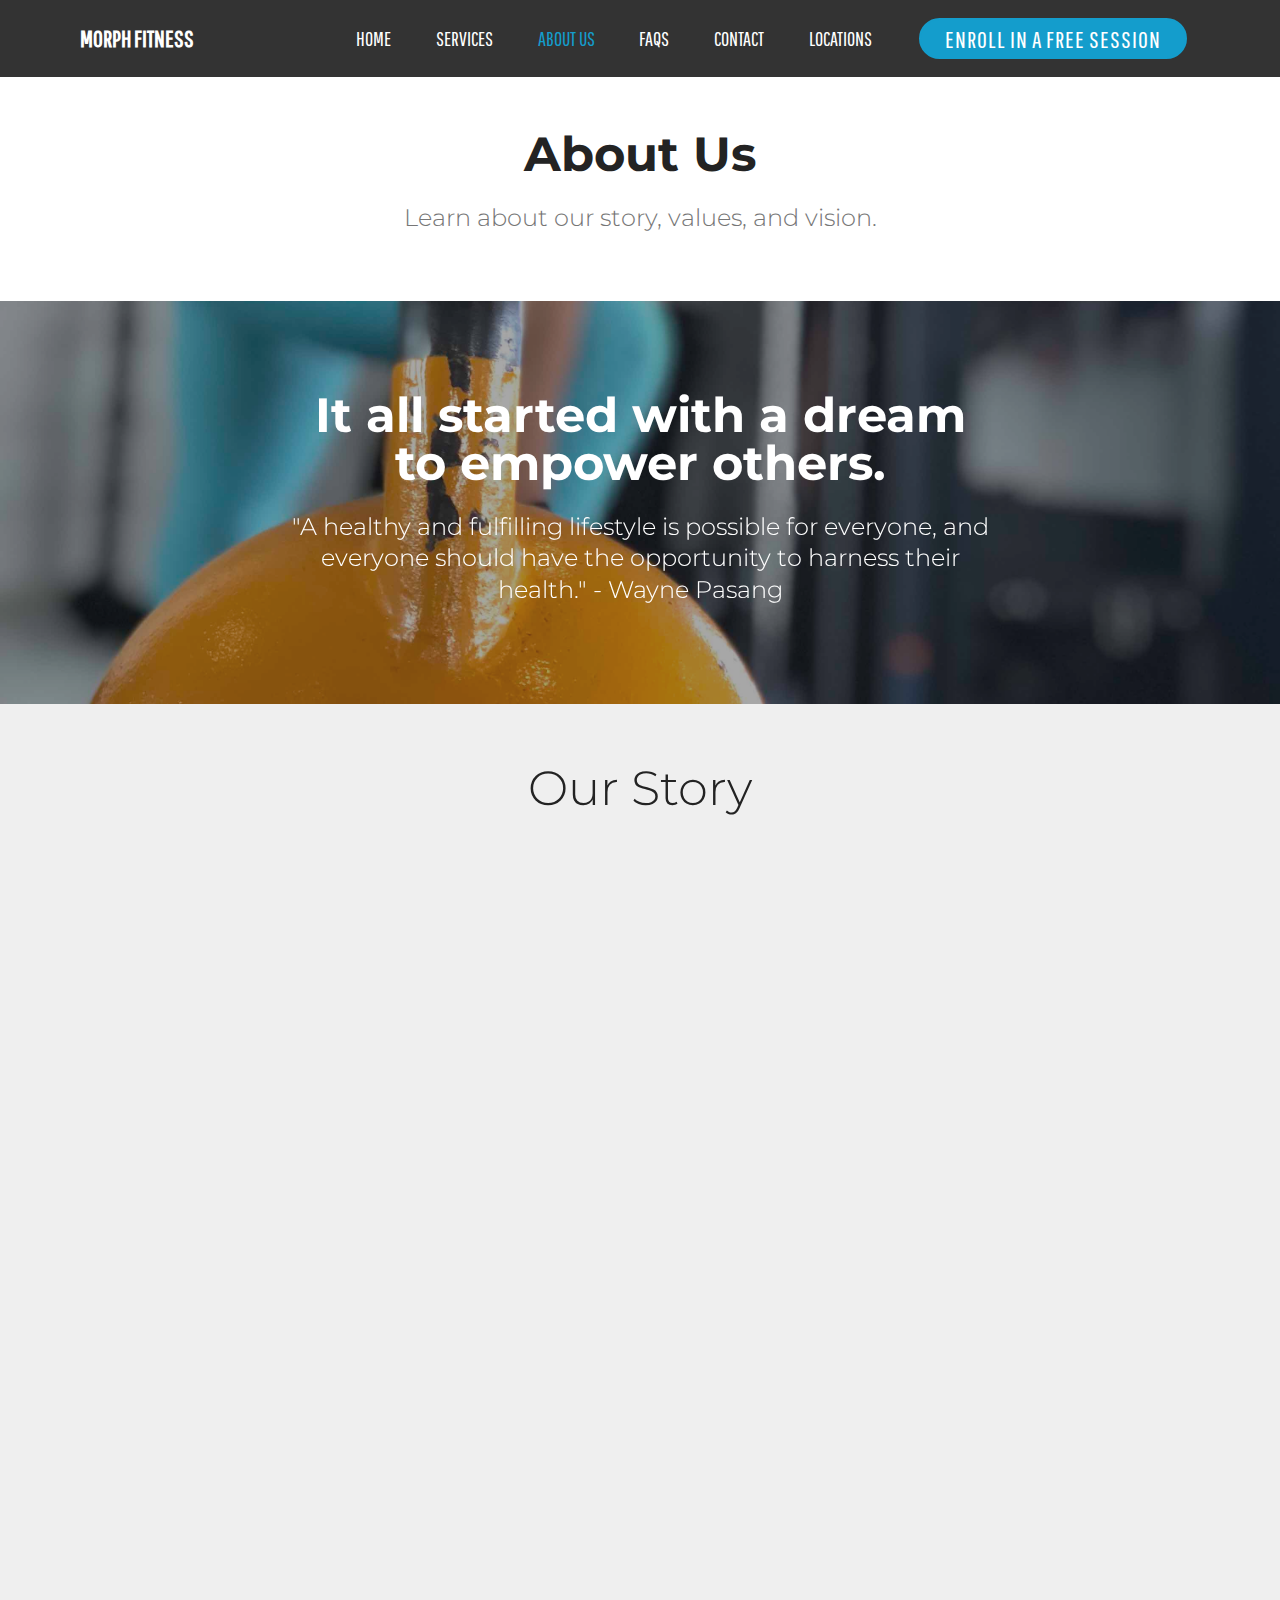
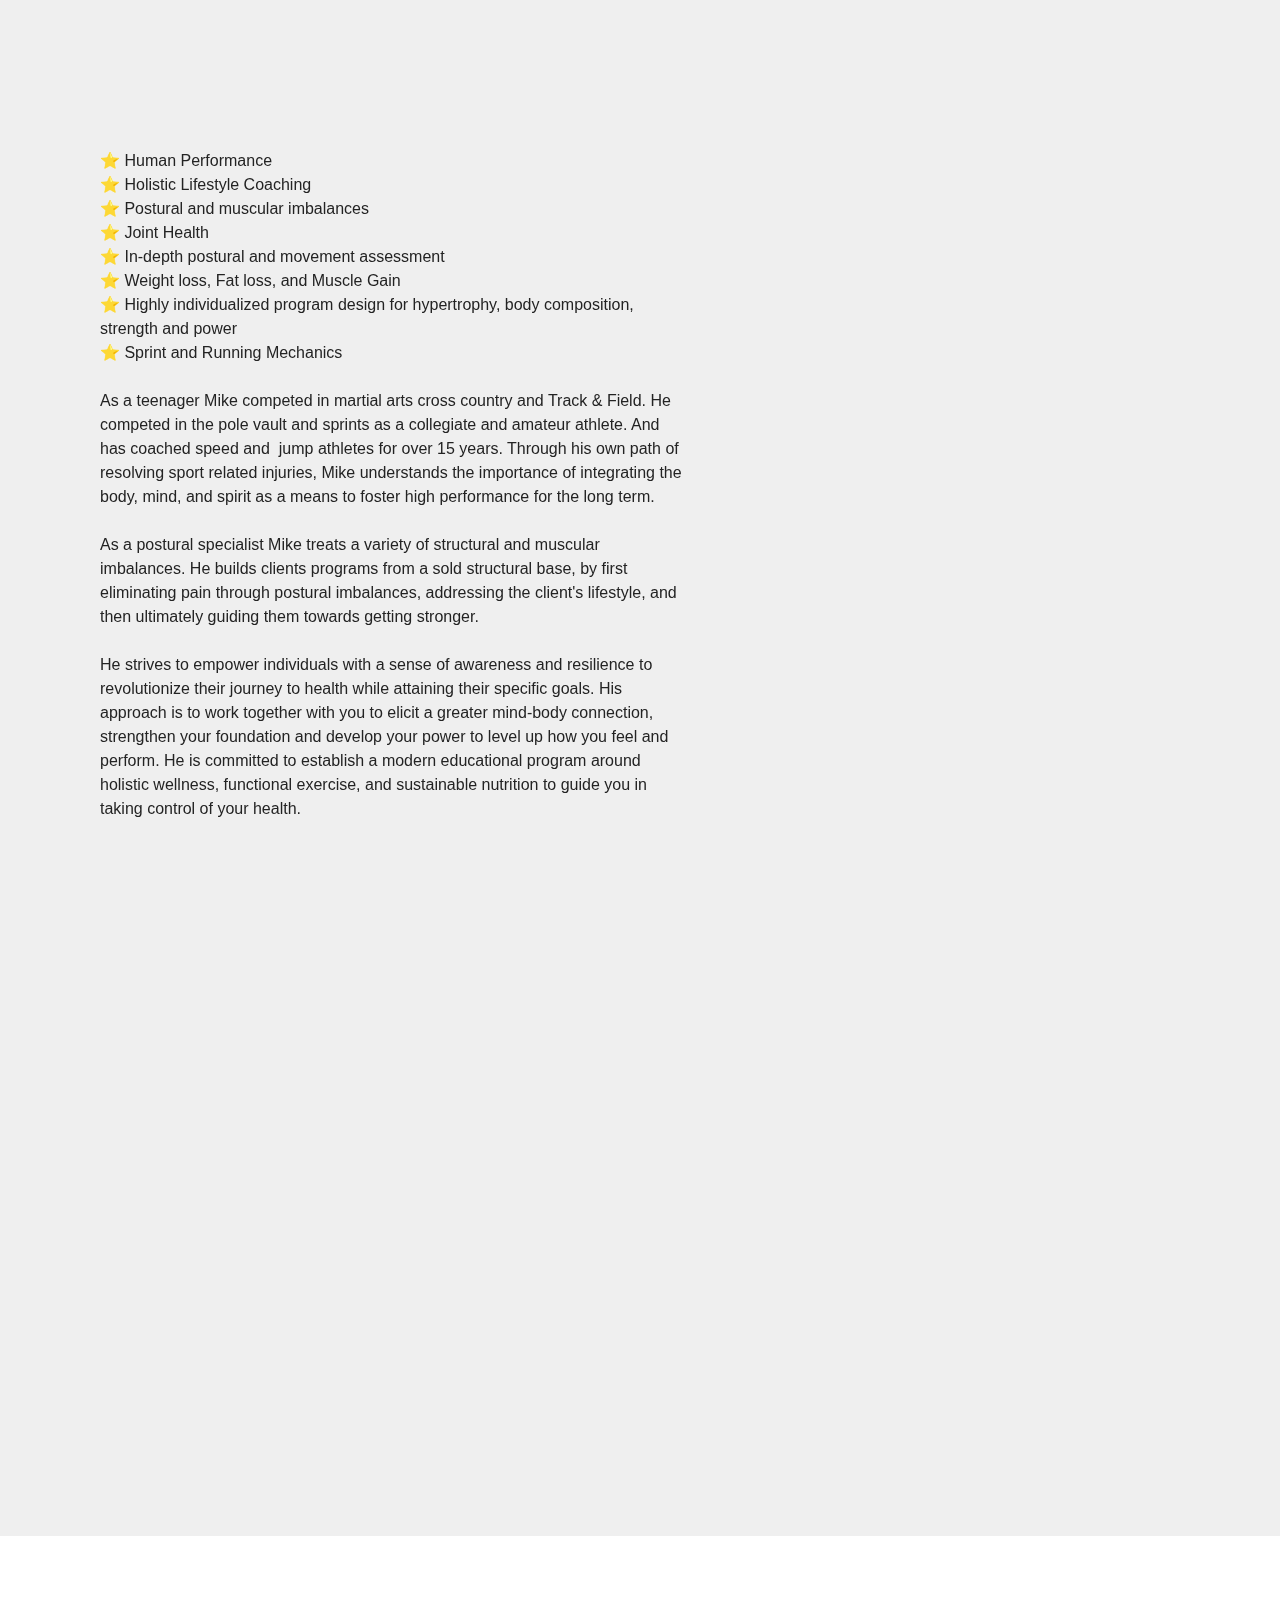
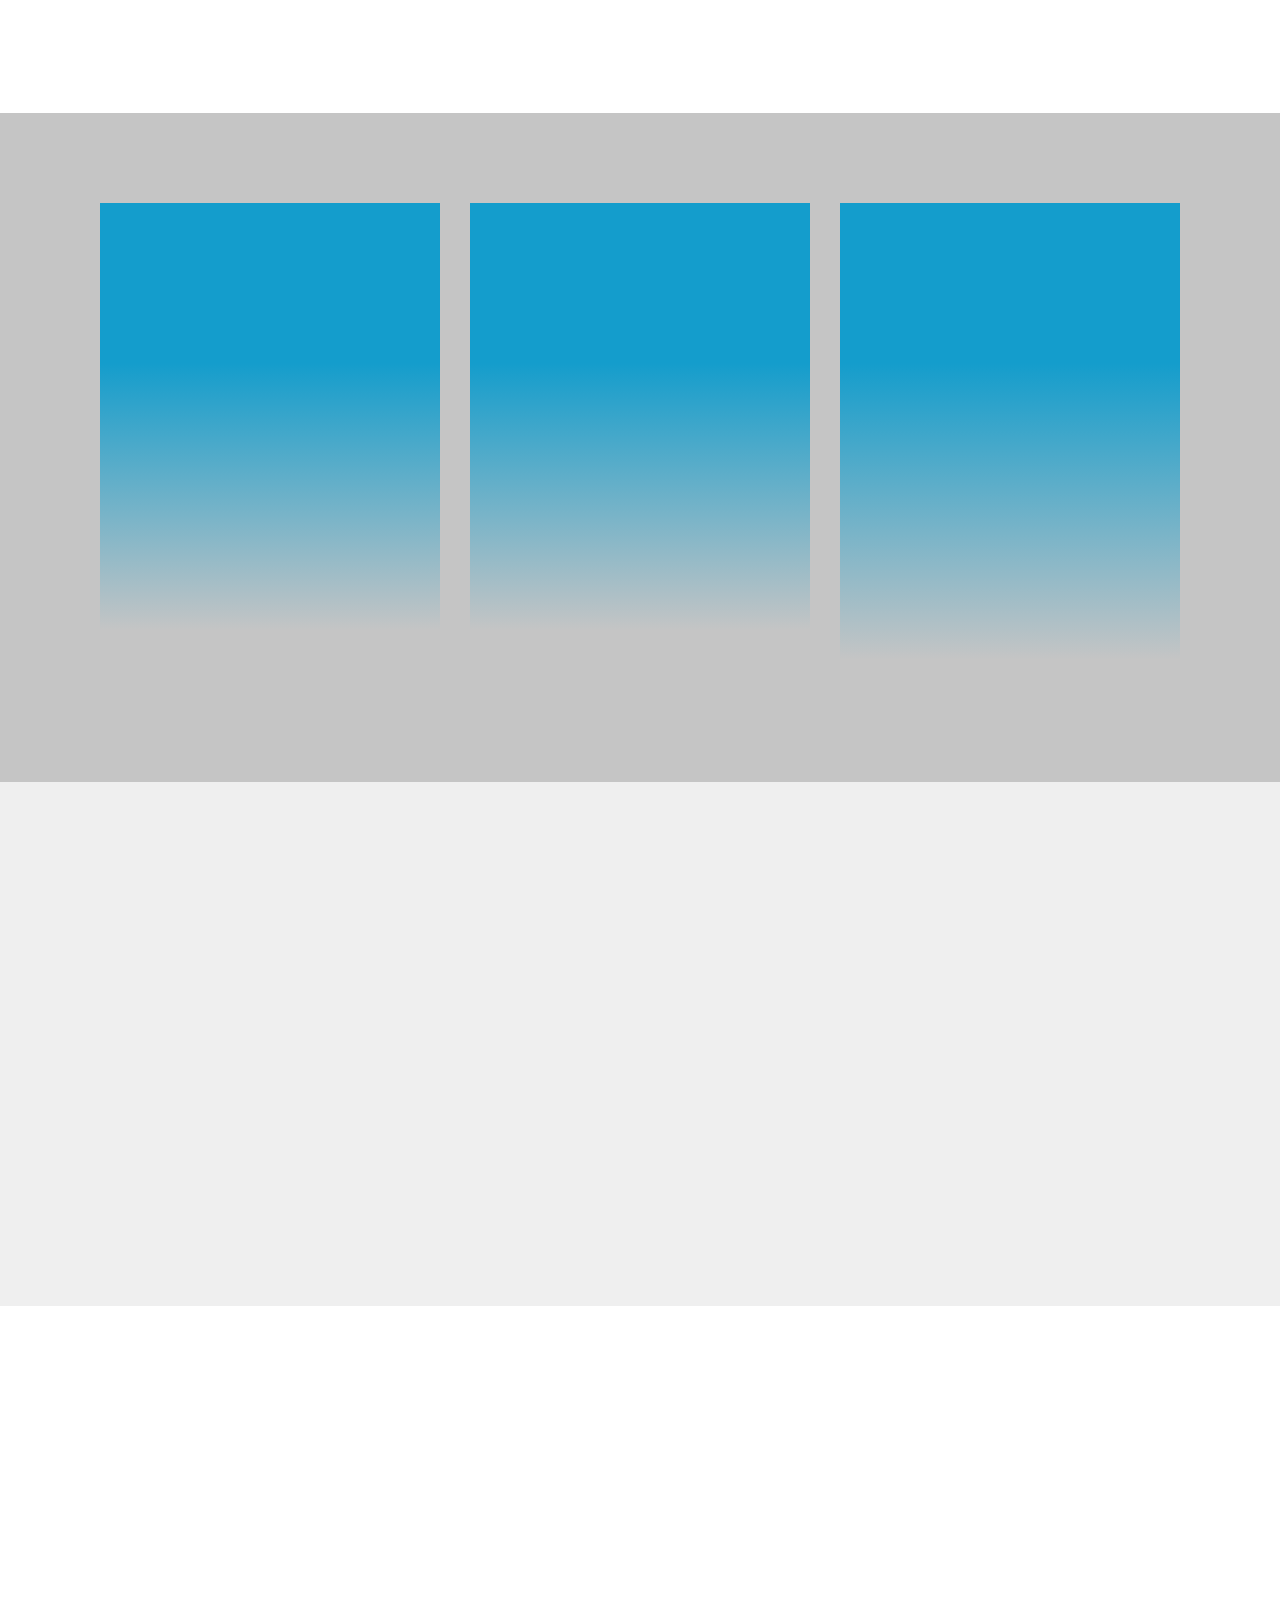
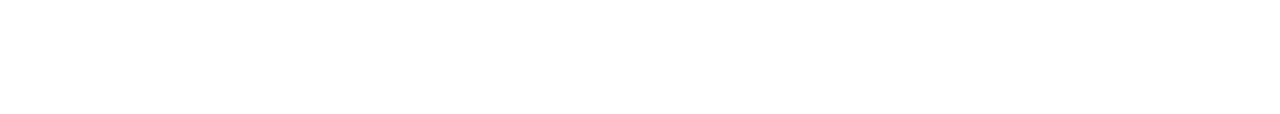
==== about-us.html @ 4ad1bc24 "new updates" ====
<!DOCTYPE html>
<html>
<head>
  <meta charset="UTF-8">
  <meta http-equiv="X-UA-Compatible" content="IE=edge">
  <meta name="viewport" content="width=device-width, initial-scale=1, minimum-scale=1">

  <meta name="description" content="Contains information about the story, values, and mission of Morph Fitness.">
  <title>About Us</title>
  <link rel="stylesheet" href="assets/web/assets/mobirise-icons/mobirise-icons.css">
  <link rel="stylesheet" href="assets/tether/tether.min.css">
  <link rel="stylesheet" href="assets/bootstrap/css/bootstrap.min.css">
  <link rel="stylesheet" href="assets/bootstrap/css/bootstrap-grid.min.css">
  <link rel="stylesheet" href="assets/bootstrap/css/bootstrap-reboot.min.css">
  <link rel="stylesheet" href="assets/socicon/css/styles.css">
  <link rel="stylesheet" href="assets/dropdown/css/style.css">
  <link rel="stylesheet" href="assets/animatecss/animate.min.css">
  <link rel="stylesheet" href="assets/theme/css/style.css">
  <link rel="stylesheet" href="assets/mobirise/css/mbr-additional.css" type="text/css">
  <link rel="stylesheet" href="assets/custom/style.css">
</head>
<body>
  <section class="menu cid-qTkzRZLJNu" once="menu" id="menu1-0">
    <nav class="navbar navbar-expand beta-menu navbar-dropdown align-items-center navbar-fixed-top navbar-toggleable-sm">
      <button class="navbar-toggler navbar-toggler-right" type="button" data-toggle="collapse" data-target="#navbarSupportedContent"
        aria-controls="navbarSupportedContent" aria-expanded="false" aria-label="Toggle navigation">
        <div class="hamburger">
          <span></span>
          <span></span>
          <span></span>
          <span></span>
        </div>
      </button>
      <div class="menu-logo">
        <div class="navbar-brand">
          <!-- <span class="navbar-logo">
            <a href="index.html">
              <img src="assets/images/fitness-logo-134x134.png" alt="Logo" title="" style="height: 3rem;">
            </a>
          </span> -->
          <span class="navbar-caption-wrap">
            <a class="navbar-caption text-white display-4" href="index.html">
              MORPH FITNESS</a>
          </span>
        </div>
      </div>
      <div class="collapse navbar-collapse" id="navbarSupportedContent">
        <ul class="navbar-nav nav-dropdown" data-app-modern-menu="true" style="text-transform: uppercase">
          <li class="nav-item">
            <a class="nav-link link text-white display-4" href="index.html">
              Home
            </a>
          </li>
          <li class="nav-item">
            <a class="nav-link link text-white display-4" href="services.html">
              Services
            </a>
          </li>
          <li class="nav-item">
            <a class="nav-link link display-4" href="about-us.html">
              About Us
            </a>
          </li>
          <li class="nav-item">
            <a class="nav-link link text-white display-4" href="faqs.html">
              FAQs
            </a>
          </li>
          <li class="nav-item">
            <a class="nav-link link text-white display-4" href="contact.html">
              Contact
            </a>
          </li>
          <li class="nav-item">
            <a class="nav-link link text-white display-4" href="locations.html">
              Locations
            </a>
          </li>
        </ul>
        <div class="navbar-buttons mbr-section-btn">
          <a class="btn btn-sm btn-primary display-4" href="https://waynepasang.typeform.com/to/VTXZOR" target="_blank">ENROLL IN A FREE SESSION</a>
        </div>
      </div>
    </nav>
  </section>

  <section class="mbr-section article content9 cid-qYaXzzT6nE" id="content9-21">
    <div class="container">
      <div class="inner-container" style="width: 50%;">
        <hr class="line" style="width: 10%;">
        <div class="section-text align-center mbr-fonts-style display-5"></div>
        <hr class="line" style="width: 10%;">
      </div>
    </div>
  </section>

  <section class="mbr-section content4 cid-qYaXFXzBwu" id="content4-22">
    <div class="container">
      <div class="media-container-row">
        <div class="title col-12 col-md-8">
          <h2 class="align-center pb-3 mbr-fonts-style display-2">
            <strong>About Us</strong>
          </h2>
          <h3 class="mbr-section-subtitle align-center mbr-light mbr-fonts-style display-5">Learn about our story, values, and vision.</h3>
        </div>
      </div>
    </div>
  </section>

  <section class="mbr-section content5 cid-qY7PD4m4Wg mbr-parallax-background" id="content5-1h">
    <div class="mbr-overlay" style="opacity: 0.4; background-color: rgb(35, 35, 35);">
    </div>
    <div class="container">
      <div class="media-container-row">
        <div class="title col-12 col-md-8">
          <h2 class="align-center mbr-bold mbr-white pb-3 mbr-fonts-style display-2">It all started with a dream to empower others.</h2>
          <h3 class="mbr-section-subtitle align-center mbr-light mbr-white pb-3 mbr-fonts-style display-5">"A healthy and fulfilling lifestyle is possible for everyone, and everyone should have the opportunity to harness
            their health." - Wayne Pasang</h3>
        </div>
      </div>
    </div>
  </section>

  <section class="mbr-section content4 cid-qYaYJi1QKz" id="content4-25">
    <div class="container">
      <div class="media-container-row">
        <div class="title col-12 col-md-8">
          <h2 class="align-center pb-3 mbr-fonts-style display-2">
            Our Story
            <br>
          </h2>
        </div>
      </div>
    </div>
  </section>

  <section class="features11 cid-qY7SgFEugk" id="features11-1o">
    <div class="container">
      <div class="col-md-12">
        <div class="media-container-row">
          <div class="mbr-figure" style="width: 35%;">
            <img src="assets/images/mark-1.jpg" alt="Logo" title="">
            <div class="mt-3">
              <h4>Follow me on social media!</h4>
              <a href="https://instagram.com/waynepasang" target="_blank" class="mt-3 d-inline-block mr-2">
                <img src="assets/images/icon-instagram.svg" style="width: 2rem;">
              </a>
              <a href="https://www.facebook.com/Morph-Fitness-1950252098578391/?modal=suggested_action&notif_id=1532736437425992&notif_t=page_user_activity" target="_blank" class="mt-3 d-inline-block mr-2">
                <img src="assets/images/icon-facebook.svg" style="width: 2rem;">
              </a>
              <a href="https://www.youtube.com/channel/UCB-xrB73SG1y5ydDmiev3ig/videos?view_as=subscriber" target="_blank" class="mt-3 d-inline-block mr-2">
                <img src="assets/images/icon-youtube.svg" style="width: 2rem;">
              </a>
            </div>
          </div>
          <div class=" align-left aside-content">
            <h2 class="mbr-title pt-2 mbr-fonts-style display-2">
              Hi there, I'm Head Coach Wayne!
            </h2>
            <div class="mbr-section-text">
            </div>
            <div class="block-content">
              <div class="card pt-3 pr-3">
                <div class="media">
                  <div class="media-body">
                  </div>
                </div>
                <div class="card-box">
                  <p class="block-text mbr-fonts-style display-7-special">I'm Wayne Pasang, CEO and Founder of Morph Fitness. Growing up,
                    I wasn't the biggest guy in the gym, and definitely had my share of bullying because of it.
                    <br><br>
                    When I turned 13 years old, I took all the negative energy I received from bullies and decided to turn it into something positive.
                    I promised myself that I would build some muscle and make a positive change in my life. Fast foward to today, I'm
                    doing what I love most, improving people's quality of life as a personal trainer.
                    <br>
                    <br>The mission for Morph Fitness is to give others the same opportunity to change their lives through health,
                    fitness, and wellness. Getting to the point I've reached with my health was a long road full of mistakes,
                    adjustment, and most importantly... learning! I want to help others reach their health goals in the safest
                    <em>and</em>&nbsp;most efficient way.&nbsp;
                    <br>
                    <br>How do we do this? Through
                    <a href="services.html" target="_blank">our services</a> where we'll work together on your diet, routine exercise, and mental discipline.&nbsp;
                    <br>
                    <br>
                    <br>
                    <br>
                  </p>
                </div>
              </div>
            </div>
          </div>
        </div>
      </div>
    </div>
    <div class="container">
      <div class="col-md-12">
        <div class="media-container-row">

          <div class=" align-left aside-content">
            <h2 class="mbr-title pt-2 mbr-fonts-style display-2">
              This is Coach Mike!
            </h2>
            <div class="mbr-section-text">
            </div>
            <div class="block-content">
              <div class="card pt-3 pr-3">
                <div class="media">
                  <div class="media-body">
                  </div>
                </div>
                <!-- TODO: Fix this font -->
                <div class="card-box mr-5">
                  <p class="block-text mbr-fonts-style display-7-special">
                    <p style="font-weight: 600; color: black; margin: 0;
                    padding: 0">Specializes in:</p>
                    <br/>
                    ⭐️ Human Performance
                    <br/>
                    ⭐️ Holistic Lifestyle Coaching
                    <br/>
                    ⭐️ Postural and muscular imbalances
                    <br/>
                    ⭐️ Joint Health
                    <br/>
                    ⭐️ In-depth postural and movement assessment
                    <br/>
                    ⭐️ Weight loss, Fat loss, and Muscle Gain
                    <br/>
                    ⭐️ Highly individualized program design for hypertrophy, body composition, strength and power
                    <br/>
                    ⭐️ Sprint and Running Mechanics
                    <br/>
                    <br/>

                    As a teenager Mike competed in martial arts cross country and Track & Field. He competed in the pole vault and sprints as a collegiate and amateur athlete. And has coached speed and  jump athletes for over 15 years. Through his own path of resolving sport related injuries, Mike understands the importance of integrating the body, mind, and spirit as a means to foster high performance for the long term.
                    <br/>
                    <br/>
                    As a postural specialist Mike treats a variety of structural and muscular imbalances. He builds clients programs from a sold structural base, by first eliminating pain through postural imbalances, addressing the client's lifestyle, and then ultimately guiding them towards getting stronger.
                    <br/>
                    <br/>
                    He strives to empower individuals with a sense of awareness and resilience to revolutionize their journey to health while attaining their specific goals. His approach is to work together with you to elicit a greater mind-body connection, strengthen your foundation and develop your power to level up how you feel and perform. He is committed to establish a modern educational program around holistic wellness, functional exercise, and sustainable nutrition to guide you in taking control of your health.
                    <br/>
                    <br/>
                  </p>
                </div>
              </div>
            </div>
          </div>
          <div class="mbr-figure" style="width: 40%;">
            <img src="assets/images/mike-1.jpg" alt="Logo" title="">
            <p class="block-text mbr-fonts-style display-7-special mt-5">
              <p style="font-weight: 600; color: black; margin: 0; padding: 0">Certifications:</p>
              <br/>
              ⭐️  Bachelor of Science, Exercise Science
              <br/>
              ⭐️  CHEK Practitioner
              <br/>
              ⭐️  CHEK Holistic Lifestyle Coach
              <br/>
              ⭐️  FRC mobility Specialist
              <br/>
              ⭐️  NSPA Certified Speed & Agility Coach  
              <br/>
              ⭐️  Rocktape FMT Basic
              <br/>
            </p>
          </div>
        </div>
      </div>
    </div>
    <div class="container">
      <div class="col-md-12">
        <div class="media-container-row">

          <div class=" align-left aside-content">
            <h2 class="mbr-title pt-2 mbr-fonts-style display-2">
              Hi, I'm Sarah Yang!
            </h2>
            <div class="mbr-section-text">
            </div>
            <div class="block-content">
              <div class="card pt-3 pr-3">
                <div class="media">
                  <div class="media-body">
                  </div>
                </div>
                <!-- TODO: Fix this font -->
                <div class="card-box mr-5">
                  <p class="block-text mbr-fonts-style display-7-special">
                    I'm a bilingual Personal Trainer hailing from Taipei, Taiwan. I work with a wide array of clients, ages ranging from 20-65 years old. I design fitness training programs tailored specific to the client’s needs and equipment limitations. I’m experienced in working with clients that are postpartum, post chemotherapy and open heart surgery. Primary focusing on weight loss, mobility, regaining muscle and creating a positive body image.
                    <br/>
                    <br/>
                    Fitness was not a big part of my life until my 20’s through running- I’ve competed in more than 5 half-marathons. Over time, I noticed my performance had plateaued and in effort to improve my time splits, I began to look into strength training. By incorporating a strength regimen, not only was I able to get physically stronger, but I also ran more efficiently and took minutes off my marathon time. I was hooked! Since then I've explored other fitness communities such as CrossFit, Olympic weightlifting, competitive powerlifting and continue to feel empowered by it all. Through my journey, I've developed an unwavering resilience, self-discipline and confidence that I strive to instill in each of my clients.

                    <br/>
                    <br/>
                  </p>
                </div>
              </div>
            </div>
          </div>
          <div class="mbr-figure" style="width: 40%;">
            <img src="assets/images/sarah-1.jpg" alt="Logo" title="">
          </div>
        </div>
      </div>
    </div>
  </section>

  <section class="mbr-section content4 cid-qY7VpAxW6Y" id="content4-1q">
    <div class="container">
      <div class="media-container-row">
        <div class="title col-12 col-md-8">
          <h2 class="align-center pb-3 mbr-fonts-style display-2">Our Values</h2>
        </div>
      </div>
    </div>
  </section>

  <section class="features8 cid-qY7WnuA723 mbr-parallax-background" id="features8-1s">
    <div class="mbr-overlay" style="opacity: 0.2; background-color: rgb(35, 35, 35);">
    </div>
    <div class="container">
      <div class="media-container-row">
        <div class="card  col-12 col-md-6 col-lg-4">
          <div class="card-img">
            <img class="card-icon" src="assets/flat-icons/personal.svg">
          </div>
          <div class="card-box align-center">
            <h4 class="card-title mbr-fonts-style display-5">
              We Keep It Personal
            </h4>
            <p class="mbr-text mbr-fonts-style display-7-special">
              Our goal isn’t just to inspire you, but to empower toward a consistent and
              functional lifestyle that is personalized to you.
            </p>
          </div>
        </div>
        <div class="card col-12 col-md-6 col-lg-4">
          <div class="card-img">
            <img class="card-icon" src="assets/flat-icons/006-calendar.svg">
          </div>
          <div class="card-box align-center">
            <h4 class="card-title mbr-fonts-style display-5">
              We Keep It Consistent
            </h4>
            <p class="mbr-text mbr-fonts-style display-7-special">
              The process doesn’t have to be dreadful. We help teach you to enjoy
              yourself every step of the way in order to maintain consistency.
            </p>
          </div>
        </div>
        <div class="card  col-12 col-md-6 col-lg-4">
          <div class="card-img">
            <img class="card-icon" src="assets/flat-icons/real.svg">
          </div>
          <div class="card-box align-center">
            <h4 class="card-title mbr-fonts-style display-5">
              We Keep It Real
            </h4>
            <p class="mbr-text mbr-fonts-style display-7-special">
              Morph Fitness is dedicated to helping their clients radically transform
              their health and fitness so they not only look better, but feel better
              and enjoy a higher quality of life.
            </p>
          </div>
        </div>
      </div>
    </div>
  </section>

<section class="mbr-section content4 cid-qYaYJi1QKz" id="content4-25">
  <div class="container">
    <div class="media-container-row">
      <div class="title col-12 col-md-8">
        <h2 class="align-center pb-3 mbr-fonts-style display-2">
          Our Mission Statement
        </h2>
      </div>
    </div>
  </div>
</section>

<section class="features11 cid-qY7SgFEugk" id="features11-1o">
  <div class="container">
    <div class="col-md-12">
      <div class="media-container-row">
        <div class=" align-left aside-content">
          <div class="mbr-section-text">
          </div>
          <div class="block-content">
            <div class="card" style="margin-left: 10%; margin-right: 10%;">
              <div class="media">
                <div class="media-body">
                </div>
              </div>
              <div class="card-box">
                <p class="block-text mbr-fonts-style display-7-special">
                    In all my years of experience I realized that each individual comes with different circumstances. I completely understand
                    sometimes life happens that makes it difficult for us to prioritize our health, it may be to confidence, money, depression,
                    series of life events you name it, I get it. Just like anyone I too have had my fair share of adversities. I've been homeless
                    for several years and placed in bad situations where I found myself neglecting my health, in the midst of all that I found
                    that in we have the ability to change to MORPH into what we desire. So i've made it my mission to empower others to not only
                    improve physically, but to share the mental and spiritual benefits that comes along with being healthy. And in my process
                    I found what would have made it easier was receiving support and accountability.
                  <br>
                  <br>
                  <br>
                  <br>
                </p>
              </div>
            </div>
          </div>
        </div>
      </div>
    </div>
  </div>
</section>

  <section class="cid-qTkAaeaxX5 mbr-reveal" id="footer1-2">
    <div class="container">
      <div class="media-container-row content text-white">
        <div class="col-12 col-md-2">
          <div class="media-wrap">
            <span class="navbar-caption-wrap">
              <a class="navbar-caption text-white display-4" href="index.html">
                MORPH FITNESS</a>
            </span>
          </div>
        </div>
        <div class="col-12 col-md-3 mbr-fonts-style display-7">
          <h5 class="pb-3">Address</h5>
          <p class="mbr-text">
            23 S Railroad Avenue,
            <br>San Mateo, 94401
          </p>
        </div>
        <div class="col-12 col-md-4 mbr-fonts-style display-7">
          <h5 class="pb-3">Quick Contact</h5>
          <p class="mbr-text">
            wayne.morphfitness@gmail.com&nbsp;
            <br>
            <br>Phone:
            <br>+1 (650) 238-7490&nbsp;
            <br>
          </p>
        </div>
        <div class="col-12 col-md-3 mbr-fonts-style display-7">
          <h5 class="pb-3">
            Links
          </h5>
          <ul class="footer-link-list">
            <li>
              <a href="index.html" class="footer-link">Home</a>
            </li>
            <li>
              <a href="services.html" class="footer-link">Services</a>
            </li>
            <li>
              <a href="about-us.html" class="footer-link">About Us</a>
            </li>
            <li>
              <a href="faqs.html" class="footer-link">FAQs</a>
            </li>
            <li>
              <a href="contact.html" class="footer-link">Contact</a>
            </li>
            <li>
              <a href="locations.html" class="footer-link">Locations</a>
            </li>
          </ul>
        </div>
      </div>
      <div class="footer-lower">
        <div class="media-container-row">
          <div class="col-sm-12">
            <hr>
          </div>
        </div>
        <div class="media-container-row mbr-white">
          <div class="col-sm-6 copyright">
            <p class="mbr-text mbr-fonts-style display-7">
              © Copyright <span id="currentYear"></span> Morph Fitness - All Rights Reserved
            </p>
            <a href="privacy.html" class="mbr-white mbr-text mbr-fonts-style display-7">Privacy Policy</a>
          </div>
          <div class="col-md-6">
            <div class="social-list align-right">
              <div class="soc-item">
                <a href="https://www.facebook.com/Morph-Fitness-1950252098578391/?modal=suggested_action&notif_id=1532736437425992&notif_t=page_user_activity"
                  target="_blank">
                  <span class="socicon-facebook socicon mbr-iconfont mbr-iconfont-social"></span>
                </a>
              </div>
              <div class="soc-item">
                <a href="https://www.youtube.com/channel/UCB-xrB73SG1y5ydDmiev3ig/videos?view_as=subscriber" target="_blank">
                  <span class="socicon-youtube socicon mbr-iconfont mbr-iconfont-social"></span>
                </a>
              </div>
              <div class="soc-item">
                <a href="https://instagram.com/waynepasang" target="_blank">
                  <span class="socicon-instagram socicon mbr-iconfont mbr-iconfont-social"></span>
                </a>
              </div>
            </div>
          </div>
        </div>
      </div>
    </div>
  </section>

  <script src="assets/web/assets/jquery/jquery.min.js"></script>
  <script src="assets/popper/popper.min.js"></script>
  <script src="assets/tether/tether.min.js"></script>
  <script src="assets/bootstrap/js/bootstrap.min.js"></script>
  <script src="assets/smoothscroll/smooth-scroll.js"></script>
  <script src="assets/viewportchecker/jquery.viewportchecker.js"></script>
  <script src="assets/dropdown/js/script.min.js"></script>
  <script src="assets/touchswipe/jquery.touch-swipe.min.js"></script>
  <script src="assets/parallax/jarallax.min.js"></script>
  <script src="assets/theme/js/script.js"></script>
  <script src="assets/custom/setFullYear.js"></script>

  <input name="animation" type="hidden">
</body>
</html>
---- assets/web/assets/mobirise-icons/mobirise-icons.css ----
@font-face {
  font-family: 'MobiriseIcons';
  src: url('mobirise-icons.eot?spat4u');
  src: url('mobirise-icons.eot?spat4u#iefix') format('embedded-opentype'), url('mobirise-icons.ttf?spat4u') format('truetype'), url('mobirise-icons.woff?spat4u') format('woff'), url('mobirise-icons.svg?spat4u#MobiriseIcons') format('svg');
  font-weight: normal;
  font-style: normal;
}

[class^="mbri-"],
[class*=" mbri-"] {
  /* use !important to prevent issues with browser extensions that change fonts */
  font-family: MobiriseIcons !important;
  speak: none;
  font-style: normal;
  font-weight: normal;
  font-variant: normal;
  text-transform: none;
  line-height: 1;
  /* Better Font Rendering =========== */
  -webkit-font-smoothing: antialiased;
  -moz-osx-font-smoothing: grayscale;
}

.mbri-add-submenu:before {
  content: "\e900";
}

.mbri-alert:before {
  content: "\e901";
}

.mbri-align-center:before {
  content: "\e902";
}

.mbri-align-justify:before {
  content: "\e903";
}

.mbri-align-left:before {
  content: "\e904";
}

.mbri-align-right:before {
  content: "\e905";
}

.mbri-android:before {
  content: "\e906";
}

.mbri-apple:before {
  content: "\e907";
}

.mbri-arrow-down:before {
  content: "\e908";
}

.mbri-arrow-next:before {
  content: "\e909";
}

.mbri-arrow-prev:before {
  content: "\e90a";
}

.mbri-arrow-up:before {
  content: "\e90b";
}

.mbri-bold:before {
  content: "\e90c";
}

.mbri-bookmark:before {
  content: "\e90d";
}

.mbri-bootstrap:before {
  content: "\e90e";
}

.mbri-briefcase:before {
  content: "\e90f";
}

.mbri-browse:before {
  content: "\e910";
}

.mbri-bulleted-list:before {
  content: "\e911";
}

.mbri-calendar:before {
  content: "\e912";
}

.mbri-camera:before {
  content: "\e913";
}

.mbri-cart-add:before {
  content: "\e914";
}

.mbri-cart-full:before {
  content: "\e915";
}

.mbri-cash:before {
  content: "\e916";
}

.mbri-change-style:before {
  content: "\e917";
}

.mbri-chat:before {
  content: "\e918";
}

.mbri-clock:before {
  content: "\e919";
}

.mbri-close:before {
  content: "\e91a";
}

.mbri-cloud:before {
  content: "\e91b";
}

.mbri-code:before {
  content: "\e91c";
}

.mbri-contact-form:before {
  content: "\e91d";
}

.mbri-credit-card:before {
  content: "\e91e";
}

.mbri-cursor-click:before {
  content: "\e91f";
}

.mbri-cust-feedback:before {
  content: "\e920";
}

.mbri-database:before {
  content: "\e921";
}

.mbri-delivery:before {
  content: "\e922";
}

.mbri-desktop:before {
  content: "\e923";
}

.mbri-devices:before {
  content: "\e924";
}

.mbri-down:before {
  content: "\e925";
}

.mbri-download:before {
  content: "\e989";
}

.mbri-drag-n-drop:before {
  content: "\e927";
}

.mbri-drag-n-drop2:before {
  content: "\e928";
}

.mbri-edit:before {
  content: "\e929";
}

.mbri-edit2:before {
  content: "\e92a";
}

.mbri-error:before {
  content: "\e92b";
}

.mbri-extension:before {
  content: "\e92c";
}

.mbri-features:before {
  content: "\e92d";
}

.mbri-file:before {
  content: "\e92e";
}

.mbri-flag:before {
  content: "\e92f";
}

.mbri-folder:before {
  content: "\e930";
}

.mbri-gift:before {
  content: "\e931";
}

.mbri-github:before {
  content: "\e932";
}

.mbri-globe:before {
  content: "\e933";
}

.mbri-globe-2:before {
  content: "\e934";
}

.mbri-growing-chart:before {
  content: "\e935";
}

.mbri-hearth:before {
  content: "\e936";
}

.mbri-help:before {
  content: "\e937";
}

.mbri-home:before {
  content: "\e938";
}

.mbri-hot-cup:before {
  content: "\e939";
}

.mbri-idea:before {
  content: "\e93a";
}

.mbri-image-gallery:before {
  content: "\e93b";
}

.mbri-image-slider:before {
  content: "\e93c";
}

.mbri-info:before {
  content: "\e93d";
}

.mbri-italic:before {
  content: "\e93e";
}

.mbri-key:before {
  content: "\e93f";
}

.mbri-laptop:before {
  content: "\e940";
}

.mbri-layers:before {
  content: "\e941";
}

.mbri-left-right:before {
  content: "\e942";
}

.mbri-left:before {
  content: "\e943";
}

.mbri-letter:before {
  content: "\e944";
}

.mbri-like:before {
  content: "\e945";
}

.mbri-link:before {
  content: "\e946";
}

.mbri-lock:before {
  content: "\e947";
}

.mbri-login:before {
  content: "\e948";
}

.mbri-logout:before {
  content: "\e949";
}

.mbri-magic-stick:before {
  content: "\e94a";
}

.mbri-map-pin:before {
  content: "\e94b";
}

.mbri-menu:before {
  content: "\e94c";
}

.mbri-mobile:before {
  content: "\e94d";
}

.mbri-mobile2:before {
  content: "\e94e";
}

.mbri-mobirise:before {
  content: "\e94f";
}

.mbri-more-horizontal:before {
  content: "\e950";
}

.mbri-more-vertical:before {
  content: "\e951";
}

.mbri-music:before {
  content: "\e952";
}

.mbri-new-file:before {
  content: "\e953";
}

.mbri-numbered-list:before {
  content: "\e954";
}

.mbri-opened-folder:before {
  content: "\e955";
}

.mbri-pages:before {
  content: "\e956";
}

.mbri-paper-plane:before {
  content: "\e957";
}

.mbri-paperclip:before {
  content: "\e958";
}

.mbri-photo:before {
  content: "\e959";
}

.mbri-photos:before {
  content: "\e95a";
}

.mbri-pin:before {
  content: "\e95b";
}

.mbri-play:before {
  content: "\e95c";
}

.mbri-plus:before {
  content: "\e95d";
}

.mbri-preview:before {
  content: "\e95e";
}

.mbri-print:before {
  content: "\e95f";
}

.mbri-protect:before {
  content: "\e960";
}

.mbri-question:before {
  content: "\e961";
}

.mbri-quote-left:before {
  content: "\e962";
}

.mbri-quote-right:before {
  content: "\e963";
}

.mbri-refresh:before {
  content: "\e964";
}

.mbri-responsive:before {
  content: "\e965";
}

.mbri-right:before {
  content: "\e966";
}

.mbri-rocket:before {
  content: "\e967";
}

.mbri-sad-face:before {
  content: "\e968";
}

.mbri-sale:before {
  content: "\e969";
}

.mbri-save:before {
  content: "\e96a";
}

.mbri-search:before {
  content: "\e96b";
}

.mbri-setting:before {
  content: "\e96c";
}

.mbri-setting2:before {
  content: "\e96d";
}

.mbri-setting3:before {
  content: "\e96e";
}

.mbri-share:before {
  content: "\e96f";
}

.mbri-shopping-bag:before {
  content: "\e970";
}

.mbri-shopping-basket:before {
  content: "\e971";
}

.mbri-shopping-cart:before {
  content: "\e972";
}

.mbri-sites:before {
  content: "\e973";
}

.mbri-smile-face:before {
  content: "\e974";
}

.mbri-speed:before {
  content: "\e975";
}

.mbri-star:before {
  content: "\e976";
}

.mbri-success:before {
  content: "\e977";
}

.mbri-sun:before {
  content: "\e978";
}

.mbri-sun2:before {
  content: "\e979";
}

.mbri-tablet:before {
  content: "\e97a";
}

.mbri-tablet-vertical:before {
  content: "\e97b";
}

.mbri-target:before {
  content: "\e97c";
}

.mbri-timer:before {
  content: "\e97d";
}

.mbri-to-ftp:before {
  content: "\e97e";
}

.mbri-to-local-drive:before {
  content: "\e97f";
}

.mbri-touch-swipe:before {
  content: "\e980";
}

.mbri-touch:before {
  content: "\e981";
}

.mbri-trash:before {
  content: "\e982";
}

.mbri-underline:before {
  content: "\e983";
}

.mbri-unlink:before {
  content: "\e984";
}

.mbri-unlock:before {
  content: "\e985";
}

.mbri-up-down:before {
  content: "\e986";
}

.mbri-up:before {
  content: "\e987";
}

.mbri-update:before {
  content: "\e988";
}

.mbri-upload:before {
  content: "\e926";
}

.mbri-user:before {
  content: "\e98a";
}

.mbri-user2:before {
  content: "\e98b";
}

.mbri-users:before {
  content: "\e98c";
}

.mbri-video:before {
  content: "\e98d";
}

.mbri-video-play:before {
  content: "\e98e";
}

.mbri-watch:before {
  content: "\e98f";
}

.mbri-website-theme:before {
  content: "\e990";
}

.mbri-wifi:before {
  content: "\e991";
}

.mbri-windows:before {
  content: "\e992";
}

.mbri-zoom-out:before {
  content: "\e993";
}

.mbri-redo:before {
  content: "\e994";
}

.mbri-undo:before {
  content: "\e995";
}

@media only screen and (max-width: 450px) {
  .mbri-arrow-down:before,
  .mbri-arrow-up:before {
    font-size: 20px;
  }
}
---- assets/socicon/css/styles.css ----
@charset "UTF-8";

@font-face {
  font-family: "socicon";
  src:url("../fonts/socicon.eot");
  src:url("../fonts/socicon.eot?#iefix") format("embedded-opentype"),
    url("../fonts/socicon.woff") format("woff"),
    url("../fonts/socicon.ttf") format("truetype"),
    url("../fonts/socicon.svg#socicon") format("svg");
  font-weight: normal;
  font-style: normal;

}

[data-icon]:before {
  font-family: "socicon" !important;
  content: attr(data-icon);
  font-style: normal !important;
  font-weight: normal !important;
  font-variant: normal !important;
  text-transform: none !important;
  speak: none;
  line-height: 1;
  -webkit-font-smoothing: antialiased;
  -moz-osx-font-smoothing: grayscale;
}

[class^="socicon-"]:before,
[class*=" socicon-"]:before {
  font-family: "socicon" !important;
  font-style: normal !important;
  font-weight: normal !important;
  font-variant: normal !important;
  text-transform: none !important;
  speak: none;
  line-height: 1;
  -webkit-font-smoothing: antialiased;
  -moz-osx-font-smoothing: grayscale;
}

.socicon-modelmayhem:before {
  content: "\e000";
}
.socicon-mixcloud:before {
  content: "\e001";
}
.socicon-drupal:before {
  content: "\e002";
}
.socicon-swarm:before {
  content: "\e003";
}
.socicon-istock:before {
  content: "\e004";
}
.socicon-yammer:before {
  content: "\e005";
}
.socicon-ello:before {
  content: "\e006";
}
.socicon-stackoverflow:before {
  content: "\e007";
}
.socicon-persona:before {
  content: "\e008";
}
.socicon-triplej:before {
  content: "\e009";
}
.socicon-houzz:before {
  content: "\e00a";
}
.socicon-rss:before {
  content: "\e00b";
}
.socicon-paypal:before {
  content: "\e00c";
}
.socicon-odnoklassniki:before {
  content: "\e00d";
}
.socicon-airbnb:before {
  content: "\e00e";
}
.socicon-periscope:before {
  content: "\e00f";
}
.socicon-outlook:before {
  content: "\e010";
}
.socicon-coderwall:before {
  content: "\e011";
}
.socicon-tripadvisor:before {
  content: "\e012";
}
.socicon-appnet:before {
  content: "\e013";
}
.socicon-goodreads:before {
  content: "\e014";
}
.socicon-tripit:before {
  content: "\e015";
}
.socicon-lanyrd:before {
  content: "\e016";
}
.socicon-slideshare:before {
  content: "\e017";
}
.socicon-buffer:before {
  content: "\e018";
}
.socicon-disqus:before {
  content: "\e019";
}
.socicon-vkontakte:before {
  content: "\e01a";
}
.socicon-whatsapp:before {
  content: "\e01b";
}
.socicon-patreon:before {
  content: "\e01c";
}
.socicon-storehouse:before {
  content: "\e01d";
}
.socicon-pocket:before {
  content: "\e01e";
}
.socicon-mail:before {
  content: "\e01f";
}
.socicon-blogger:before {
  content: "\e020";
}
.socicon-technorati:before {
  content: "\e021";
}
.socicon-reddit:before {
  content: "\e022";
}
.socicon-dribbble:before {
  content: "\e023";
}
.socicon-stumbleupon:before {
  content: "\e024";
}
.socicon-digg:before {
  content: "\e025";
}
.socicon-envato:before {
  content: "\e026";
}
.socicon-behance:before {
  content: "\e027";
}
.socicon-delicious:before {
  content: "\e028";
}
.socicon-deviantart:before {
  content: "\e029";
}
.socicon-forrst:before {
  content: "\e02a";
}
.socicon-play:before {
  content: "\e02b";
}
.socicon-zerply:before {
  content: "\e02c";
}
.socicon-wikipedia:before {
  content: "\e02d";
}
.socicon-apple:before {
  content: "\e02e";
}
.socicon-flattr:before {
  content: "\e02f";
}
.socicon-github:before {
  content: "\e030";
}
.socicon-renren:before {
  content: "\e031";
}
.socicon-friendfeed:before {
  content: "\e032";
}
.socicon-newsvine:before {
  content: "\e033";
}
.socicon-identica:before {
  content: "\e034";
}
.socicon-bebo:before {
  content: "\e035";
}
.socicon-zynga:before {
  content: "\e036";
}
.socicon-steam:before {
  content: "\e037";
}
.socicon-xbox:before {
  content: "\e038";
}
.socicon-windows:before {
  content: "\e039";
}
.socicon-qq:before {
  content: "\e03a";
}
.socicon-douban:before {
  content: "\e03b";
}
.socicon-meetup:before {
  content: "\e03c";
}
.socicon-playstation:before {
  content: "\e03d";
}
.socicon-android:before {
  content: "\e03e";
}
.socicon-snapchat:before {
  content: "\e03f";
}
.socicon-twitter:before {
  content: "\e040";
}
.socicon-facebook:before {
  content: "\e041";
}
.socicon-googleplus:before {
  content: "\e042";
}
.socicon-pinterest:before {
  content: "\e043";
}
.socicon-foursquare:before {
  content: "\e044";
}
.socicon-yahoo:before {
  content: "\e045";
}
.socicon-skype:before {
  content: "\e046";
}
.socicon-yelp:before {
  content: "\e047";
}
.socicon-feedburner:before {
  content: "\e048";
}
.socicon-linkedin:before {
  content: "\e049";
}
.socicon-viadeo:before {
  content: "\e04a";
}
.socicon-xing:before {
  content: "\e04b";
}
.socicon-myspace:before {
  content: "\e04c";
}
.socicon-soundcloud:before {
  content: "\e04d";
}
.socicon-spotify:before {
  content: "\e04e";
}
.socicon-grooveshark:before {
  content: "\e04f";
}
.socicon-lastfm:before {
  content: "\e050";
}
.socicon-youtube:before {
  content: "\e051";
}
.socicon-vimeo:before {
  content: "\e052";
}
.socicon-dailymotion:before {
  content: "\e053";
}
.socicon-vine:before {
  content: "\e054";
}
.socicon-flickr:before {
  content: "\e055";
}
.socicon-500px:before {
  content: "\e056";
}
.socicon-wordpress:before {
  content: "\e058";
}
.socicon-tumblr:before {
  content: "\e059";
}
.socicon-twitch:before {
  content: "\e05a";
}
.socicon-8tracks:before {
  content: "\e05b";
}
.socicon-amazon:before {
  content: "\e05c";
}
.socicon-icq:before {
  content: "\e05d";
}
.socicon-smugmug:before {
  content: "\e05e";
}
.socicon-ravelry:before {
  content: "\e05f";
}
.socicon-weibo:before {
  content: "\e060";
}
.socicon-baidu:before {
  content: "\e061";
}
.socicon-angellist:before {
  content: "\e062";
}
.socicon-ebay:before {
  content: "\e063";
}
.socicon-imdb:before {
  content: "\e064";
}
.socicon-stayfriends:before {
  content: "\e065";
}
.socicon-residentadvisor:before {
  content: "\e066";
}
.socicon-google:before {
  content: "\e067";
}
.socicon-yandex:before {
  content: "\e068";
}
.socicon-sharethis:before {
  content: "\e069";
}
.socicon-bandcamp:before {
  content: "\e06a";
}
.socicon-itunes:before {
  content: "\e06b";
}
.socicon-deezer:before {
  content: "\e06c";
}
.socicon-telegram:before {
  content: "\e06e";
}
.socicon-openid:before {
  content: "\e06f";
}
.socicon-amplement:before {
  content: "\e070";
}
.socicon-viber:before {
  content: "\e071";
}
.socicon-zomato:before {
  content: "\e072";
}
.socicon-draugiem:before {
  content: "\e074";
}
.socicon-endomodo:before {
  content: "\e075";
}
.socicon-filmweb:before {
  content: "\e076";
}
.socicon-stackexchange:before {
  content: "\e077";
}
.socicon-wykop:before {
  content: "\e078";
}
.socicon-teamspeak:before {
  content: "\e079";
}
.socicon-teamviewer:before {
  content: "\e07a";
}
.socicon-ventrilo:before {
  content: "\e07b";
}
.socicon-younow:before {
  content: "\e07c";
}
.socicon-raidcall:before {
  content: "\e07d";
}
.socicon-mumble:before {
  content: "\e07e";
}
.socicon-medium:before {
  content: "\e06d";
}
.socicon-bebee:before {
  content: "\e07f";
}
.socicon-hitbox:before {
  content: "\e080";
}
.socicon-reverbnation:before {
  content: "\e081";
}
.socicon-formulr:before {
  content: "\e082";
}
.socicon-instagram:before {
  content: "\e057";
}
.socicon-battlenet:before {
  content: "\e083";
}
.socicon-chrome:before {
  content: "\e084";
}
.socicon-discord:before {
  content: "\e086";
}
.socicon-issuu:before {
  content: "\e087";
}
.socicon-macos:before {
  content: "\e088";
}
.socicon-firefox:before {
  content: "\e089";
}
.socicon-opera:before {
  content: "\e08d";
}
.socicon-keybase:before {
  content: "\e090";
}
.socicon-alliance:before {
  content: "\e091";
}
.socicon-livejournal:before {
  content: "\e092";
}
.socicon-googlephotos:before {
  content: "\e093";
}
.socicon-horde:before {
  content: "\e094";
}
.socicon-etsy:before {
  content: "\e095";
}
.socicon-zapier:before {
  content: "\e096";
}
.socicon-google-scholar:before {
  content: "\e097";
}
.socicon-researchgate:before {
  content: "\e098";
}
.socicon-wechat:before {
  content: "\e099";
}
.socicon-strava:before {
  content: "\e09a";
}
.socicon-line:before {
  content: "\e09b";
}
.socicon-lyft:before {
  content: "\e09c";
}
.socicon-uber:before {
  content: "\e09d";
}
.socicon-songkick:before {
  content: "\e09e";
}
.socicon-viewbug:before {
  content: "\e09f";
}
.socicon-googlegroups:before {
  content: "\e0a0";
}
.socicon-quora:before {
  content: "\e073";
}
.socicon-diablo:before {
  content: "\e085";
}
.socicon-blizzard:before {
  content: "\e0a1";
}
.socicon-hearthstone:before {
  content: "\e08b";
}
.socicon-heroes:before {
  content: "\e08a";
}
.socicon-overwatch:before {
  content: "\e08c";
}
.socicon-warcraft:before {
  content: "\e08e";
}
.socicon-starcraft:before {
  content: "\e08f";
}
.socicon-beam:before {
  content: "\e0a2";
}
.socicon-curse:before {
  content: "\e0a3";
}
.socicon-player:before {
  content: "\e0a4";
}
.socicon-streamjar:before {
  content: "\e0a5";
}
.socicon-nintendo:before {
  content: "\e0a6";
}
.socicon-hellocoton:before {
  content: "\e0a7";
}
---- assets/dropdown/css/style.css ----
.navbar-dropdown {
  left: 0;
  padding: 0;
  position: absolute;
  right: 0;
  top: 0;
  transition: all 0.45s ease;
  z-index: 1030;
  background: #282828; }
  .navbar-dropdown .navbar-logo {
    margin-right: 0.8rem;
    transition: margin 0.3s ease-in-out;
    vertical-align: middle; }
    .navbar-dropdown .navbar-logo img {
      height: 3.125rem;
      transition: all 0.3s ease-in-out; }
    .navbar-dropdown .navbar-logo.mbr-iconfont {
      font-size: 3.125rem;
      line-height: 3.125rem; }
  .navbar-dropdown .navbar-caption {
    font-weight: 700;
    white-space: normal;
    vertical-align: -4px;
    line-height: 3.125rem !important; }
    .navbar-dropdown .navbar-caption, .navbar-dropdown .navbar-caption:hover {
      color: inherit;
      text-decoration: none; }
  .navbar-dropdown .mbr-iconfont + .navbar-caption {
    vertical-align: -1px; }
  .navbar-dropdown.navbar-fixed-top {
    position: fixed; }
  .navbar-dropdown .navbar-brand span {
    vertical-align: -4px; }
  .navbar-dropdown.bg-color.transparent {
    background: none; }
  .navbar-dropdown.navbar-short .navbar-brand {
    padding: 0.625rem 0; }
    .navbar-dropdown.navbar-short .navbar-brand span {
      vertical-align: -1px; }
  .navbar-dropdown.navbar-short .navbar-caption {
    line-height: 2.375rem !important;
    vertical-align: -2px; }
  .navbar-dropdown.navbar-short .navbar-logo {
    margin-right: 0.5rem; }
    .navbar-dropdown.navbar-short .navbar-logo img {
      height: 2.375rem; }
    .navbar-dropdown.navbar-short .navbar-logo.mbr-iconfont {
      font-size: 2.375rem;
      line-height: 2.375rem; }
  .navbar-dropdown.navbar-short .mbr-table-cell {
    height: 3.625rem; }
  .navbar-dropdown .navbar-close {
    left: 0.6875rem;
    position: fixed;
    top: 0.75rem;
    z-index: 1000; }
  .navbar-dropdown .hamburger-icon {
    content: "";
    display: inline-block;
    vertical-align: middle;
    width: 16px;
    -webkit-box-shadow: 0 -6px 0 1px #282828,0 0 0 1px #282828,0 6px 0 1px #282828;
    -moz-box-shadow: 0 -6px 0 1px #282828,0 0 0 1px #282828,0 6px 0 1px #282828;
    box-shadow: 0 -6px 0 1px #282828,0 0 0 1px #282828,0 6px 0 1px #282828; }

.dropdown-menu .dropdown-toggle[data-toggle="dropdown-submenu"]::after {
  border-bottom: 0.35em solid transparent;
  border-left: 0.35em solid;
  border-right: 0;
  border-top: 0.35em solid transparent;
  margin-left: 0.3rem; }

.dropdown-menu .dropdown-item:focus {
  outline: 0; }

.nav-dropdown {
  font-size: 1rem;
  font-weight: 500;
  height: auto !important; }
  .nav-dropdown .nav-btn {
    padding-left: 1rem; }
  .nav-dropdown .link {
    margin: .667em 1.667em;
    font-weight: 500;
    padding: 0;
    transition: color .2s ease-in-out; }
    .nav-dropdown .link.dropdown-toggle {
      margin-right: 2.583em; }
      .nav-dropdown .link.dropdown-toggle::after {
        margin-left: .25rem;
        border-top: 0.35em solid;
        border-right: 0.35em solid transparent;
        border-left: 0.35em solid transparent;
        border-bottom: 0; }
      .nav-dropdown .link.dropdown-toggle[aria-expanded="true"] {
        margin: 0;
        padding: 0.667em 3.263em  0.667em 1.667em; }
  .nav-dropdown .link::after,
  .nav-dropdown .dropdown-item::after {
    color: inherit; }
  .nav-dropdown .btn {
    font-size: 1rem;
    font-weight: 700;
    letter-spacing: 0;
    margin-bottom: 0;
    padding-left: 1.25rem;
    padding-right: 1.25rem; }
  .nav-dropdown .dropdown-menu {
    border-radius: 0;
    border: 0;
    left: 0;
    margin: 0;
    padding-bottom: 1.25rem;
    padding-top: 1.25rem;
    position: relative; }
  .nav-dropdown .dropdown-submenu {
    margin-left: 0.125rem;
    top: 0; }
  .nav-dropdown .dropdown-item {
    font-weight: 500;
    line-height: 2;
    padding: 0.3846em 4.615em 0.3846em 1.5385em;
    position: relative;
    transition: color .2s ease-in-out, background-color .2s ease-in-out; }
    .nav-dropdown .dropdown-item::after {
      margin-top: -0.3077em;
      position: absolute;
      right: 1.1538em;
      top: 50%; }
    .nav-dropdown .dropdown-item:focus, .nav-dropdown .dropdown-item:hover {
      background: none; }

@media (max-width: 767px) {
  .nav-dropdown.navbar-toggleable-sm {
    bottom: 0;
    display: none;
    left: 0;
    overflow-x: hidden;
    position: fixed;
    top: 0;
    transform: translateX(-100%);
    -ms-transform: translateX(-100%);
    -webkit-transform: translateX(-100%);
    width: 18.75rem;
    z-index: 999; } }
.nav-dropdown.navbar-toggleable-xl {
  bottom: 0;
  display: none;
  left: 0;
  overflow-x: hidden;
  position: fixed;
  top: 0;
  transform: translateX(-100%);
  -ms-transform: translateX(-100%);
  -webkit-transform: translateX(-100%);
  width: 18.75rem;
  z-index: 999; }

.nav-dropdown-sm {
  display: block !important;
  overflow-x: hidden;
  overflow: auto;
  padding-top: 3.875rem; }
  .nav-dropdown-sm::after {
    content: "";
    display: block;
    height: 3rem;
    width: 100%; }
  .nav-dropdown-sm.collapse.in ~ .navbar-close {
    display: block !important; }
  .nav-dropdown-sm.collapsing, .nav-dropdown-sm.collapse.in {
    transform: translateX(0);
    -ms-transform: translateX(0);
    -webkit-transform: translateX(0);
    transition: all 0.25s ease-out;
    -webkit-transition: all 0.25s ease-out;
    background: #282828; }
  .nav-dropdown-sm.collapsing[aria-expanded="false"] {
    transform: translateX(-100%);
    -ms-transform: translateX(-100%);
    -webkit-transform: translateX(-100%); }
  .nav-dropdown-sm .nav-item {
    display: block;
    margin-left: 0 !important;
    padding-left: 0; }
  .nav-dropdown-sm .link,
  .nav-dropdown-sm .dropdown-item {
    border-top: 1px dotted rgba(255, 255, 255, 0.1);
    font-size: 0.8125rem;
    line-height: 1.6;
    margin: 0 !important;
    padding: 0.875rem 2.4rem 0.875rem 1.5625rem !important;
    position: relative;
    white-space: normal; }
    .nav-dropdown-sm .link:focus, .nav-dropdown-sm .link:hover,
    .nav-dropdown-sm .dropdown-item:focus,
    .nav-dropdown-sm .dropdown-item:hover {
      background: rgba(0, 0, 0, 0.2) !important;
      color: #c0a375; }
  .nav-dropdown-sm .nav-btn {
    position: relative;
    padding: 1.5625rem 1.5625rem 0 1.5625rem; }
    .nav-dropdown-sm .nav-btn::before {
      border-top: 1px dotted rgba(255, 255, 255, 0.1);
      content: "";
      left: 0;
      position: absolute;
      top: 0;
      width: 100%; }
    .nav-dropdown-sm .nav-btn + .nav-btn {
      padding-top: 0.625rem; }
      .nav-dropdown-sm .nav-btn + .nav-btn::before {
        display: none; }
  .nav-dropdown-sm .btn {
    padding: 0.625rem 0; }
  .nav-dropdown-sm .dropdown-toggle[data-toggle="dropdown-submenu"]::after {
    margin-left: .25rem;
    border-top: 0.35em solid;
    border-right: 0.35em solid transparent;
    border-left: 0.35em solid transparent;
    border-bottom: 0; }
  .nav-dropdown-sm .dropdown-toggle[data-toggle="dropdown-submenu"][aria-expanded="true"]::after {
    border-top: 0;
    border-right: 0.35em solid transparent;
    border-left: 0.35em solid transparent;
    border-bottom: 0.35em solid; }
  .nav-dropdown-sm .dropdown-menu {
    margin: 0;
    padding: 0;
    position: relative;
    top: 0;
    left: 0;
    width: 100%;
    border: 0;
    float: none;
    border-radius: 0;
    background: none; }
  .nav-dropdown-sm .dropdown-submenu {
    left: 100%;
    margin-left: 0.125rem;
    margin-top: -1.25rem;
    top: 0; }

.navbar-toggleable-sm .nav-dropdown .dropdown-menu {
  position: absolute; }

.navbar-toggleable-sm .nav-dropdown .dropdown-submenu {
  left: 100%;
  margin-left: 0.125rem;
  margin-top: -1.25rem;
  top: 0; }

.navbar-toggleable-sm.opened .nav-dropdown .dropdown-menu {
  position: relative; }

.navbar-toggleable-sm.opened .nav-dropdown .dropdown-submenu {
  left: 0;
  margin-left: 00rem;
  margin-top: 0rem;
  top: 0; }

.is-builder .nav-dropdown.collapsing {
  transition: none !important; }

/*# sourceMappingURL=style.css.map */
---- assets/theme/css/style.css ----
/*!
 * Mobirise v4 theme (https://mobirise.com/)
 * Copyright 2017 Mobirise
 */
section {
  background-color: #eeeeee; }

section,
.container,
.container-fluid {
  position: relative;
  word-wrap: break-word; }

a.mbr-iconfont:hover {
  text-decoration: none; }

.article .lead p, .article .lead ul, .article .lead ol, .article .lead pre, .article .lead blockquote {
  margin-bottom: 0; }

a {
  font-style: normal;
  font-weight: 400;
  cursor: pointer; }
  a, a:hover {
    text-decoration: none; }

figure {
  margin-bottom: 0; }

body {
  color: #232323; }

h1, h2, h3, h4, h5, h6,
.h1, .h2, .h3, .h4, .h5, .h6,
.display-1, .display-2, .display-3, .display-4 {
  line-height: 1;
  word-break: break-word;
  word-wrap: break-word; }

b, strong {
  font-weight: bold; }

blockquote {
  padding: 10px 0 10px 20px;
  position: relative;
  border-left: 2px solid;
  border-color: #ff3366; }

input:-webkit-autofill, input:-webkit-autofill:hover, input:-webkit-autofill:focus, input:-webkit-autofill:active {
  transition-delay: 9999s;
  transition-property: background-color, color; }

textarea[type="hidden"] {
  display: none; }

body {
  position: relative; }

section {
  background-position: 50% 50%;
  background-repeat: no-repeat;
  background-size: cover; }
  section .mbr-background-video,
  section .mbr-background-video-preview {
    position: absolute;
    bottom: 0;
    left: 0;
    right: 0;
    top: 0; }

.hidden {
  visibility: hidden; }

.mbr-z-index20 {
  z-index: 20; }

/*! Base colors */
.mbr-white {
  color: #ffffff; }

.mbr-black {
  color: #000000; }

.mbr-bg-white {
  background-color: #ffffff; }

.mbr-bg-black {
  background-color: #000000; }

/*! Text-aligns */
.align-left {
  text-align: left; }

.align-center {
  text-align: center; }

.align-right {
  text-align: right; }

@media (max-width: 767px) {
  .align-left, .align-center, .align-right, .mbr-section-btn, .mbr-section-title {
    text-align: center; } }
/*! Font-weight  */
.mbr-light {
  font-weight: 300; }

.mbr-regular {
  font-weight: 400; }

.mbr-semibold {
  font-weight: 500; }

.mbr-bold {
  font-weight: 700; }

/*! Media  */
.media-size-item {
  -webkit-flex: 1 1 auto;
  -moz-flex: 1 1 auto;
  -ms-flex: 1 1 auto;
  -o-flex: 1 1 auto;
  flex: 1 1 auto; }

.media-content {
  -webkit-flex-basis: 100%;
  flex-basis: 100%; }

.media-container-row {
  display: -ms-flexbox;
  display: -webkit-flex;
  display: flex;
  -webkit-flex-direction: row;
  -ms-flex-direction: row;
  flex-direction: row;
  -webkit-flex-wrap: wrap;
  -ms-flex-wrap: wrap;
  flex-wrap: wrap;
  -webkit-justify-content: center;
  -ms-flex-pack: center;
  justify-content: center;
  -webkit-align-content: center;
  -ms-flex-line-pack: center;
  align-content: center;
  -webkit-align-items: start;
  -ms-flex-align: start;
  align-items: start; }
  .media-container-row .media-size-item {
    width: 400px; }

.media-container-column {
  display: -ms-flexbox;
  display: -webkit-flex;
  display: flex;
  -webkit-flex-direction: column;
  -ms-flex-direction: column;
  flex-direction: column;
  -webkit-flex-wrap: wrap;
  -ms-flex-wrap: wrap;
  flex-wrap: wrap;
  -webkit-justify-content: center;
  -ms-flex-pack: center;
  justify-content: center;
  -webkit-align-content: center;
  -ms-flex-line-pack: center;
  align-content: center;
  -webkit-align-items: stretch;
  -ms-flex-align: stretch;
  align-items: stretch; }
  .media-container-column > * {
    width: 100%; }

@media (min-width: 992px) {
  .media-container-row {
    -webkit-flex-wrap: nowrap;
    -ms-flex-wrap: nowrap;
    flex-wrap: nowrap; } }
figure {
  overflow: hidden; }

figure[mbr-media-size] {
  transition: width 0.1s; }

.mbr-figure img, .mbr-figure iframe {
  display: block;
  width: 100%; }

.card {
  background-color: transparent;
  border: none; }

.card-img {
  text-align: center;
  flex-shrink: 0;
}

.card-img-special > img {
  text-align: center;
  object-fit: cover;
  overflow: hidden;
  height: 300px !important;
  width: 100%;
}


/* Note: card-img class needs to be fixed for max-height property */
.media {
  max-width: 100%;
  margin: 0 auto; }

.mbr-figure {
  -ms-flex-item-align: center;
  -ms-grid-row-align: center;
  -webkit-align-self: center;
  align-self: center; }

.media-container > div {
  max-width: 100%; }

.mbr-figure img, .card-img img {
  width: 100%; }

@media (max-width: 991px) {
  .media-size-item {
    width: auto !important; }

  .media {
    width: auto; }

  .mbr-figure {
    width: 100% !important; } }
/*! Buttons */
.mbr-section-btn {
  margin-left: -.25rem;
  margin-right: -.25rem;
  font-size: 0; }

nav .mbr-section-btn {
  margin-left: 0rem;
  margin-right: 0rem; }

/*! Btn icon margin */
.btn .mbr-iconfont, .btn.btn-sm .mbr-iconfont {
  cursor: pointer;
  margin-right: 0.5rem; }

.btn.btn-md .mbr-iconfont, .btn.btn-md .mbr-iconfont {
  margin-right: 0.8rem; }

.mbr-regular {
  font-weight: 400; }

.mbr-semibold {
  font-weight: 500; }

.mbr-bold {
  font-weight: 700; }

[type="submit"] {
  -webkit-appearance: none; }

/*! Full-screen */
.mbr-fullscreen .mbr-overlay {
  min-height: 100vh; }

.mbr-fullscreen {
  display: flex;
  display: -webkit-flex;
  display: -moz-flex;
  display: -ms-flex;
  display: -o-flex;
  align-items: center;
  -webkit-align-items: center;
  min-height: 100vh;
  padding-top: 3rem;
  padding-bottom: 3rem; }

/*! Map */
.map {
  height: 25rem;
  position: relative; }
  .map iframe {
    width: 100%;
    height: 100%; }

/* Form */
.form-asterisk {
  font-family: initial;
  position: absolute;
  top: -2px;
  font-weight: normal; }

/*! Scroll to top arrow */
.mbr-arrow-up {
  bottom: 25px;
  right: 90px;
  position: fixed;
  text-align: right;
  z-index: 5000;
  color: #ffffff;
  font-size: 32px;
  transform: rotate(180deg);
  -webkit-transform: rotate(180deg); }

.mbr-arrow-up a {
  background: rgba(0, 0, 0, 0.2);
  border-radius: 3px;
  color: #fff;
  display: inline-block;
  height: 60px;
  width: 60px;
  outline-style: none !important;
  position: relative;
  text-decoration: none;
  transition: all .3s ease-in-out;
  cursor: pointer;
  text-align: center; }
  .mbr-arrow-up a:hover {
    background-color: rgba(0, 0, 0, 0.4); }
  .mbr-arrow-up a i {
    line-height: 60px; }

.mbr-arrow-up-icon {
  display: block;
  color: #fff; }

.mbr-arrow-up-icon::before {
  content: "\203a";
  display: inline-block;
  font-family: serif;
  font-size: 32px;
  line-height: 1;
  font-style: normal;
  position: relative;
  top: 6px;
  left: -4px;
  -webkit-transform: rotate(-90deg);
  transform: rotate(-90deg); }

/*! Arrow Down */
.mbr-arrow {
  position: absolute;
  bottom: 45px;
  left: 50%;
  width: 60px;
  height: 60px;
  cursor: pointer;
  background-color: rgba(80, 80, 80, 0.5);
  border-radius: 50%;
  -webkit-transform: translateX(-50%);
  transform: translateX(-50%); }
  .mbr-arrow > a {
    display: inline-block;
    text-decoration: none;
    outline-style: none;
    -webkit-animation: arrowdown 1.7s ease-in-out infinite;
    animation: arrowdown 1.7s ease-in-out infinite; }
    .mbr-arrow > a > i {
      position: absolute;
      top: -2px;
      left: 15px;
      font-size: 2rem; }

@keyframes arrowdown {
  0% {
    transform: translateY(0px);
    -webkit-transform: translateY(0px); }
  50% {
    transform: translateY(-5px);
    -webkit-transform: translateY(-5px); }
  100% {
    transform: translateY(0px);
    -webkit-transform: translateY(0px); } }
@-webkit-keyframes arrowdown {
  0% {
    transform: translateY(0px);
    -webkit-transform: translateY(0px); }
  50% {
    transform: translateY(-5px);
    -webkit-transform: translateY(-5px); }
  100% {
    transform: translateY(0px);
    -webkit-transform: translateY(0px); } }
@media (max-width: 500px) {
  .mbr-arrow-up {
    left: 50%;
    right: auto;
    transform: translateX(-50%) rotate(180deg);
    -webkit-transform: translateX(-50%) rotate(180deg); } }
/*Gradients animation*/
@keyframes gradient-animation {
  from {
    background-position: 0% 100%;
    animation-timing-function: ease-in-out; }
  to {
    background-position: 100% 0%;
    animation-timing-function: ease-in-out; } }
@-webkit-keyframes gradient-animation {
  from {
    background-position: 0% 100%;
    animation-timing-function: ease-in-out; }
  to {
    background-position: 100% 0%;
    animation-timing-function: ease-in-out; } }
.bg-gradient {
  background-size: 200% 200%;
  animation: gradient-animation 5s infinite alternate;
  -webkit-animation: gradient-animation 5s infinite alternate; }

.menu .navbar-brand {
  display: -webkit-flex; }
  .menu .navbar-brand span {
    display: flex;
    display: -webkit-flex; }
  .menu .navbar-brand .navbar-caption-wrap {
    display: -webkit-flex; }
  .menu .navbar-brand .navbar-logo img {
    display: -webkit-flex; }
@media (min-width: 768px) and (max-width: 991px) {
  .menu .navbar-toggleable-sm .navbar-nav {
    display: -webkit-box;
    display: -webkit-flex;
    display: -ms-flexbox; } }
@media (min-width: 992px) {
  .menu .navbar-nav.nav-dropdown {
    display: -webkit-flex; }
  .menu .navbar-toggleable-sm .navbar-collapse {
    display: -webkit-flex !important; } }

/*# sourceMappingURL=style.css.map */
.engine {
	position: absolute;
	text-indent: -2400px;
	text-align: center;
	padding: 0;
	top: 0;
	left: -2400px;
}
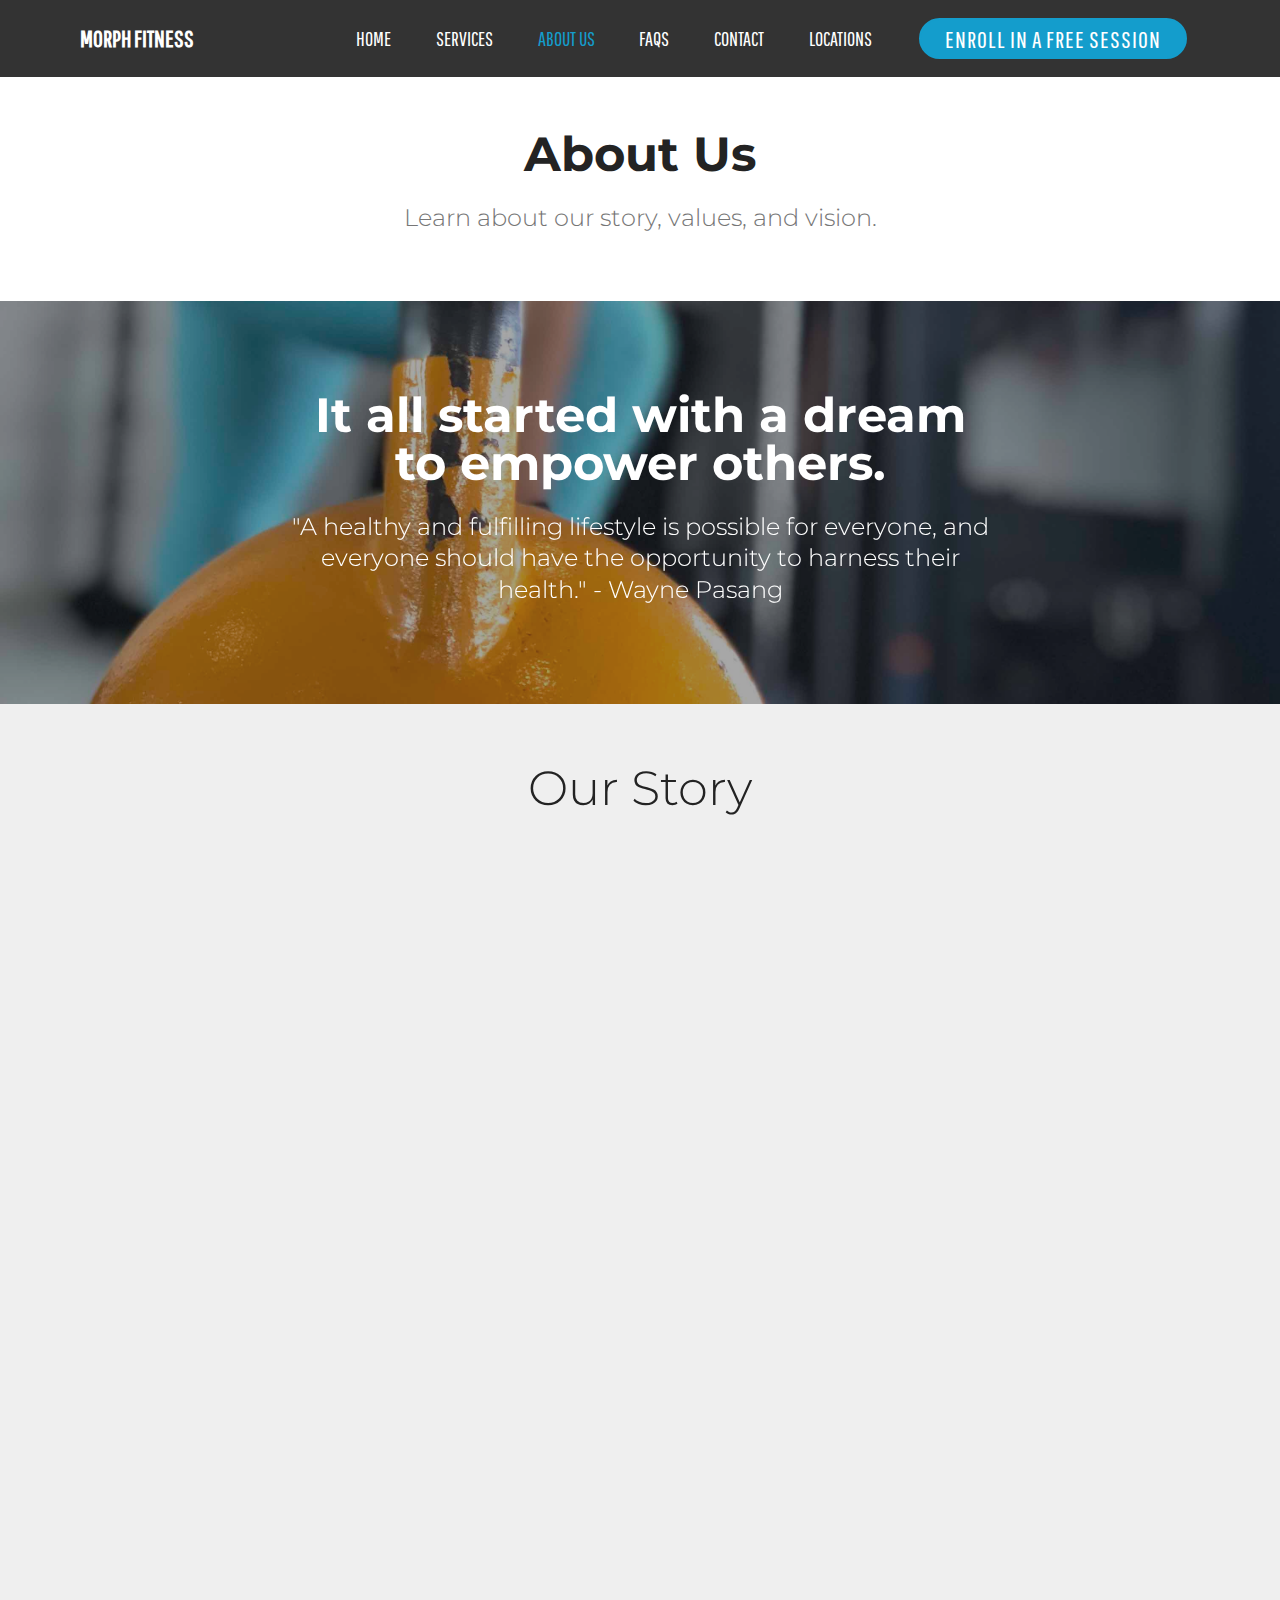
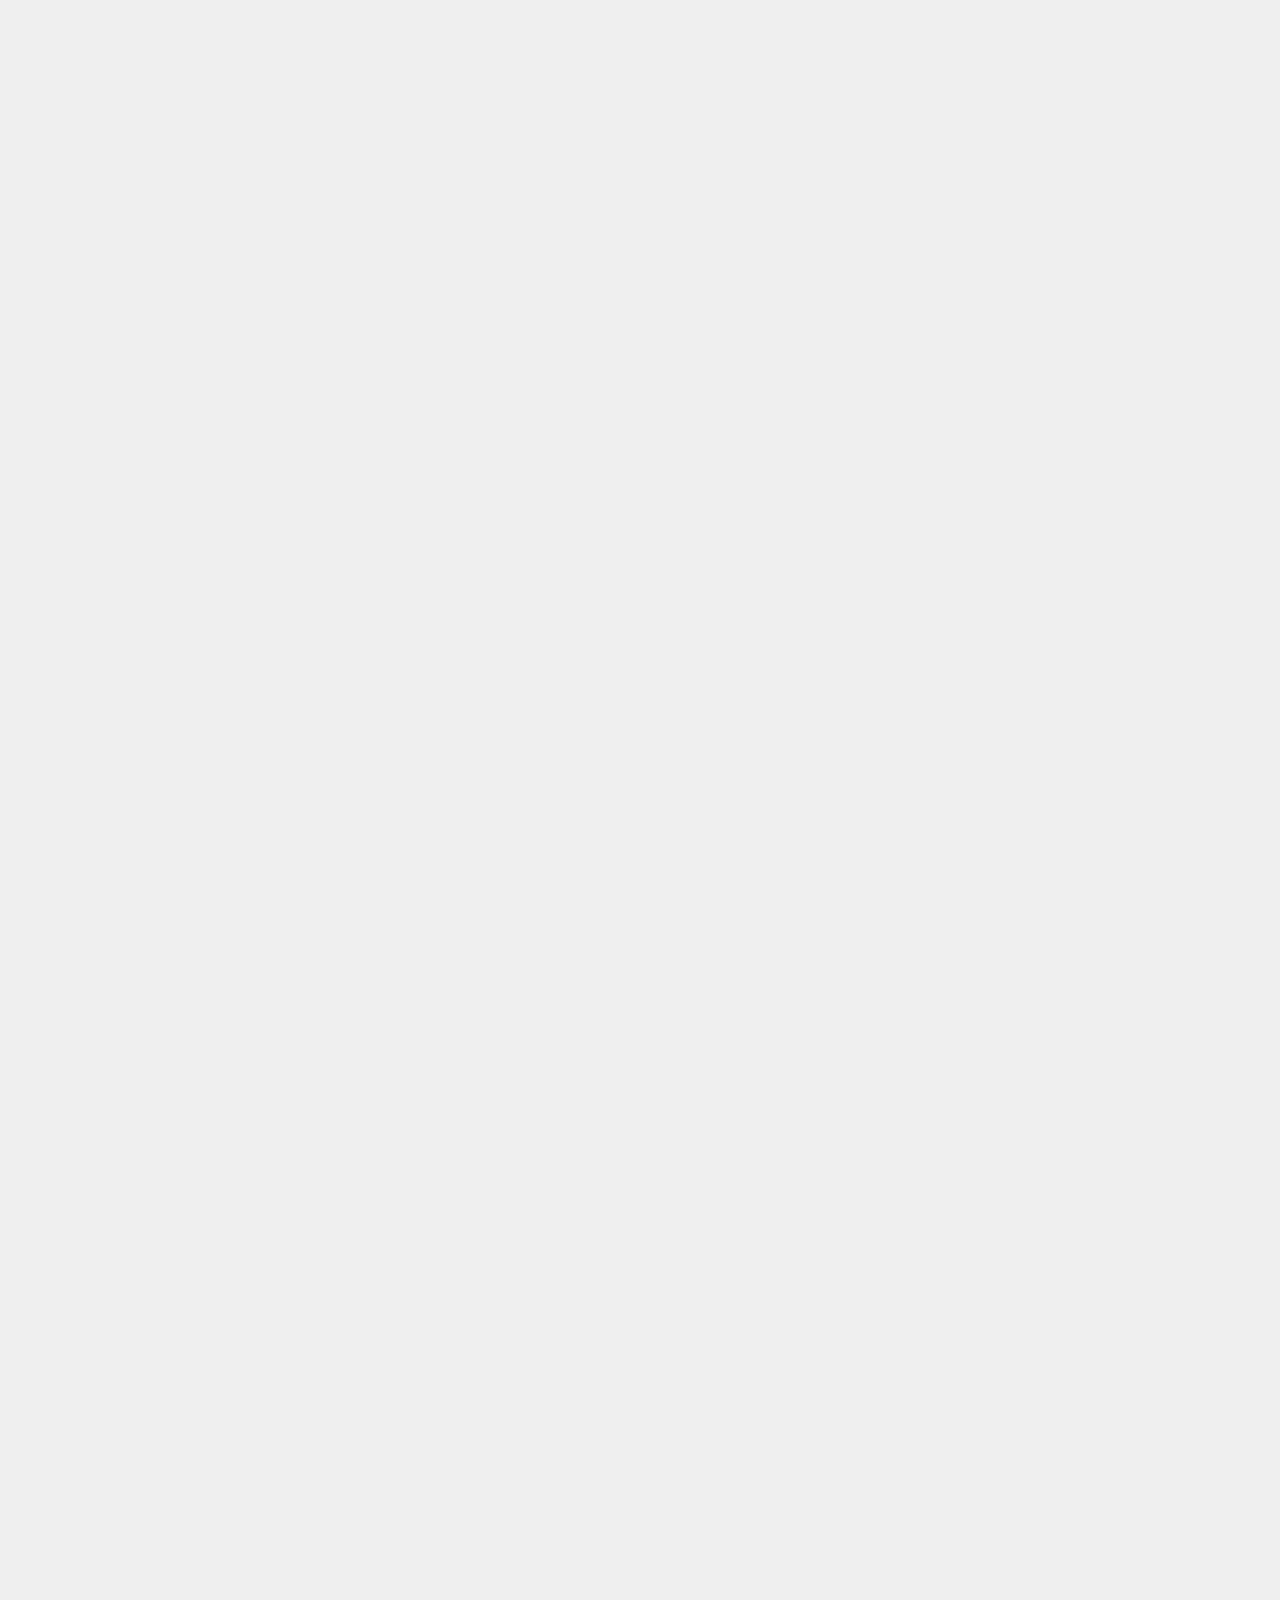
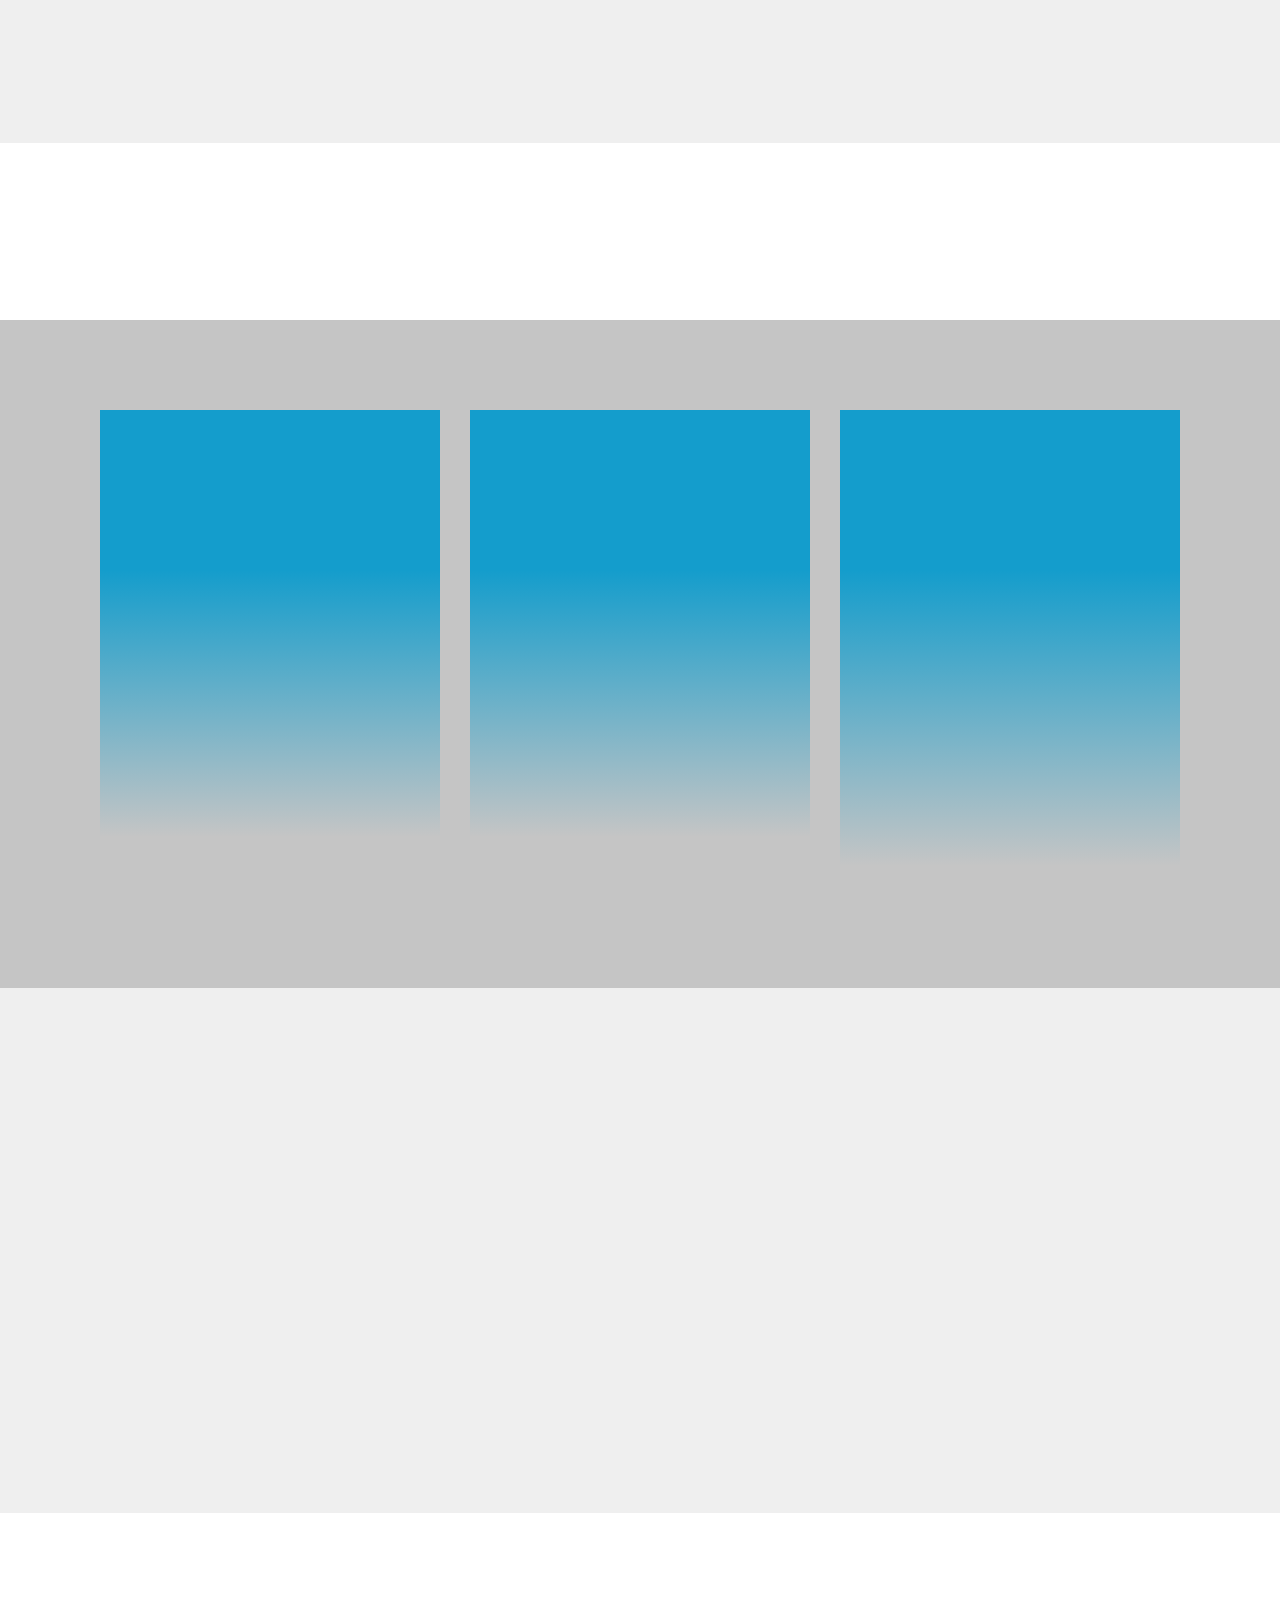
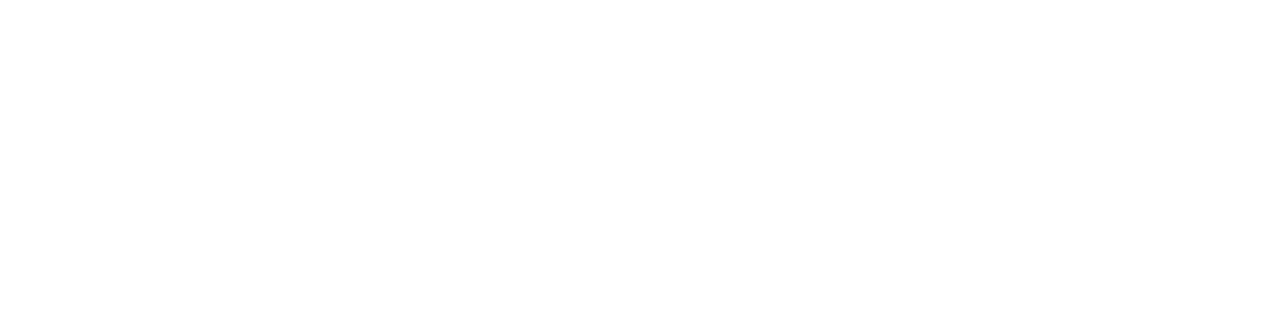
==== commit bf28cd72: "fix font" ====
--- a/about-us.html
+++ b/about-us.html
@@ -1,526 +1,728 @@
 <!DOCTYPE html>
 <html>
-<head>
-  <meta charset="UTF-8">
-  <meta http-equiv="X-UA-Compatible" content="IE=edge">
-  <meta name="viewport" content="width=device-width, initial-scale=1, minimum-scale=1">
-
-  <meta name="description" content="Contains information about the story, values, and mission of Morph Fitness.">
-  <title>About Us</title>
-  <link rel="stylesheet" href="assets/web/assets/mobirise-icons/mobirise-icons.css">
-  <link rel="stylesheet" href="assets/tether/tether.min.css">
-  <link rel="stylesheet" href="assets/bootstrap/css/bootstrap.min.css">
-  <link rel="stylesheet" href="assets/bootstrap/css/bootstrap-grid.min.css">
-  <link rel="stylesheet" href="assets/bootstrap/css/bootstrap-reboot.min.css">
-  <link rel="stylesheet" href="assets/socicon/css/styles.css">
-  <link rel="stylesheet" href="assets/dropdown/css/style.css">
-  <link rel="stylesheet" href="assets/animatecss/animate.min.css">
-  <link rel="stylesheet" href="assets/theme/css/style.css">
-  <link rel="stylesheet" href="assets/mobirise/css/mbr-additional.css" type="text/css">
-  <link rel="stylesheet" href="assets/custom/style.css">
-</head>
-<body>
-  <section class="menu cid-qTkzRZLJNu" once="menu" id="menu1-0">
-    <nav class="navbar navbar-expand beta-menu navbar-dropdown align-items-center navbar-fixed-top navbar-toggleable-sm">
-      <button class="navbar-toggler navbar-toggler-right" type="button" data-toggle="collapse" data-target="#navbarSupportedContent"
-        aria-controls="navbarSupportedContent" aria-expanded="false" aria-label="Toggle navigation">
-        <div class="hamburger">
-          <span></span>
-          <span></span>
-          <span></span>
-          <span></span>
-        </div>
-      </button>
-      <div class="menu-logo">
-        <div class="navbar-brand">
-          <!-- <span class="navbar-logo">
+  <head>
+    <meta charset="UTF-8" />
+    <meta http-equiv="X-UA-Compatible" content="IE=edge" />
+    <meta
+      name="viewport"
+      content="width=device-width, initial-scale=1, minimum-scale=1"
+    />
+
+    <meta
+      name="description"
+      content="Contains information about the story, values, and mission of Morph Fitness."
+    />
+    <title>About Us</title>
+    <link
+      rel="stylesheet"
+      href="assets/web/assets/mobirise-icons/mobirise-icons.css"
+    />
+    <link rel="stylesheet" href="assets/tether/tether.min.css" />
+    <link rel="stylesheet" href="assets/bootstrap/css/bootstrap.min.css" />
+    <link rel="stylesheet" href="assets/bootstrap/css/bootstrap-grid.min.css" />
+    <link
+      rel="stylesheet"
+      href="assets/bootstrap/css/bootstrap-reboot.min.css"
+    />
+    <link rel="stylesheet" href="assets/socicon/css/styles.css" />
+    <link rel="stylesheet" href="assets/dropdown/css/style.css" />
+    <link rel="stylesheet" href="assets/animatecss/animate.min.css" />
+    <link rel="stylesheet" href="assets/theme/css/style.css" />
+    <link
+      rel="stylesheet"
+      href="assets/mobirise/css/mbr-additional.css"
+      type="text/css"
+    />
+    <link rel="stylesheet" href="assets/custom/style.css" />
+  </head>
+  <body>
+    <section class="menu cid-qTkzRZLJNu" once="menu" id="menu1-0">
+      <nav
+        class="
+          navbar navbar-expand
+          beta-menu
+          navbar-dropdown
+          align-items-center
+          navbar-fixed-top navbar-toggleable-sm
+        "
+      >
+        <button
+          class="navbar-toggler navbar-toggler-right"
+          type="button"
+          data-toggle="collapse"
+          data-target="#navbarSupportedContent"
+          aria-controls="navbarSupportedContent"
+          aria-expanded="false"
+          aria-label="Toggle navigation"
+        >
+          <div class="hamburger">
+            <span></span>
+            <span></span>
+            <span></span>
+            <span></span>
+          </div>
+        </button>
+        <div class="menu-logo">
+          <div class="navbar-brand">
+            <!-- <span class="navbar-logo">
             <a href="index.html">
               <img src="assets/images/fitness-logo-134x134.png" alt="Logo" title="" style="height: 3rem;">
             </a>
           </span> -->
-          <span class="navbar-caption-wrap">
-            <a class="navbar-caption text-white display-4" href="index.html">
-              MORPH FITNESS</a>
-          </span>
-        </div>
-      </div>
-      <div class="collapse navbar-collapse" id="navbarSupportedContent">
-        <ul class="navbar-nav nav-dropdown" data-app-modern-menu="true" style="text-transform: uppercase">
-          <li class="nav-item">
-            <a class="nav-link link text-white display-4" href="index.html">
-              Home
-            </a>
-          </li>
-          <li class="nav-item">
-            <a class="nav-link link text-white display-4" href="services.html">
-              Services
-            </a>
-          </li>
-          <li class="nav-item">
-            <a class="nav-link link display-4" href="about-us.html">
-              About Us
-            </a>
-          </li>
-          <li class="nav-item">
-            <a class="nav-link link text-white display-4" href="faqs.html">
-              FAQs
-            </a>
-          </li>
-          <li class="nav-item">
-            <a class="nav-link link text-white display-4" href="contact.html">
-              Contact
-            </a>
-          </li>
-          <li class="nav-item">
-            <a class="nav-link link text-white display-4" href="locations.html">
-              Locations
-            </a>
-          </li>
-        </ul>
-        <div class="navbar-buttons mbr-section-btn">
-          <a class="btn btn-sm btn-primary display-4" href="https://waynepasang.typeform.com/to/VTXZOR" target="_blank">ENROLL IN A FREE SESSION</a>
-        </div>
-      </div>
-    </nav>
-  </section>
-
-  <section class="mbr-section article content9 cid-qYaXzzT6nE" id="content9-21">
-    <div class="container">
-      <div class="inner-container" style="width: 50%;">
-        <hr class="line" style="width: 10%;">
-        <div class="section-text align-center mbr-fonts-style display-5"></div>
-        <hr class="line" style="width: 10%;">
-      </div>
-    </div>
-  </section>
-
-  <section class="mbr-section content4 cid-qYaXFXzBwu" id="content4-22">
-    <div class="container">
-      <div class="media-container-row">
-        <div class="title col-12 col-md-8">
-          <h2 class="align-center pb-3 mbr-fonts-style display-2">
-            <strong>About Us</strong>
-          </h2>
-          <h3 class="mbr-section-subtitle align-center mbr-light mbr-fonts-style display-5">Learn about our story, values, and vision.</h3>
-        </div>
-      </div>
-    </div>
-  </section>
-
-  <section class="mbr-section content5 cid-qY7PD4m4Wg mbr-parallax-background" id="content5-1h">
-    <div class="mbr-overlay" style="opacity: 0.4; background-color: rgb(35, 35, 35);">
-    </div>
-    <div class="container">
-      <div class="media-container-row">
-        <div class="title col-12 col-md-8">
-          <h2 class="align-center mbr-bold mbr-white pb-3 mbr-fonts-style display-2">It all started with a dream to empower others.</h2>
-          <h3 class="mbr-section-subtitle align-center mbr-light mbr-white pb-3 mbr-fonts-style display-5">"A healthy and fulfilling lifestyle is possible for everyone, and everyone should have the opportunity to harness
-            their health." - Wayne Pasang</h3>
-        </div>
-      </div>
-    </div>
-  </section>
-
-  <section class="mbr-section content4 cid-qYaYJi1QKz" id="content4-25">
-    <div class="container">
-      <div class="media-container-row">
-        <div class="title col-12 col-md-8">
-          <h2 class="align-center pb-3 mbr-fonts-style display-2">
-            Our Story
-            <br>
-          </h2>
-        </div>
-      </div>
-    </div>
-  </section>
-
-  <section class="features11 cid-qY7SgFEugk" id="features11-1o">
-    <div class="container">
-      <div class="col-md-12">
+            <span class="navbar-caption-wrap">
+              <a class="navbar-caption text-white display-4" href="index.html">
+                MORPH FITNESS</a
+              >
+            </span>
+          </div>
+        </div>
+        <div class="collapse navbar-collapse" id="navbarSupportedContent">
+          <ul
+            class="navbar-nav nav-dropdown"
+            data-app-modern-menu="true"
+            style="text-transform: uppercase"
+          >
+            <li class="nav-item">
+              <a class="nav-link link text-white display-4" href="index.html">
+                Home
+              </a>
+            </li>
+            <li class="nav-item">
+              <a
+                class="nav-link link text-white display-4"
+                href="services.html"
+              >
+                Services
+              </a>
+            </li>
+            <li class="nav-item">
+              <a class="nav-link link display-4" href="about-us.html">
+                About Us
+              </a>
+            </li>
+            <li class="nav-item">
+              <a class="nav-link link text-white display-4" href="faqs.html">
+                FAQs
+              </a>
+            </li>
+            <li class="nav-item">
+              <a class="nav-link link text-white display-4" href="contact.html">
+                Contact
+              </a>
+            </li>
+            <li class="nav-item">
+              <a
+                class="nav-link link text-white display-4"
+                href="locations.html"
+              >
+                Locations
+              </a>
+            </li>
+          </ul>
+          <div class="navbar-buttons mbr-section-btn">
+            <a
+              class="btn btn-sm btn-primary display-4"
+              href="https://waynepasang.typeform.com/to/VTXZOR"
+              target="_blank"
+              >ENROLL IN A FREE SESSION</a
+            >
+          </div>
+        </div>
+      </nav>
+    </section>
+
+    <section
+      class="mbr-section article content9 cid-qYaXzzT6nE"
+      id="content9-21"
+    >
+      <div class="container">
+        <div class="inner-container" style="width: 50%">
+          <hr class="line" style="width: 10%" />
+          <div
+            class="section-text align-center mbr-fonts-style display-5"
+          ></div>
+          <hr class="line" style="width: 10%" />
+        </div>
+      </div>
+    </section>
+
+    <section class="mbr-section content4 cid-qYaXFXzBwu" id="content4-22">
+      <div class="container">
         <div class="media-container-row">
-          <div class="mbr-figure" style="width: 35%;">
-            <img src="assets/images/mark-1.jpg" alt="Logo" title="">
-            <div class="mt-3">
-              <h4>Follow me on social media!</h4>
-              <a href="https://instagram.com/waynepasang" target="_blank" class="mt-3 d-inline-block mr-2">
-                <img src="assets/images/icon-instagram.svg" style="width: 2rem;">
-              </a>
-              <a href="https://www.facebook.com/Morph-Fitness-1950252098578391/?modal=suggested_action&notif_id=1532736437425992&notif_t=page_user_activity" target="_blank" class="mt-3 d-inline-block mr-2">
-                <img src="assets/images/icon-facebook.svg" style="width: 2rem;">
-              </a>
-              <a href="https://www.youtube.com/channel/UCB-xrB73SG1y5ydDmiev3ig/videos?view_as=subscriber" target="_blank" class="mt-3 d-inline-block mr-2">
-                <img src="assets/images/icon-youtube.svg" style="width: 2rem;">
-              </a>
-            </div>
-          </div>
-          <div class=" align-left aside-content">
-            <h2 class="mbr-title pt-2 mbr-fonts-style display-2">
-              Hi there, I'm Head Coach Wayne!
+          <div class="title col-12 col-md-8">
+            <h2 class="align-center pb-3 mbr-fonts-style display-2">
+              <strong>About Us</strong>
             </h2>
-            <div class="mbr-section-text">
-            </div>
-            <div class="block-content">
-              <div class="card pt-3 pr-3">
-                <div class="media">
-                  <div class="media-body">
+            <h3
+              class="
+                mbr-section-subtitle
+                align-center
+                mbr-light mbr-fonts-style
+                display-5
+              "
+            >
+              Learn about our story, values, and vision.
+            </h3>
+          </div>
+        </div>
+      </div>
+    </section>
+
+    <section
+      class="mbr-section content5 cid-qY7PD4m4Wg mbr-parallax-background"
+      id="content5-1h"
+    >
+      <div
+        class="mbr-overlay"
+        style="opacity: 0.4; background-color: rgb(35, 35, 35)"
+      ></div>
+      <div class="container">
+        <div class="media-container-row">
+          <div class="title col-12 col-md-8">
+            <h2
+              class="
+                align-center
+                mbr-bold mbr-white
+                pb-3
+                mbr-fonts-style
+                display-2
+              "
+            >
+              It all started with a dream to empower others.
+            </h2>
+            <h3
+              class="
+                mbr-section-subtitle
+                align-center
+                mbr-light mbr-white
+                pb-3
+                mbr-fonts-style
+                display-5
+              "
+            >
+              "A healthy and fulfilling lifestyle is possible for everyone, and
+              everyone should have the opportunity to harness their health." -
+              Wayne Pasang
+            </h3>
+          </div>
+        </div>
+      </div>
+    </section>
+
+    <section class="mbr-section content4 cid-qYaYJi1QKz" id="content4-25">
+      <div class="container">
+        <div class="media-container-row">
+          <div class="title col-12 col-md-8">
+            <h2 class="align-center pb-3 mbr-fonts-style display-2">
+              Our Story
+              <br />
+            </h2>
+          </div>
+        </div>
+      </div>
+    </section>
+
+    <section class="features11 cid-qY7SgFEugk" id="features11-1o">
+      <div class="container">
+        <div class="col-md-12">
+          <div class="media-container-row">
+            <div class="mbr-figure" style="width: 35%">
+              <img src="assets/images/mark-1.jpg" alt="Logo" title="" />
+              <div class="mt-3">
+                <h4>Follow me on social media!</h4>
+                <a
+                  href="https://instagram.com/waynepasang"
+                  target="_blank"
+                  class="mt-3 d-inline-block mr-2"
+                >
+                  <img
+                    src="assets/images/icon-instagram.svg"
+                    style="width: 2rem"
+                  />
+                </a>
+                <a
+                  href="https://www.facebook.com/Morph-Fitness-1950252098578391/?modal=suggested_action&notif_id=1532736437425992&notif_t=page_user_activity"
+                  target="_blank"
+                  class="mt-3 d-inline-block mr-2"
+                >
+                  <img
+                    src="assets/images/icon-facebook.svg"
+                    style="width: 2rem"
+                  />
+                </a>
+                <a
+                  href="https://www.youtube.com/channel/UCB-xrB73SG1y5ydDmiev3ig/videos?view_as=subscriber"
+                  target="_blank"
+                  class="mt-3 d-inline-block mr-2"
+                >
+                  <img
+                    src="assets/images/icon-youtube.svg"
+                    style="width: 2rem"
+                  />
+                </a>
+              </div>
+            </div>
+            <div class="align-left aside-content">
+              <h2 class="mbr-title pt-2 mbr-fonts-style display-2">
+                Hi there, I'm Head Coach Wayne!
+              </h2>
+              <div class="mbr-section-text"></div>
+              <div class="block-content">
+                <div class="card pt-3 pr-3">
+                  <div class="media">
+                    <div class="media-body"></div>
+                  </div>
+                  <div class="card-box">
+                    <p class="block-text mbr-fonts-style display-7-special">
+                      I'm Wayne Pasang, CEO and Founder of Morph Fitness.
+                      Growing up, I wasn't the biggest guy in the gym, and
+                      definitely had my share of bullying because of it.
+                      <br /><br />
+                      When I turned 13 years old, I took all the negative energy
+                      I received from bullies and decided to turn it into
+                      something positive. I promised myself that I would build
+                      some muscle and make a positive change in my life. Fast
+                      foward to today, I'm doing what I love most, improving
+                      people's quality of life as a personal trainer.
+                      <br />
+                      <br />The mission for Morph Fitness is to give others the
+                      same opportunity to change their lives through health,
+                      fitness, and wellness. Getting to the point I've reached
+                      with my health was a long road full of mistakes,
+                      adjustment, and most importantly... learning! I want to
+                      help others reach their health goals in the safest
+                      <em>and</em>&nbsp;most efficient way.&nbsp;
+                      <br />
+                      <br />How do we do this? Through
+                      <a href="services.html" target="_blank">our services</a>
+                      where we'll work together on your diet, routine exercise,
+                      and mental discipline.&nbsp;
+                      <br />
+                      <br />
+                      <br />
+                      <br />
+                    </p>
                   </div>
                 </div>
-                <div class="card-box">
-                  <p class="block-text mbr-fonts-style display-7-special">I'm Wayne Pasang, CEO and Founder of Morph Fitness. Growing up,
-                    I wasn't the biggest guy in the gym, and definitely had my share of bullying because of it.
-                    <br><br>
-                    When I turned 13 years old, I took all the negative energy I received from bullies and decided to turn it into something positive.
-                    I promised myself that I would build some muscle and make a positive change in my life. Fast foward to today, I'm
-                    doing what I love most, improving people's quality of life as a personal trainer.
-                    <br>
-                    <br>The mission for Morph Fitness is to give others the same opportunity to change their lives through health,
-                    fitness, and wellness. Getting to the point I've reached with my health was a long road full of mistakes,
-                    adjustment, and most importantly... learning! I want to help others reach their health goals in the safest
-                    <em>and</em>&nbsp;most efficient way.&nbsp;
-                    <br>
-                    <br>How do we do this? Through
-                    <a href="services.html" target="_blank">our services</a> where we'll work together on your diet, routine exercise, and mental discipline.&nbsp;
-                    <br>
-                    <br>
-                    <br>
-                    <br>
-                  </p>
+              </div>
+            </div>
+          </div>
+        </div>
+      </div>
+      <div class="container">
+        <div class="col-md-12">
+          <div class="media-container-row">
+            <div class="align-left aside-content">
+              <h2 class="mbr-title pt-2 mbr-fonts-style display-2">
+                This is Coach Mike!
+              </h2>
+              <div class="mbr-section-text"></div>
+              <div class="block-content">
+                <div class="card pt-3 pr-3">
+                  <div class="media">
+                    <div class="media-body"></div>
+                  </div>
+                  <!-- TODO: Fix this font -->
+                  <div class="card-box mr-5">
+                    <p class="block-text mbr-fonts-style display-7-special">
+                      <span
+                        style="
+                          font-weight: 600;
+                          color: black;
+                          margin: 0;
+                          padding: 0;
+                        "
+                        >Specializes in:</span
+                      >
+                      <br />
+                      ⭐️ Human Performance
+                      <br />
+                      ⭐️ Holistic Lifestyle Coaching
+                      <br />
+                      ⭐️ Postural and muscular imbalances
+                      <br />
+                      ⭐️ Joint Health
+                      <br />
+                      ⭐️ In-depth postural and movement assessment
+                      <br />
+                      ⭐️ Weight loss, Fat loss, and Muscle Gain
+                      <br />
+                      ⭐️ Highly individualized program design for hypertrophy,
+                      body composition, strength and power
+                      <br />
+                      ⭐️ Sprint and Running Mechanics
+                      <br />
+                      <br />
+
+                      As a teenager Mike competed in martial arts cross country
+                      and Track & Field. He competed in the pole vault and
+                      sprints as a collegiate and amateur athlete. And has
+                      coached speed and  jump athletes for over 15 years.
+                      Through his own path of resolving sport related injuries,
+                      Mike understands the importance of integrating the body,
+                      mind, and spirit as a means to foster high performance for
+                      the long term.
+                      <br />
+                      <br />
+                      As a postural specialist Mike treats a variety of
+                      structural and muscular imbalances. He builds clients
+                      programs from a sold structural base, by first eliminating
+                      pain through postural imbalances, addressing the client's
+                      lifestyle, and then ultimately guiding them towards
+                      getting stronger.
+                      <br />
+                      <br />
+                      He strives to empower individuals with a sense of
+                      awareness and resilience to revolutionize their journey to
+                      health while attaining their specific goals. His approach
+                      is to work together with you to elicit a greater mind-body
+                      connection, strengthen your foundation and develop your
+                      power to level up how you feel and perform. He is
+                      committed to establish a modern educational program around
+                      holistic wellness, functional exercise, and sustainable
+                      nutrition to guide you in taking control of your health.
+                      <br />
+                      <br />
+                    </p>
+                  </div>
                 </div>
               </div>
             </div>
-          </div>
-        </div>
-      </div>
-    </div>
-    <div class="container">
-      <div class="col-md-12">
-        <div class="media-container-row">
-
-          <div class=" align-left aside-content">
-            <h2 class="mbr-title pt-2 mbr-fonts-style display-2">
-              This is Coach Mike!
-            </h2>
-            <div class="mbr-section-text">
-            </div>
-            <div class="block-content">
-              <div class="card pt-3 pr-3">
-                <div class="media">
-                  <div class="media-body">
+            <div class="mbr-figure" style="width: 40%">
+              <img src="assets/images/mike-1.jpg" alt="Logo" title="" />
+              <p class="block-text mbr-fonts-style display-7-special mt-5">
+                <span
+                  style="font-weight: 600; color: black; margin: 0; padding: 0"
+                  >Certifications:</span
+                >
+                <br />
+                ⭐️ Bachelor of Science, Exercise Science
+                <br />
+                ⭐️ CHEK Practitioner
+                <br />
+                ⭐️ CHEK Holistic Lifestyle Coach
+                <br />
+                ⭐️ FRC mobility Specialist
+                <br />
+                ⭐️ NSPA Certified Speed & Agility Coach  
+                <br />
+                ⭐️ Rocktape FMT Basic
+                <br />
+              </p>
+            </div>
+          </div>
+        </div>
+      </div>
+      <div class="container">
+        <div class="col-md-12">
+          <div class="media-container-row">
+            <div class="align-left aside-content">
+              <h2 class="mbr-title pt-2 mbr-fonts-style display-2">
+                Hi, I'm Sarah Yang!
+              </h2>
+              <div class="mbr-section-text"></div>
+              <div class="block-content">
+                <div class="card pt-3 pr-3">
+                  <div class="media">
+                    <div class="media-body"></div>
+                  </div>
+                  <!-- TODO: Fix this font -->
+                  <div class="card-box mr-5">
+                    <p class="block-text mbr-fonts-style display-7-special">
+                      I'm a bilingual Personal Trainer hailing from Taipei,
+                      Taiwan. I work with a wide array of clients, ages ranging
+                      from 20-65 years old. I design fitness training programs
+                      tailored specific to the client’s needs and equipment
+                      limitations. I’m experienced in working with clients that
+                      are postpartum, post chemotherapy and open heart surgery.
+                      Primary focusing on weight loss, mobility, regaining
+                      muscle and creating a positive body image.
+                      <br />
+                      <br />
+                      Fitness was not a big part of my life until my 20’s
+                      through running- I’ve competed in more than 5
+                      half-marathons. Over time, I noticed my performance had
+                      plateaued and in effort to improve my time splits, I began
+                      to look into strength training. By incorporating a
+                      strength regimen, not only was I able to get physically
+                      stronger, but I also ran more efficiently and took minutes
+                      off my marathon time. I was hooked! Since then I've
+                      explored other fitness communities such as CrossFit,
+                      Olympic weightlifting, competitive powerlifting and
+                      continue to feel empowered by it all. Through my journey,
+                      I've developed an unwavering resilience, self-discipline
+                      and confidence that I strive to instill in each of my
+                      clients.
+
+                      <br />
+                      <br />
+                    </p>
                   </div>
                 </div>
-                <!-- TODO: Fix this font -->
-                <div class="card-box mr-5">
-                  <p class="block-text mbr-fonts-style display-7-special">
-                    <p style="font-weight: 600; color: black; margin: 0;
-                    padding: 0">Specializes in:</p>
-                    <br/>
-                    ⭐️ Human Performance
-                    <br/>
-                    ⭐️ Holistic Lifestyle Coaching
-                    <br/>
-                    ⭐️ Postural and muscular imbalances
-                    <br/>
-                    ⭐️ Joint Health
-                    <br/>
-                    ⭐️ In-depth postural and movement assessment
-                    <br/>
-                    ⭐️ Weight loss, Fat loss, and Muscle Gain
-                    <br/>
-                    ⭐️ Highly individualized program design for hypertrophy, body composition, strength and power
-                    <br/>
-                    ⭐️ Sprint and Running Mechanics
-                    <br/>
-                    <br/>
-
-                    As a teenager Mike competed in martial arts cross country and Track & Field. He competed in the pole vault and sprints as a collegiate and amateur athlete. And has coached speed and  jump athletes for over 15 years. Through his own path of resolving sport related injuries, Mike understands the importance of integrating the body, mind, and spirit as a means to foster high performance for the long term.
-                    <br/>
-                    <br/>
-                    As a postural specialist Mike treats a variety of structural and muscular imbalances. He builds clients programs from a sold structural base, by first eliminating pain through postural imbalances, addressing the client's lifestyle, and then ultimately guiding them towards getting stronger.
-                    <br/>
-                    <br/>
-                    He strives to empower individuals with a sense of awareness and resilience to revolutionize their journey to health while attaining their specific goals. His approach is to work together with you to elicit a greater mind-body connection, strengthen your foundation and develop your power to level up how you feel and perform. He is committed to establish a modern educational program around holistic wellness, functional exercise, and sustainable nutrition to guide you in taking control of your health.
-                    <br/>
-                    <br/>
-                  </p>
+              </div>
+            </div>
+            <div class="mbr-figure" style="width: 40%">
+              <img src="assets/images/sarah-1.jpg" alt="Logo" title="" />
+            </div>
+          </div>
+        </div>
+      </div>
+    </section>
+
+    <section class="mbr-section content4 cid-qY7VpAxW6Y" id="content4-1q">
+      <div class="container">
+        <div class="media-container-row">
+          <div class="title col-12 col-md-8">
+            <h2 class="align-center pb-3 mbr-fonts-style display-2">
+              Our Values
+            </h2>
+          </div>
+        </div>
+      </div>
+    </section>
+
+    <section
+      class="features8 cid-qY7WnuA723 mbr-parallax-background"
+      id="features8-1s"
+    >
+      <div
+        class="mbr-overlay"
+        style="opacity: 0.2; background-color: rgb(35, 35, 35)"
+      ></div>
+      <div class="container">
+        <div class="media-container-row">
+          <div class="card col-12 col-md-6 col-lg-4">
+            <div class="card-img">
+              <img class="card-icon" src="assets/flat-icons/personal.svg" />
+            </div>
+            <div class="card-box align-center">
+              <h4 class="card-title mbr-fonts-style display-5">
+                We Keep It Personal
+              </h4>
+              <p class="mbr-text mbr-fonts-style display-7-special">
+                Our goal isn’t just to inspire you, but to empower toward a
+                consistent and functional lifestyle that is personalized to you.
+              </p>
+            </div>
+          </div>
+          <div class="card col-12 col-md-6 col-lg-4">
+            <div class="card-img">
+              <img class="card-icon" src="assets/flat-icons/006-calendar.svg" />
+            </div>
+            <div class="card-box align-center">
+              <h4 class="card-title mbr-fonts-style display-5">
+                We Keep It Consistent
+              </h4>
+              <p class="mbr-text mbr-fonts-style display-7-special">
+                The process doesn’t have to be dreadful. We help teach you to
+                enjoy yourself every step of the way in order to maintain
+                consistency.
+              </p>
+            </div>
+          </div>
+          <div class="card col-12 col-md-6 col-lg-4">
+            <div class="card-img">
+              <img class="card-icon" src="assets/flat-icons/real.svg" />
+            </div>
+            <div class="card-box align-center">
+              <h4 class="card-title mbr-fonts-style display-5">
+                We Keep It Real
+              </h4>
+              <p class="mbr-text mbr-fonts-style display-7-special">
+                Morph Fitness is dedicated to helping their clients radically
+                transform their health and fitness so they not only look better,
+                but feel better and enjoy a higher quality of life.
+              </p>
+            </div>
+          </div>
+        </div>
+      </div>
+    </section>
+
+    <section class="mbr-section content4 cid-qYaYJi1QKz" id="content4-25">
+      <div class="container">
+        <div class="media-container-row">
+          <div class="title col-12 col-md-8">
+            <h2 class="align-center pb-3 mbr-fonts-style display-2">
+              Our Mission Statement
+            </h2>
+          </div>
+        </div>
+      </div>
+    </section>
+
+    <section class="features11 cid-qY7SgFEugk" id="features11-1o">
+      <div class="container">
+        <div class="col-md-12">
+          <div class="media-container-row">
+            <div class="align-left aside-content">
+              <div class="mbr-section-text"></div>
+              <div class="block-content">
+                <div class="card" style="margin-left: 10%; margin-right: 10%">
+                  <div class="media">
+                    <div class="media-body"></div>
+                  </div>
+                  <div class="card-box">
+                    <p class="block-text mbr-fonts-style display-7-special">
+                      In all my years of experience I realized that each
+                      individual comes with different circumstances. I
+                      completely understand sometimes life happens that makes it
+                      difficult for us to prioritize our health, it may be to
+                      confidence, money, depression, series of life events you
+                      name it, I get it. Just like anyone I too have had my fair
+                      share of adversities. I've been homeless for several years
+                      and placed in bad situations where I found myself
+                      neglecting my health, in the midst of all that I found
+                      that in we have the ability to change to MORPH into what
+                      we desire. So i've made it my mission to empower others to
+                      not only improve physically, but to share the mental and
+                      spiritual benefits that comes along with being healthy.
+                      And in my process I found what would have made it easier
+                      was receiving support and accountability.
+                      <br />
+                      <br />
+                      <br />
+                      <br />
+                    </p>
+                  </div>
                 </div>
               </div>
             </div>
           </div>
-          <div class="mbr-figure" style="width: 40%;">
-            <img src="assets/images/mike-1.jpg" alt="Logo" title="">
-            <p class="block-text mbr-fonts-style display-7-special mt-5">
-              <p style="font-weight: 600; color: black; margin: 0; padding: 0">Certifications:</p>
-              <br/>
-              ⭐️  Bachelor of Science, Exercise Science
-              <br/>
-              ⭐️  CHEK Practitioner
-              <br/>
-              ⭐️  CHEK Holistic Lifestyle Coach
-              <br/>
-              ⭐️  FRC mobility Specialist
-              <br/>
-              ⭐️  NSPA Certified Speed & Agility Coach  
-              <br/>
-              ⭐️  Rocktape FMT Basic
-              <br/>
+        </div>
+      </div>
+    </section>
+
+    <section class="cid-qTkAaeaxX5 mbr-reveal" id="footer1-2">
+      <div class="container">
+        <div class="media-container-row content text-white">
+          <div class="col-12 col-md-2">
+            <div class="media-wrap">
+              <span class="navbar-caption-wrap">
+                <a
+                  class="navbar-caption text-white display-4"
+                  href="index.html"
+                >
+                  MORPH FITNESS</a
+                >
+              </span>
+            </div>
+          </div>
+          <div class="col-12 col-md-3 mbr-fonts-style display-7">
+            <h5 class="pb-3">Address</h5>
+            <p class="mbr-text">
+              23 S Railroad Avenue,
+              <br />San Mateo, 94401
             </p>
           </div>
-        </div>
-      </div>
-    </div>
-    <div class="container">
-      <div class="col-md-12">
-        <div class="media-container-row">
-
-          <div class=" align-left aside-content">
-            <h2 class="mbr-title pt-2 mbr-fonts-style display-2">
-              Hi, I'm Sarah Yang!
-            </h2>
-            <div class="mbr-section-text">
-            </div>
-            <div class="block-content">
-              <div class="card pt-3 pr-3">
-                <div class="media">
-                  <div class="media-body">
-                  </div>
+          <div class="col-12 col-md-4 mbr-fonts-style display-7">
+            <h5 class="pb-3">Quick Contact</h5>
+            <p class="mbr-text">
+              wayne.morphfitness@gmail.com&nbsp;
+              <br />
+              <br />Phone: <br />+1 (650) 238-7490&nbsp;
+              <br />
+            </p>
+          </div>
+          <div class="col-12 col-md-3 mbr-fonts-style display-7">
+            <h5 class="pb-3">Links</h5>
+            <ul class="footer-link-list">
+              <li>
+                <a href="index.html" class="footer-link">Home</a>
+              </li>
+              <li>
+                <a href="services.html" class="footer-link">Services</a>
+              </li>
+              <li>
+                <a href="about-us.html" class="footer-link">About Us</a>
+              </li>
+              <li>
+                <a href="faqs.html" class="footer-link">FAQs</a>
+              </li>
+              <li>
+                <a href="contact.html" class="footer-link">Contact</a>
+              </li>
+              <li>
+                <a href="locations.html" class="footer-link">Locations</a>
+              </li>
+            </ul>
+          </div>
+        </div>
+        <div class="footer-lower">
+          <div class="media-container-row">
+            <div class="col-sm-12">
+              <hr />
+            </div>
+          </div>
+          <div class="media-container-row mbr-white">
+            <div class="col-sm-6 copyright">
+              <p class="mbr-text mbr-fonts-style display-7">
+                © Copyright <span id="currentYear"></span> Morph Fitness - All
+                Rights Reserved
+              </p>
+              <a
+                href="privacy.html"
+                class="mbr-white mbr-text mbr-fonts-style display-7"
+                >Privacy Policy</a
+              >
+            </div>
+            <div class="col-md-6">
+              <div class="social-list align-right">
+                <div class="soc-item">
+                  <a
+                    href="https://www.facebook.com/Morph-Fitness-1950252098578391/?modal=suggested_action&notif_id=1532736437425992&notif_t=page_user_activity"
+                    target="_blank"
+                  >
+                    <span
+                      class="
+                        socicon-facebook socicon
+                        mbr-iconfont mbr-iconfont-social
+                      "
+                    ></span>
+                  </a>
                 </div>
-                <!-- TODO: Fix this font -->
-                <div class="card-box mr-5">
-                  <p class="block-text mbr-fonts-style display-7-special">
-                    I'm a bilingual Personal Trainer hailing from Taipei, Taiwan. I work with a wide array of clients, ages ranging from 20-65 years old. I design fitness training programs tailored specific to the client’s needs and equipment limitations. I’m experienced in working with clients that are postpartum, post chemotherapy and open heart surgery. Primary focusing on weight loss, mobility, regaining muscle and creating a positive body image.
-                    <br/>
-                    <br/>
-                    Fitness was not a big part of my life until my 20’s through running- I’ve competed in more than 5 half-marathons. Over time, I noticed my performance had plateaued and in effort to improve my time splits, I began to look into strength training. By incorporating a strength regimen, not only was I able to get physically stronger, but I also ran more efficiently and took minutes off my marathon time. I was hooked! Since then I've explored other fitness communities such as CrossFit, Olympic weightlifting, competitive powerlifting and continue to feel empowered by it all. Through my journey, I've developed an unwavering resilience, self-discipline and confidence that I strive to instill in each of my clients.
-
-                    <br/>
-                    <br/>
-                  </p>
+                <div class="soc-item">
+                  <a
+                    href="https://www.youtube.com/channel/UCB-xrB73SG1y5ydDmiev3ig/videos?view_as=subscriber"
+                    target="_blank"
+                  >
+                    <span
+                      class="
+                        socicon-youtube socicon
+                        mbr-iconfont mbr-iconfont-social
+                      "
+                    ></span>
+                  </a>
+                </div>
+                <div class="soc-item">
+                  <a href="https://instagram.com/waynepasang" target="_blank">
+                    <span
+                      class="
+                        socicon-instagram socicon
+                        mbr-iconfont mbr-iconfont-social
+                      "
+                    ></span>
+                  </a>
                 </div>
               </div>
             </div>
           </div>
-          <div class="mbr-figure" style="width: 40%;">
-            <img src="assets/images/sarah-1.jpg" alt="Logo" title="">
-          </div>
-        </div>
-      </div>
-    </div>
-  </section>
-
-  <section class="mbr-section content4 cid-qY7VpAxW6Y" id="content4-1q">
-    <div class="container">
-      <div class="media-container-row">
-        <div class="title col-12 col-md-8">
-          <h2 class="align-center pb-3 mbr-fonts-style display-2">Our Values</h2>
-        </div>
-      </div>
-    </div>
-  </section>
-
-  <section class="features8 cid-qY7WnuA723 mbr-parallax-background" id="features8-1s">
-    <div class="mbr-overlay" style="opacity: 0.2; background-color: rgb(35, 35, 35);">
-    </div>
-    <div class="container">
-      <div class="media-container-row">
-        <div class="card  col-12 col-md-6 col-lg-4">
-          <div class="card-img">
-            <img class="card-icon" src="assets/flat-icons/personal.svg">
-          </div>
-          <div class="card-box align-center">
-            <h4 class="card-title mbr-fonts-style display-5">
-              We Keep It Personal
-            </h4>
-            <p class="mbr-text mbr-fonts-style display-7-special">
-              Our goal isn’t just to inspire you, but to empower toward a consistent and
-              functional lifestyle that is personalized to you.
-            </p>
-          </div>
-        </div>
-        <div class="card col-12 col-md-6 col-lg-4">
-          <div class="card-img">
-            <img class="card-icon" src="assets/flat-icons/006-calendar.svg">
-          </div>
-          <div class="card-box align-center">
-            <h4 class="card-title mbr-fonts-style display-5">
-              We Keep It Consistent
-            </h4>
-            <p class="mbr-text mbr-fonts-style display-7-special">
-              The process doesn’t have to be dreadful. We help teach you to enjoy
-              yourself every step of the way in order to maintain consistency.
-            </p>
-          </div>
-        </div>
-        <div class="card  col-12 col-md-6 col-lg-4">
-          <div class="card-img">
-            <img class="card-icon" src="assets/flat-icons/real.svg">
-          </div>
-          <div class="card-box align-center">
-            <h4 class="card-title mbr-fonts-style display-5">
-              We Keep It Real
-            </h4>
-            <p class="mbr-text mbr-fonts-style display-7-special">
-              Morph Fitness is dedicated to helping their clients radically transform
-              their health and fitness so they not only look better, but feel better
-              and enjoy a higher quality of life.
-            </p>
-          </div>
-        </div>
-      </div>
-    </div>
-  </section>
-
-<section class="mbr-section content4 cid-qYaYJi1QKz" id="content4-25">
-  <div class="container">
-    <div class="media-container-row">
-      <div class="title col-12 col-md-8">
-        <h2 class="align-center pb-3 mbr-fonts-style display-2">
-          Our Mission Statement
-        </h2>
-      </div>
-    </div>
-  </div>
-</section>
-
-<section class="features11 cid-qY7SgFEugk" id="features11-1o">
-  <div class="container">
-    <div class="col-md-12">
-      <div class="media-container-row">
-        <div class=" align-left aside-content">
-          <div class="mbr-section-text">
-          </div>
-          <div class="block-content">
-            <div class="card" style="margin-left: 10%; margin-right: 10%;">
-              <div class="media">
-                <div class="media-body">
-                </div>
-              </div>
-              <div class="card-box">
-                <p class="block-text mbr-fonts-style display-7-special">
-                    In all my years of experience I realized that each individual comes with different circumstances. I completely understand
-                    sometimes life happens that makes it difficult for us to prioritize our health, it may be to confidence, money, depression,
-                    series of life events you name it, I get it. Just like anyone I too have had my fair share of adversities. I've been homeless
-                    for several years and placed in bad situations where I found myself neglecting my health, in the midst of all that I found
-                    that in we have the ability to change to MORPH into what we desire. So i've made it my mission to empower others to not only
-                    improve physically, but to share the mental and spiritual benefits that comes along with being healthy. And in my process
-                    I found what would have made it easier was receiving support and accountability.
-                  <br>
-                  <br>
-                  <br>
-                  <br>
-                </p>
-              </div>
-            </div>
-          </div>
-        </div>
-      </div>
-    </div>
-  </div>
-</section>
-
-  <section class="cid-qTkAaeaxX5 mbr-reveal" id="footer1-2">
-    <div class="container">
-      <div class="media-container-row content text-white">
-        <div class="col-12 col-md-2">
-          <div class="media-wrap">
-            <span class="navbar-caption-wrap">
-              <a class="navbar-caption text-white display-4" href="index.html">
-                MORPH FITNESS</a>
-            </span>
-          </div>
-        </div>
-        <div class="col-12 col-md-3 mbr-fonts-style display-7">
-          <h5 class="pb-3">Address</h5>
-          <p class="mbr-text">
-            23 S Railroad Avenue,
-            <br>San Mateo, 94401
-          </p>
-        </div>
-        <div class="col-12 col-md-4 mbr-fonts-style display-7">
-          <h5 class="pb-3">Quick Contact</h5>
-          <p class="mbr-text">
-            wayne.morphfitness@gmail.com&nbsp;
-            <br>
-            <br>Phone:
-            <br>+1 (650) 238-7490&nbsp;
-            <br>
-          </p>
-        </div>
-        <div class="col-12 col-md-3 mbr-fonts-style display-7">
-          <h5 class="pb-3">
-            Links
-          </h5>
-          <ul class="footer-link-list">
-            <li>
-              <a href="index.html" class="footer-link">Home</a>
-            </li>
-            <li>
-              <a href="services.html" class="footer-link">Services</a>
-            </li>
-            <li>
-              <a href="about-us.html" class="footer-link">About Us</a>
-            </li>
-            <li>
-              <a href="faqs.html" class="footer-link">FAQs</a>
-            </li>
-            <li>
-              <a href="contact.html" class="footer-link">Contact</a>
-            </li>
-            <li>
-              <a href="locations.html" class="footer-link">Locations</a>
-            </li>
-          </ul>
-        </div>
-      </div>
-      <div class="footer-lower">
-        <div class="media-container-row">
-          <div class="col-sm-12">
-            <hr>
-          </div>
-        </div>
-        <div class="media-container-row mbr-white">
-          <div class="col-sm-6 copyright">
-            <p class="mbr-text mbr-fonts-style display-7">
-              © Copyright <span id="currentYear"></span> Morph Fitness - All Rights Reserved
-            </p>
-            <a href="privacy.html" class="mbr-white mbr-text mbr-fonts-style display-7">Privacy Policy</a>
-          </div>
-          <div class="col-md-6">
-            <div class="social-list align-right">
-              <div class="soc-item">
-                <a href="https://www.facebook.com/Morph-Fitness-1950252098578391/?modal=suggested_action&notif_id=1532736437425992&notif_t=page_user_activity"
-                  target="_blank">
-                  <span class="socicon-facebook socicon mbr-iconfont mbr-iconfont-social"></span>
-                </a>
-              </div>
-              <div class="soc-item">
-                <a href="https://www.youtube.com/channel/UCB-xrB73SG1y5ydDmiev3ig/videos?view_as=subscriber" target="_blank">
-                  <span class="socicon-youtube socicon mbr-iconfont mbr-iconfont-social"></span>
-                </a>
-              </div>
-              <div class="soc-item">
-                <a href="https://instagram.com/waynepasang" target="_blank">
-                  <span class="socicon-instagram socicon mbr-iconfont mbr-iconfont-social"></span>
-                </a>
-              </div>
-            </div>
-          </div>
-        </div>
-      </div>
-    </div>
-  </section>
-
-  <script src="assets/web/assets/jquery/jquery.min.js"></script>
-  <script src="assets/popper/popper.min.js"></script>
-  <script src="assets/tether/tether.min.js"></script>
-  <script src="assets/bootstrap/js/bootstrap.min.js"></script>
-  <script src="assets/smoothscroll/smooth-scroll.js"></script>
-  <script src="assets/viewportchecker/jquery.viewportchecker.js"></script>
-  <script src="assets/dropdown/js/script.min.js"></script>
-  <script src="assets/touchswipe/jquery.touch-swipe.min.js"></script>
-  <script src="assets/parallax/jarallax.min.js"></script>
-  <script src="assets/theme/js/script.js"></script>
-  <script src="assets/custom/setFullYear.js"></script>
-
-  <input name="animation" type="hidden">
-</body>
+        </div>
+      </div>
+    </section>
+
+    <script src="assets/web/assets/jquery/jquery.min.js"></script>
+    <script src="assets/popper/popper.min.js"></script>
+    <script src="assets/tether/tether.min.js"></script>
+    <script src="assets/bootstrap/js/bootstrap.min.js"></script>
+    <script src="assets/smoothscroll/smooth-scroll.js"></script>
+    <script src="assets/viewportchecker/jquery.viewportchecker.js"></script>
+    <script src="assets/dropdown/js/script.min.js"></script>
+    <script src="assets/touchswipe/jquery.touch-swipe.min.js"></script>
+    <script src="assets/parallax/jarallax.min.js"></script>
+    <script src="assets/theme/js/script.js"></script>
+    <script src="assets/custom/setFullYear.js"></script>
+
+    <input name="animation" type="hidden" />
+  </body>
 </html>
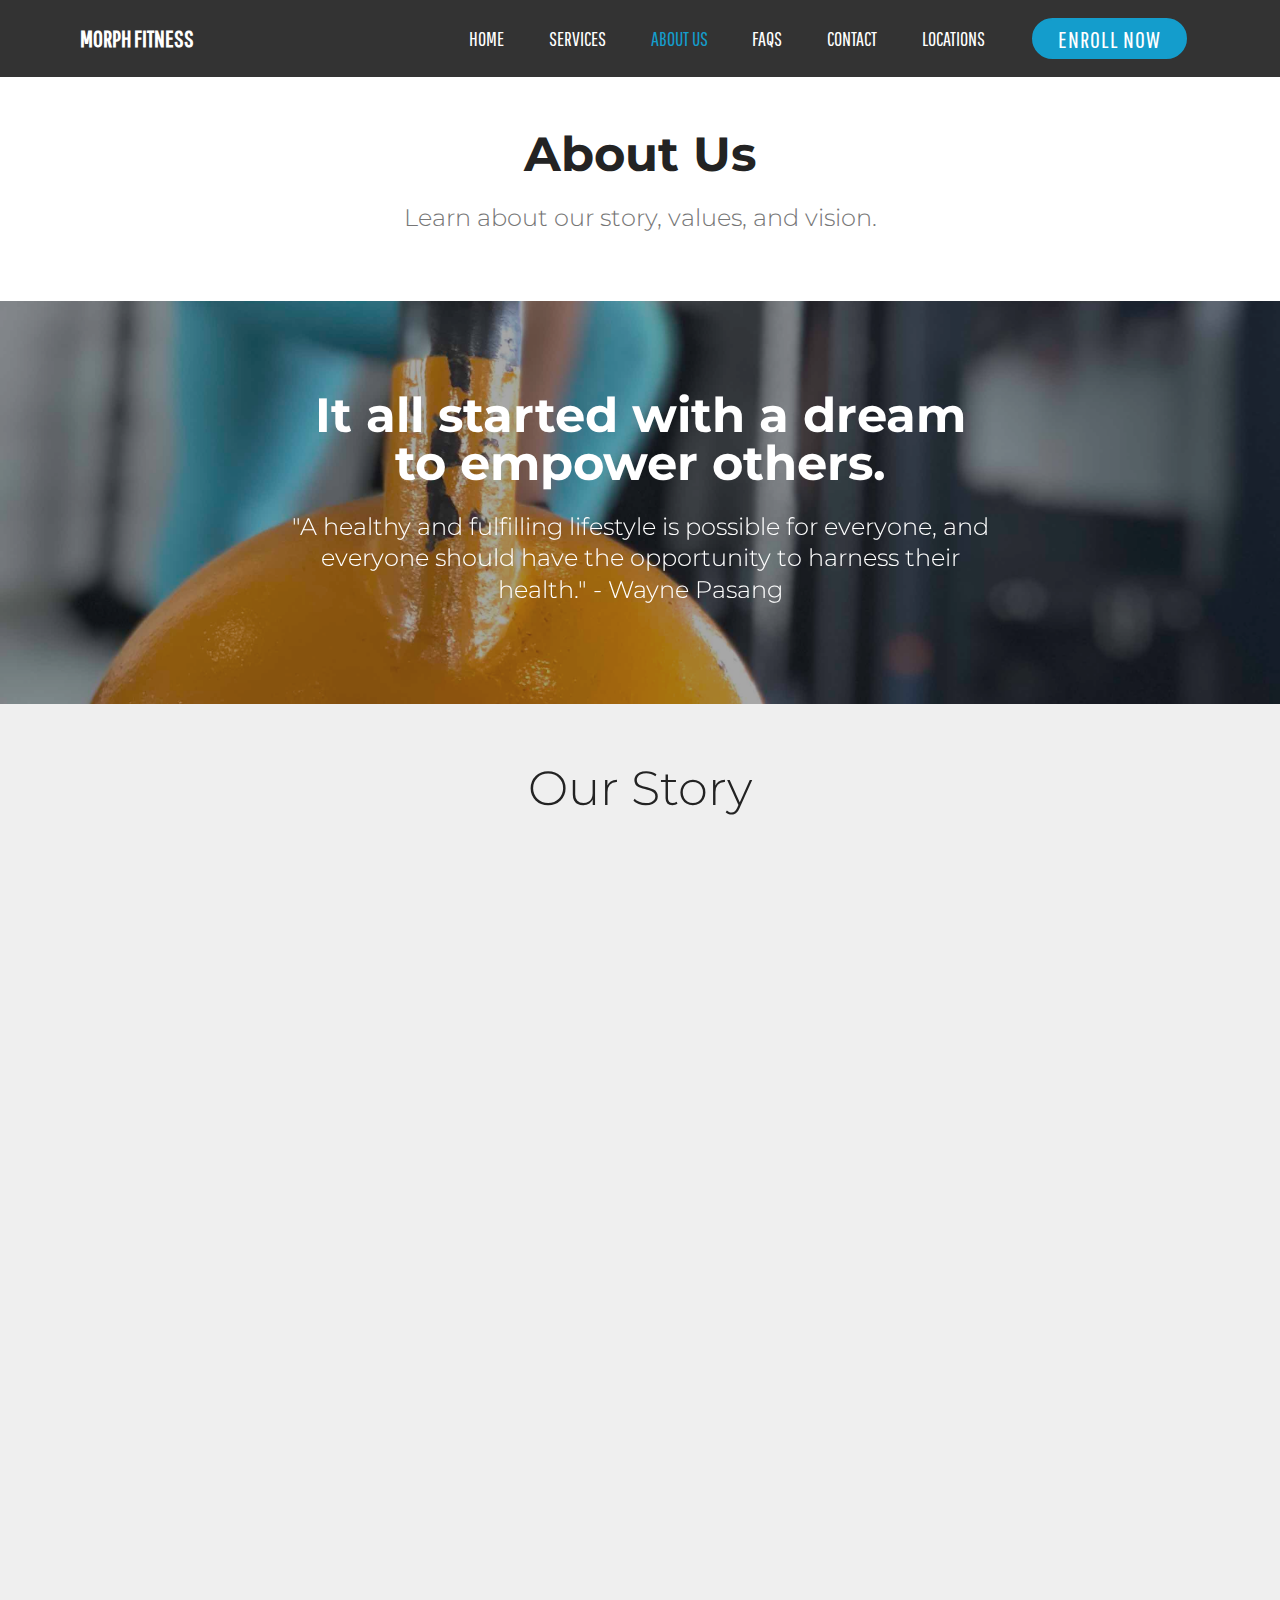
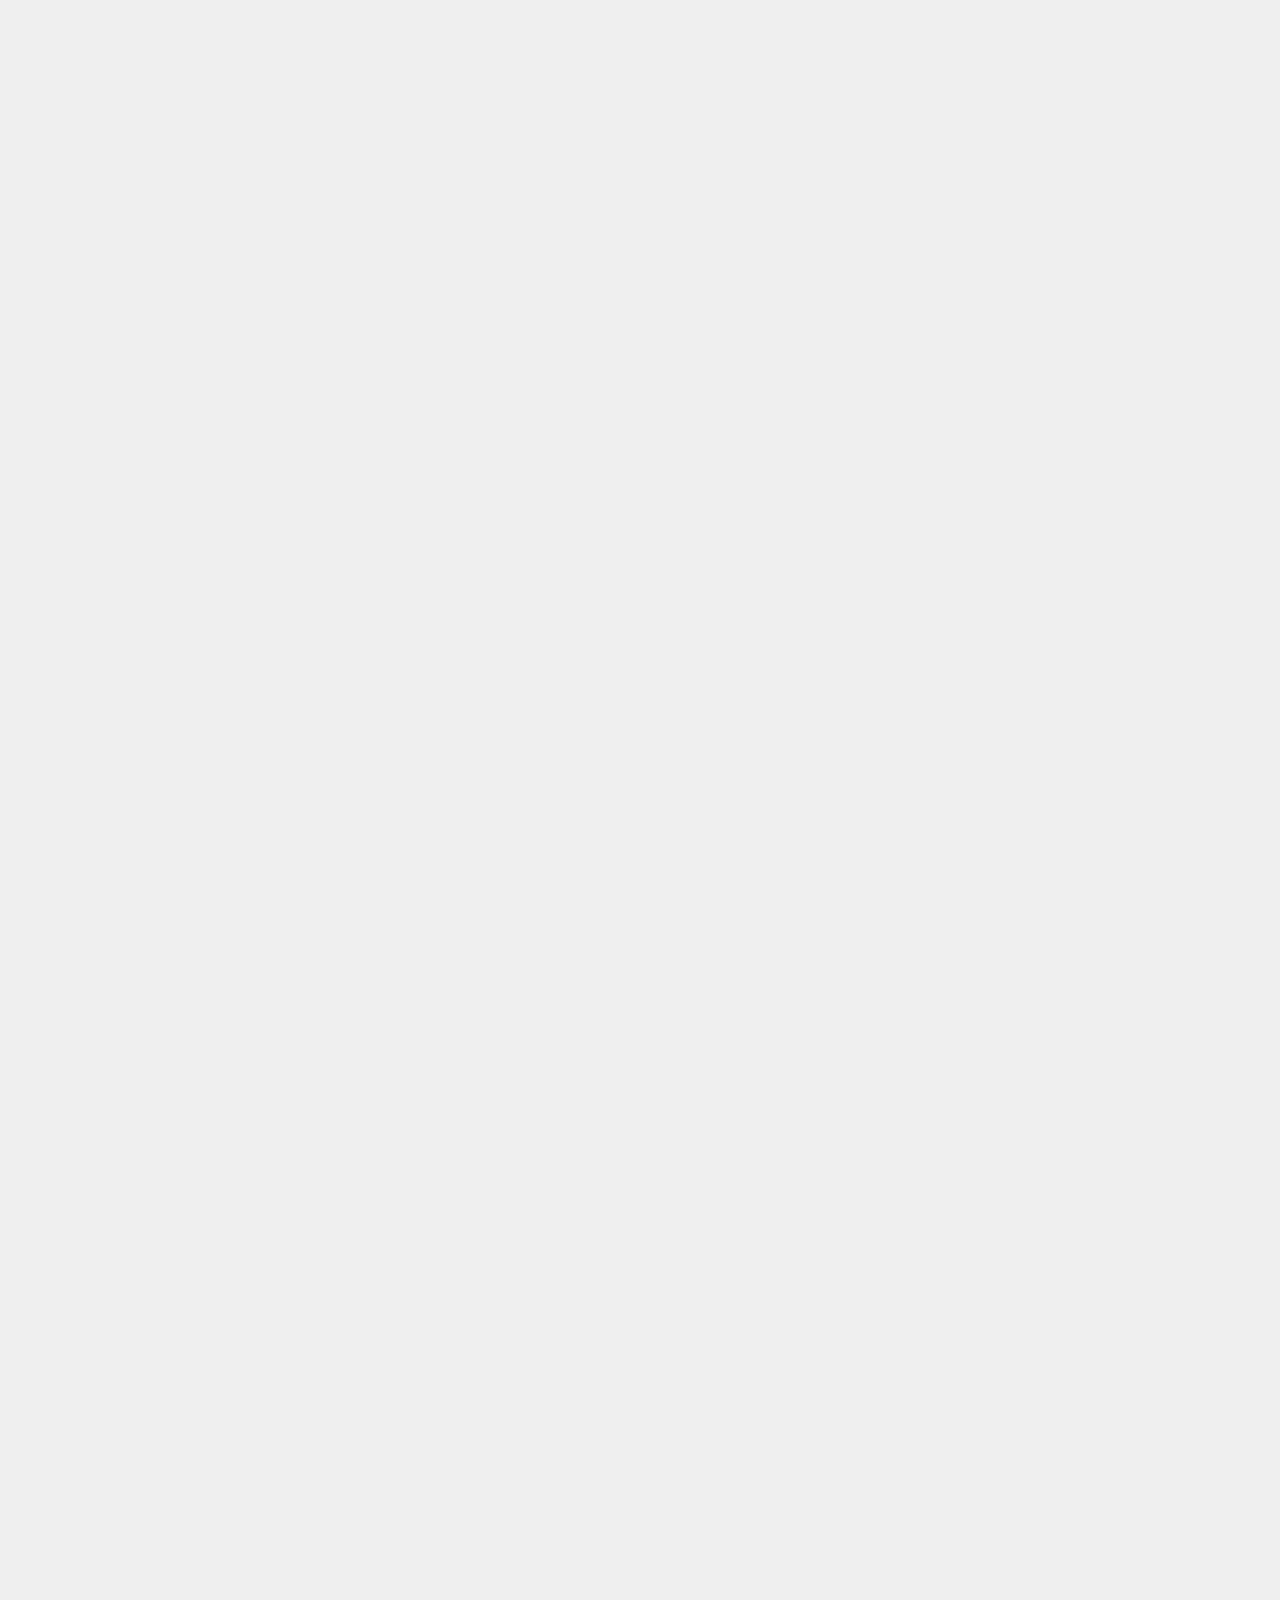
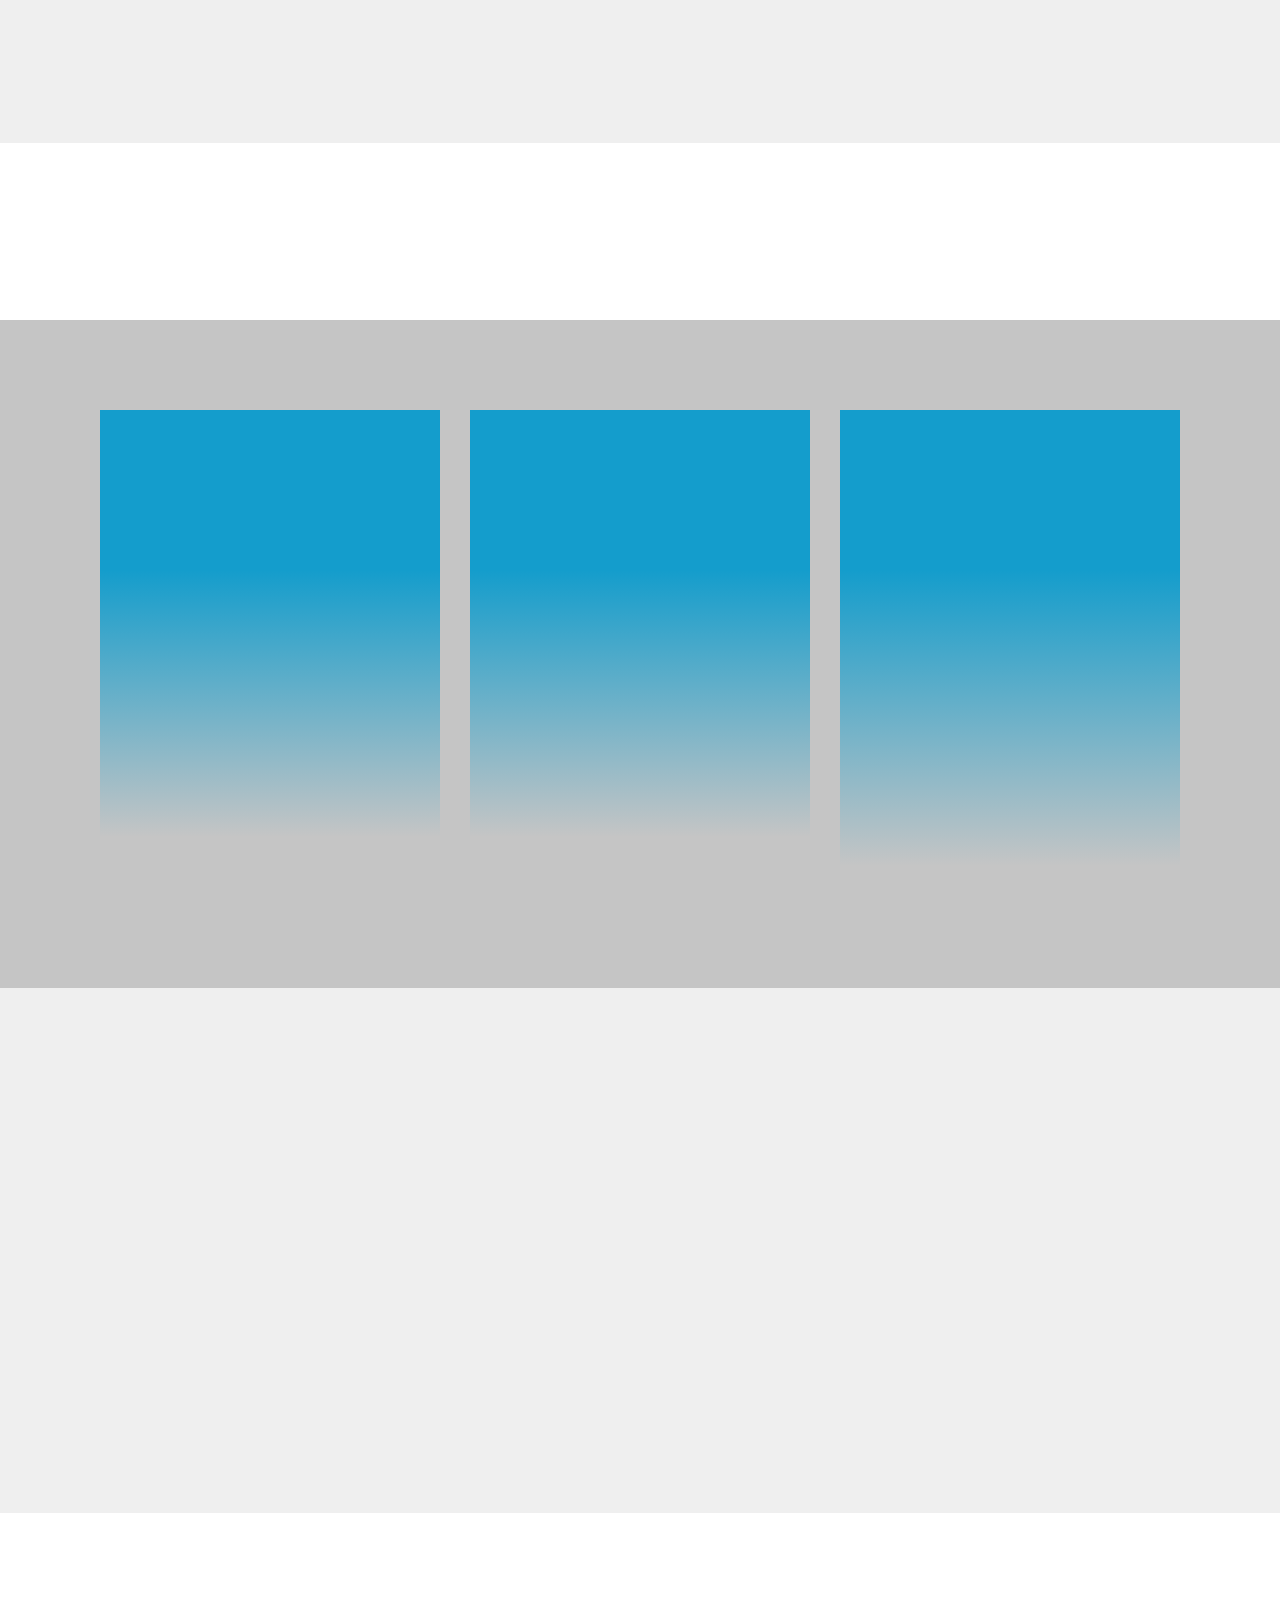
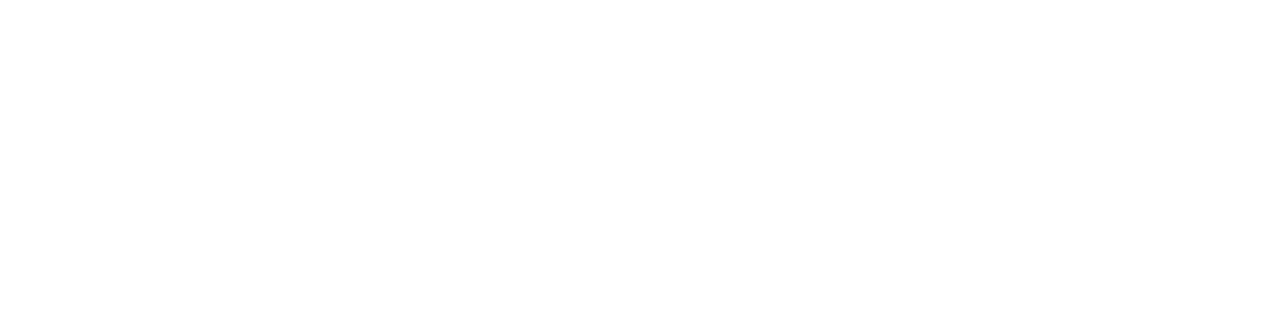
==== commit 339a6c57: "change cta to not imply free session" ====
--- a/about-us.html
+++ b/about-us.html
@@ -38,13 +38,7 @@
   <body>
     <section class="menu cid-qTkzRZLJNu" once="menu" id="menu1-0">
       <nav
-        class="
-          navbar navbar-expand
-          beta-menu
-          navbar-dropdown
-          align-items-center
-          navbar-fixed-top navbar-toggleable-sm
-        "
+        class="navbar navbar-expand beta-menu navbar-dropdown align-items-center navbar-fixed-top navbar-toggleable-sm"
       >
         <button
           class="navbar-toggler navbar-toggler-right"
@@ -124,7 +118,7 @@
               class="btn btn-sm btn-primary display-4"
               href="https://waynepasang.typeform.com/to/VTXZOR"
               target="_blank"
-              >ENROLL IN A FREE SESSION</a
+              >ENROLL NOW</a
             >
           </div>
         </div>
@@ -154,12 +148,7 @@
               <strong>About Us</strong>
             </h2>
             <h3
-              class="
-                mbr-section-subtitle
-                align-center
-                mbr-light mbr-fonts-style
-                display-5
-              "
+              class="mbr-section-subtitle align-center mbr-light mbr-fonts-style display-5"
             >
               Learn about our story, values, and vision.
             </h3>
@@ -180,25 +169,12 @@
         <div class="media-container-row">
           <div class="title col-12 col-md-8">
             <h2
-              class="
-                align-center
-                mbr-bold mbr-white
-                pb-3
-                mbr-fonts-style
-                display-2
-              "
+              class="align-center mbr-bold mbr-white pb-3 mbr-fonts-style display-2"
             >
               It all started with a dream to empower others.
             </h2>
             <h3
-              class="
-                mbr-section-subtitle
-                align-center
-                mbr-light mbr-white
-                pb-3
-                mbr-fonts-style
-                display-5
-              "
+              class="mbr-section-subtitle align-center mbr-light mbr-white pb-3 mbr-fonts-style display-5"
             >
               "A healthy and fulfilling lifestyle is possible for everyone, and
               everyone should have the opportunity to harness their health." -
@@ -674,10 +650,7 @@
                     target="_blank"
                   >
                     <span
-                      class="
-                        socicon-facebook socicon
-                        mbr-iconfont mbr-iconfont-social
-                      "
+                      class="socicon-facebook socicon mbr-iconfont mbr-iconfont-social"
                     ></span>
                   </a>
                 </div>
@@ -687,20 +660,14 @@
                     target="_blank"
                   >
                     <span
-                      class="
-                        socicon-youtube socicon
-                        mbr-iconfont mbr-iconfont-social
-                      "
+                      class="socicon-youtube socicon mbr-iconfont mbr-iconfont-social"
                     ></span>
                   </a>
                 </div>
                 <div class="soc-item">
                   <a href="https://instagram.com/waynepasang" target="_blank">
                     <span
-                      class="
-                        socicon-instagram socicon
-                        mbr-iconfont mbr-iconfont-social
-                      "
+                      class="socicon-instagram socicon mbr-iconfont mbr-iconfont-social"
                     ></span>
                   </a>
                 </div>
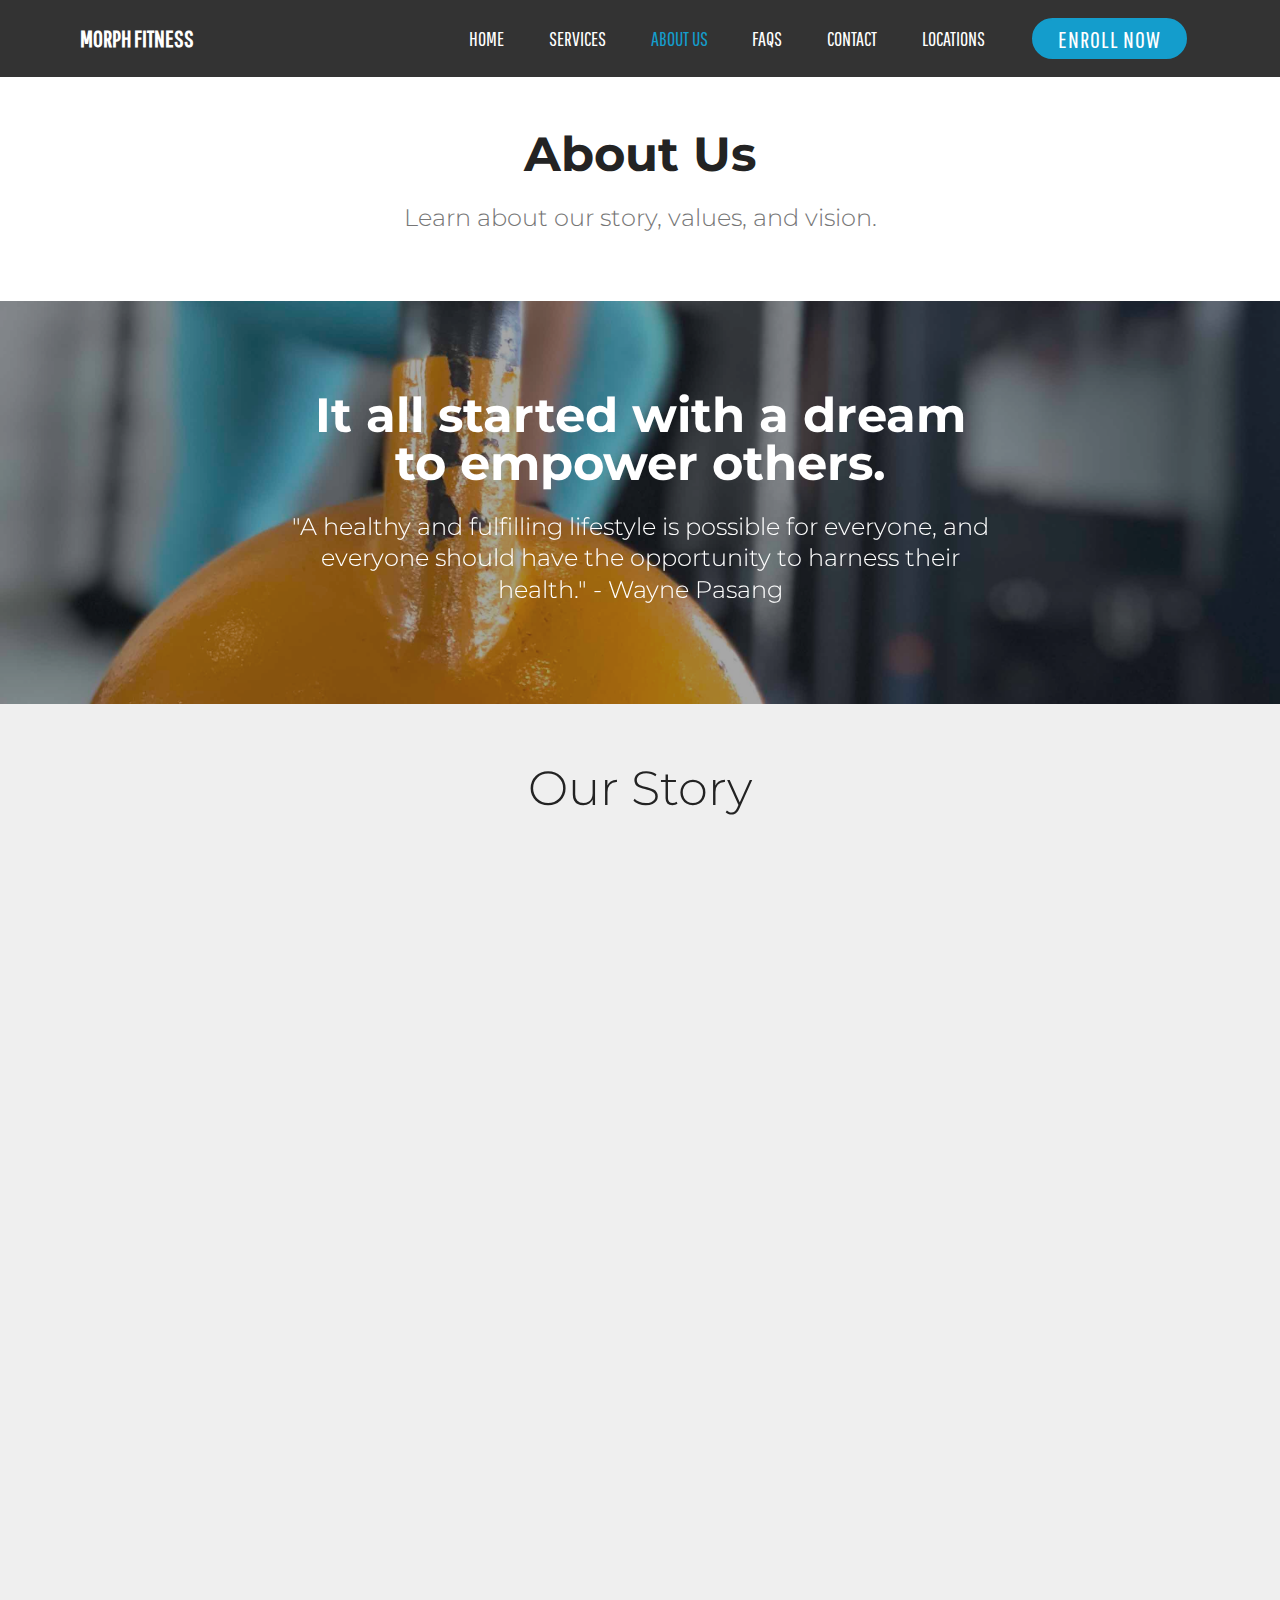
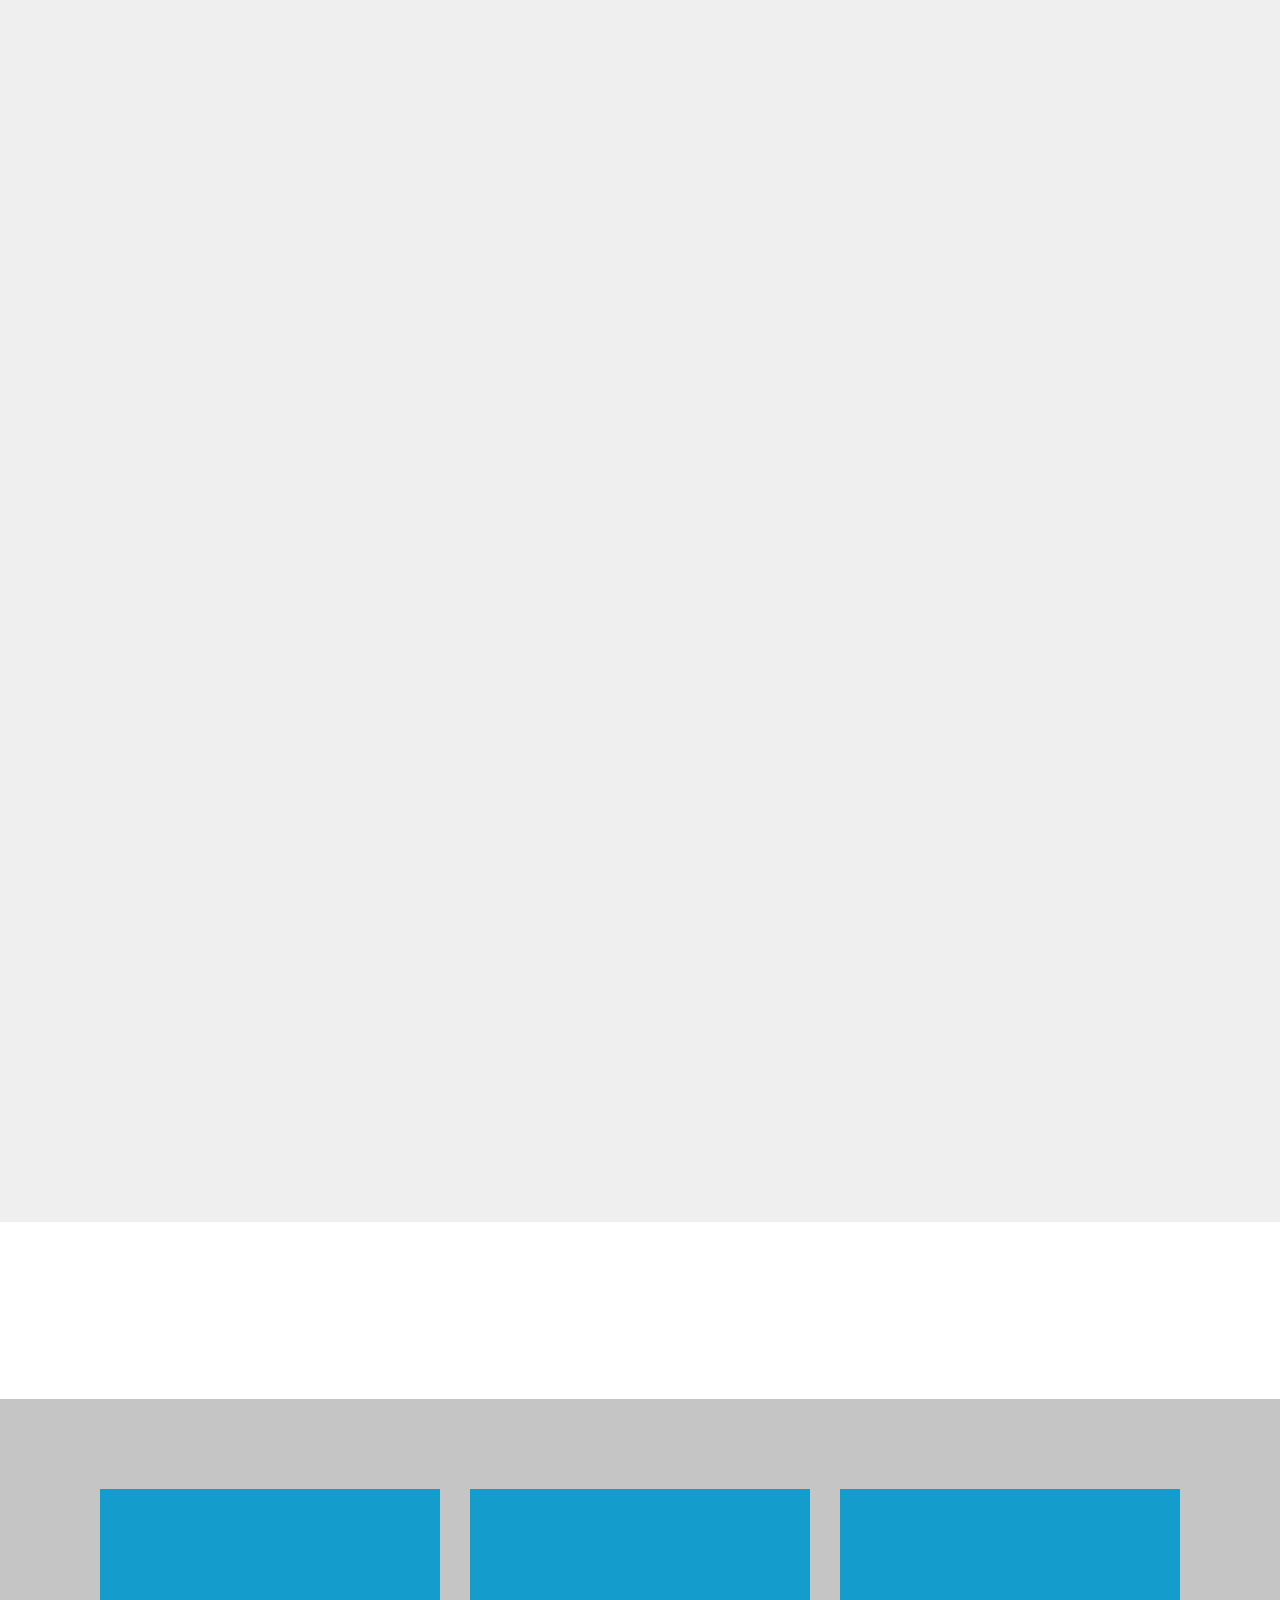
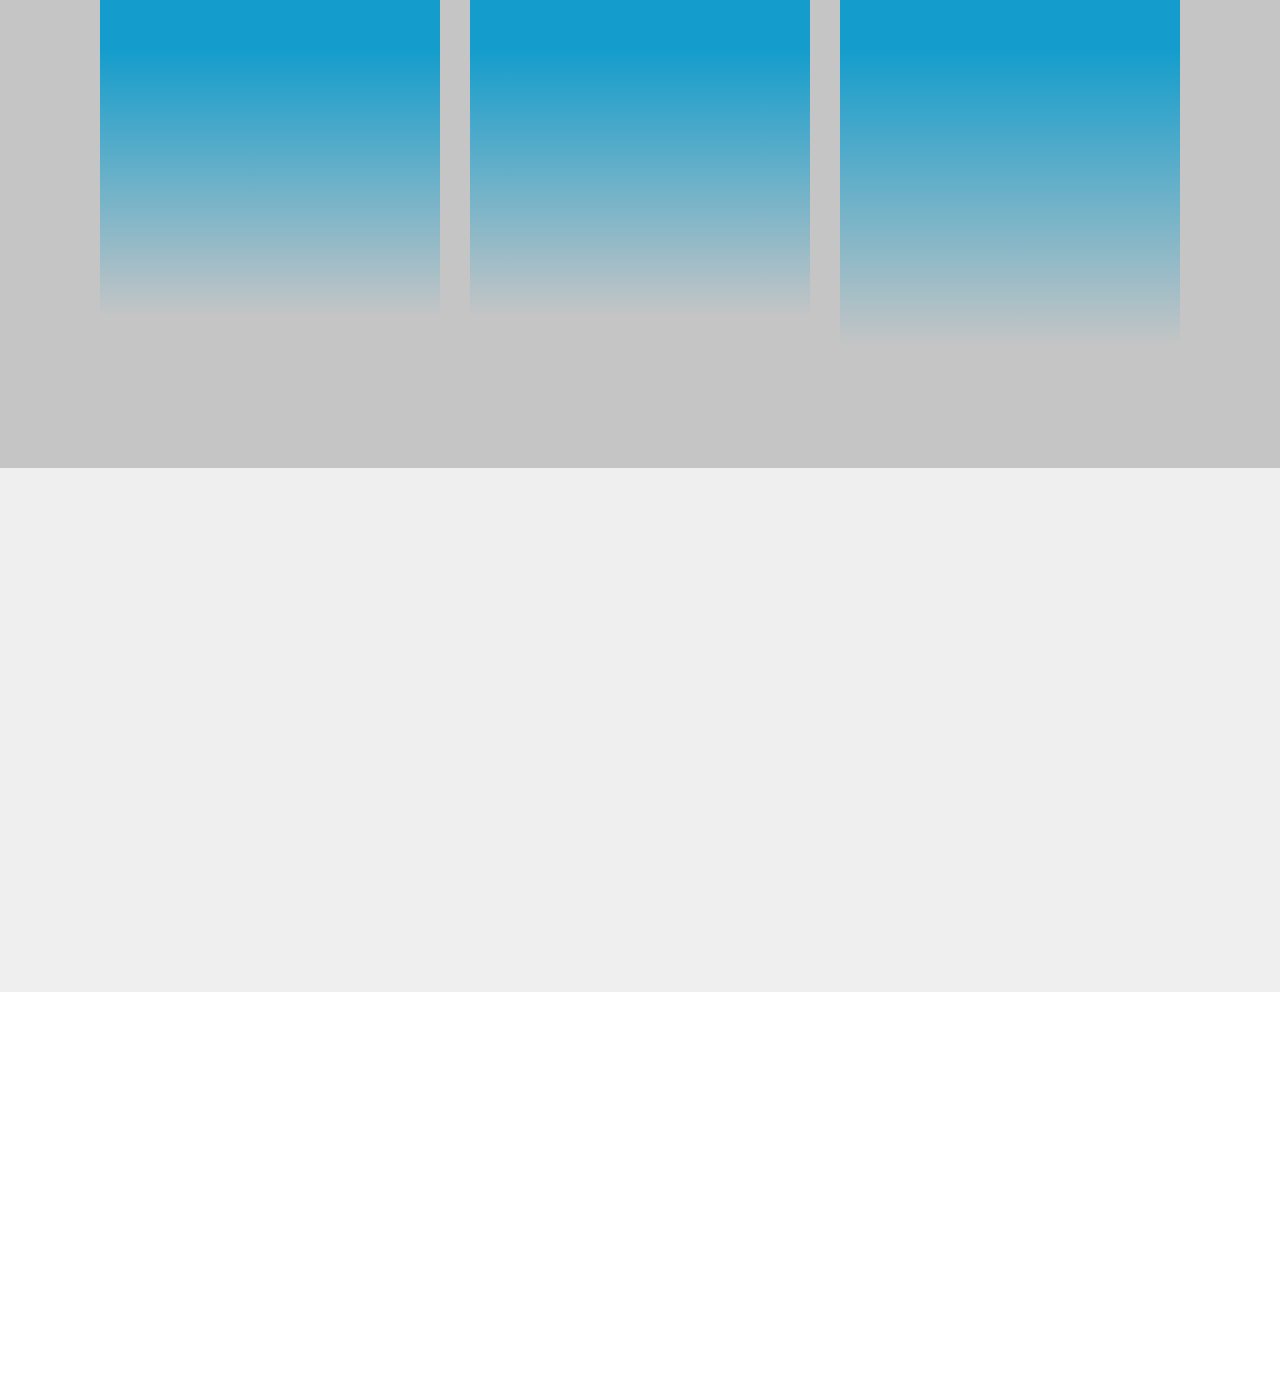
==== commit 6fdc4ccd: "delete mike, add leo" ====
--- a/about-us.html
+++ b/about-us.html
@@ -290,7 +290,7 @@
           <div class="media-container-row">
             <div class="align-left aside-content">
               <h2 class="mbr-title pt-2 mbr-fonts-style display-2">
-                This is Coach Mike!
+                This is Coach Leo!
               </h2>
               <div class="mbr-section-text"></div>
               <div class="block-content">
@@ -301,90 +301,34 @@
                   <!-- TODO: Fix this font -->
                   <div class="card-box mr-5">
                     <p class="block-text mbr-fonts-style display-7-special">
-                      <span
-                        style="
-                          font-weight: 600;
-                          color: black;
-                          margin: 0;
-                          padding: 0;
-                        "
-                        >Specializes in:</span
-                      >
-                      <br />
-                      ⭐️ Human Performance
-                      <br />
-                      ⭐️ Holistic Lifestyle Coaching
-                      <br />
-                      ⭐️ Postural and muscular imbalances
-                      <br />
-                      ⭐️ Joint Health
-                      <br />
-                      ⭐️ In-depth postural and movement assessment
-                      <br />
-                      ⭐️ Weight loss, Fat loss, and Muscle Gain
-                      <br />
-                      ⭐️ Highly individualized program design for hypertrophy,
-                      body composition, strength and power
-                      <br />
-                      ⭐️ Sprint and Running Mechanics
-                      <br />
-                      <br />
-
-                      As a teenager Mike competed in martial arts cross country
-                      and Track & Field. He competed in the pole vault and
-                      sprints as a collegiate and amateur athlete. And has
-                      coached speed and  jump athletes for over 15 years.
-                      Through his own path of resolving sport related injuries,
-                      Mike understands the importance of integrating the body,
-                      mind, and spirit as a means to foster high performance for
-                      the long term.
-                      <br />
-                      <br />
-                      As a postural specialist Mike treats a variety of
-                      structural and muscular imbalances. He builds clients
-                      programs from a sold structural base, by first eliminating
-                      pain through postural imbalances, addressing the client's
-                      lifestyle, and then ultimately guiding them towards
-                      getting stronger.
-                      <br />
-                      <br />
-                      He strives to empower individuals with a sense of
-                      awareness and resilience to revolutionize their journey to
-                      health while attaining their specific goals. His approach
-                      is to work together with you to elicit a greater mind-body
-                      connection, strengthen your foundation and develop your
-                      power to level up how you feel and perform. He is
-                      committed to establish a modern educational program around
-                      holistic wellness, functional exercise, and sustainable
-                      nutrition to guide you in taking control of your health.
-                      <br />
-                      <br />
+                      I'm a personal trainer, born and raised in New York City
+                      and specialize in Strength & Conditioning, weight/fat loss
+                      and functional training. I integrate my knowledge in
+                      designing individualized, progressive programming of
+                      cardiovascular, mobility, core, and/or strength training
+                      exercises for clients based on their fitness goals. I have
+                      trained clients from as young as 15, to as old as 94 years
+                      old. I have experience in working with clients recovering
+                      from surgeries and injuries.
+                    </p>
+                    <p class="block-text mbr-fonts-style display-7-special">
+                      I was always into fitness, even while I was doing IT work
+                      as a Network Administrator. As time went on, I realized
+                      that fitness beats strong in my heart. So I made the big
+                      move from being an IT guy, to becoming a certified
+                      personal trainer. I have not looked back since. I truly
+                      have found my calling and that's to help people reach
+                      their fitness goals.
+                    </p>
+                    <p class="block-text mbr-fonts-style display-7-special">
+                      Let's find your limitations... then defy them!
                     </p>
                   </div>
                 </div>
               </div>
             </div>
             <div class="mbr-figure" style="width: 40%">
-              <img src="assets/images/mike-1.jpg" alt="Logo" title="" />
-              <p class="block-text mbr-fonts-style display-7-special mt-5">
-                <span
-                  style="font-weight: 600; color: black; margin: 0; padding: 0"
-                  >Certifications:</span
-                >
-                <br />
-                ⭐️ Bachelor of Science, Exercise Science
-                <br />
-                ⭐️ CHEK Practitioner
-                <br />
-                ⭐️ CHEK Holistic Lifestyle Coach
-                <br />
-                ⭐️ FRC mobility Specialist
-                <br />
-                ⭐️ NSPA Certified Speed & Agility Coach  
-                <br />
-                ⭐️ Rocktape FMT Basic
-                <br />
-              </p>
+              <img src="assets/images/leo-1.jpeg" alt="Logo" title="" />
             </div>
           </div>
         </div>
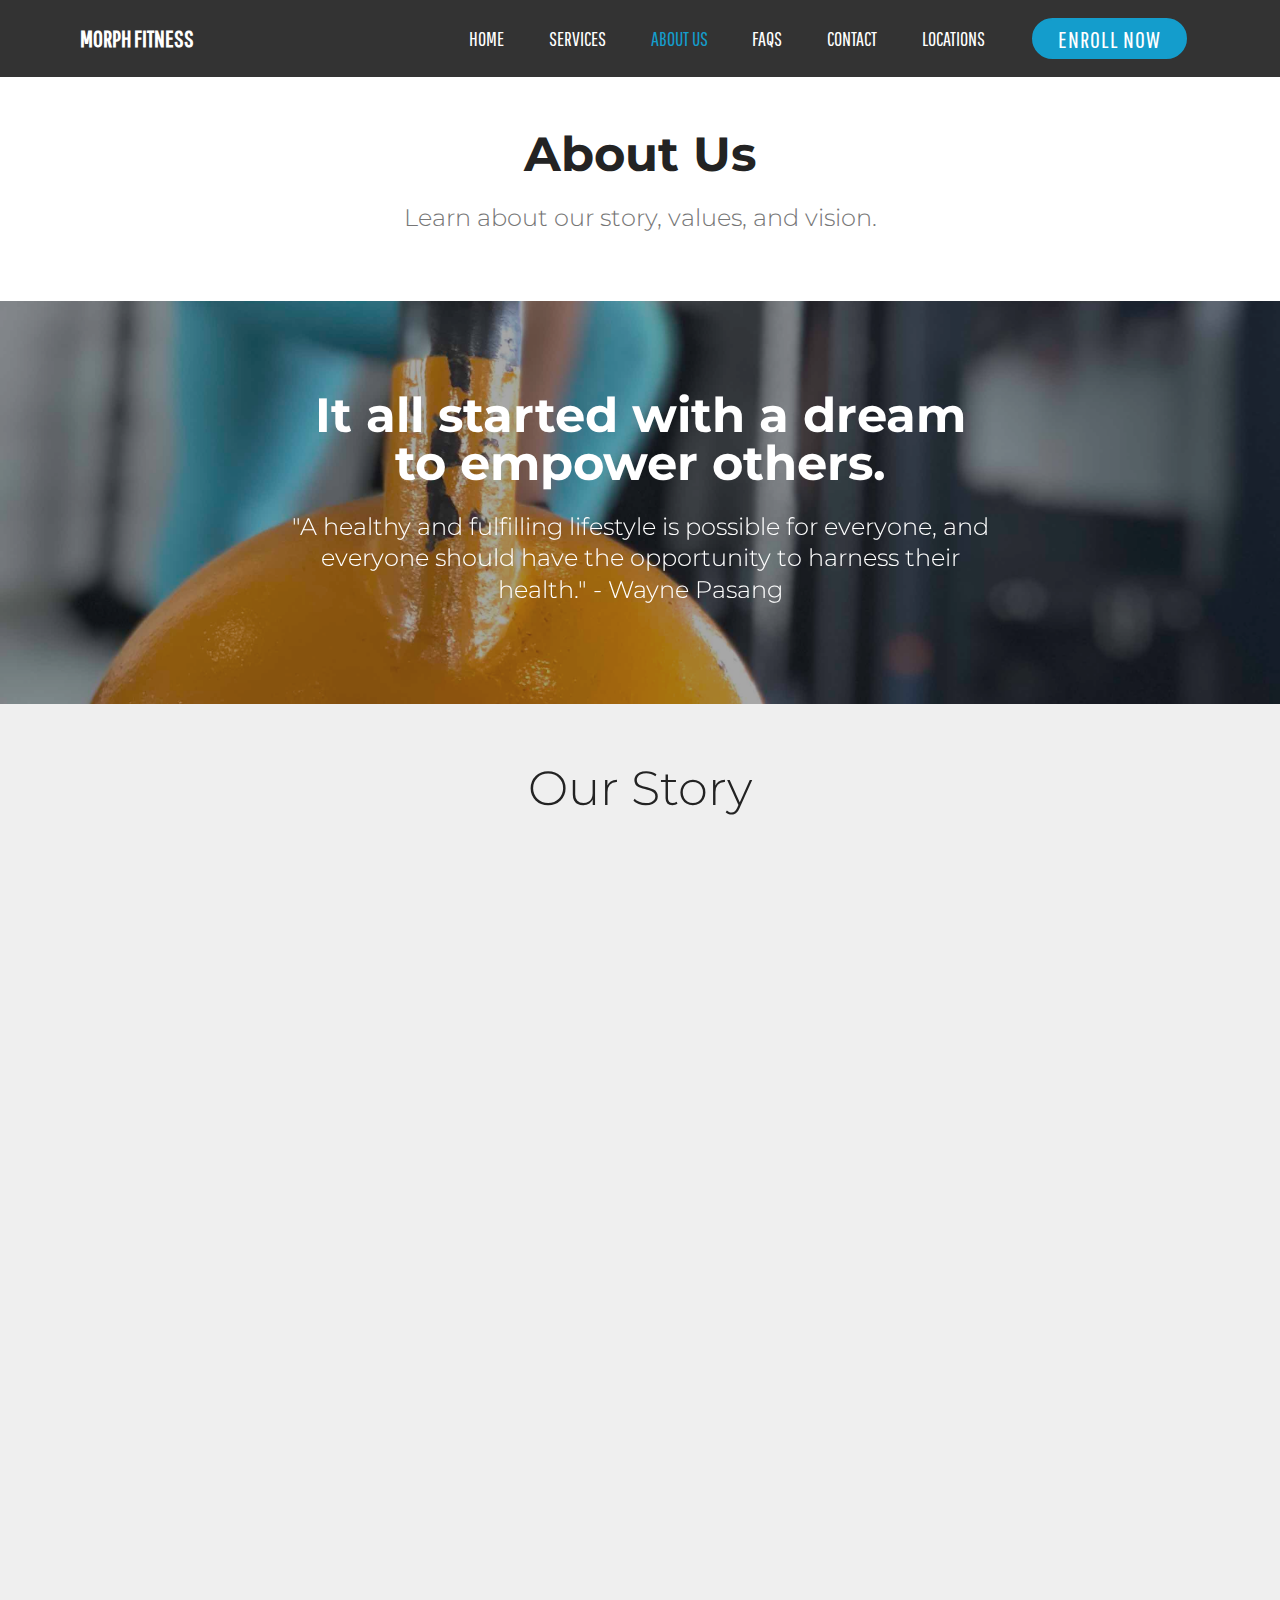
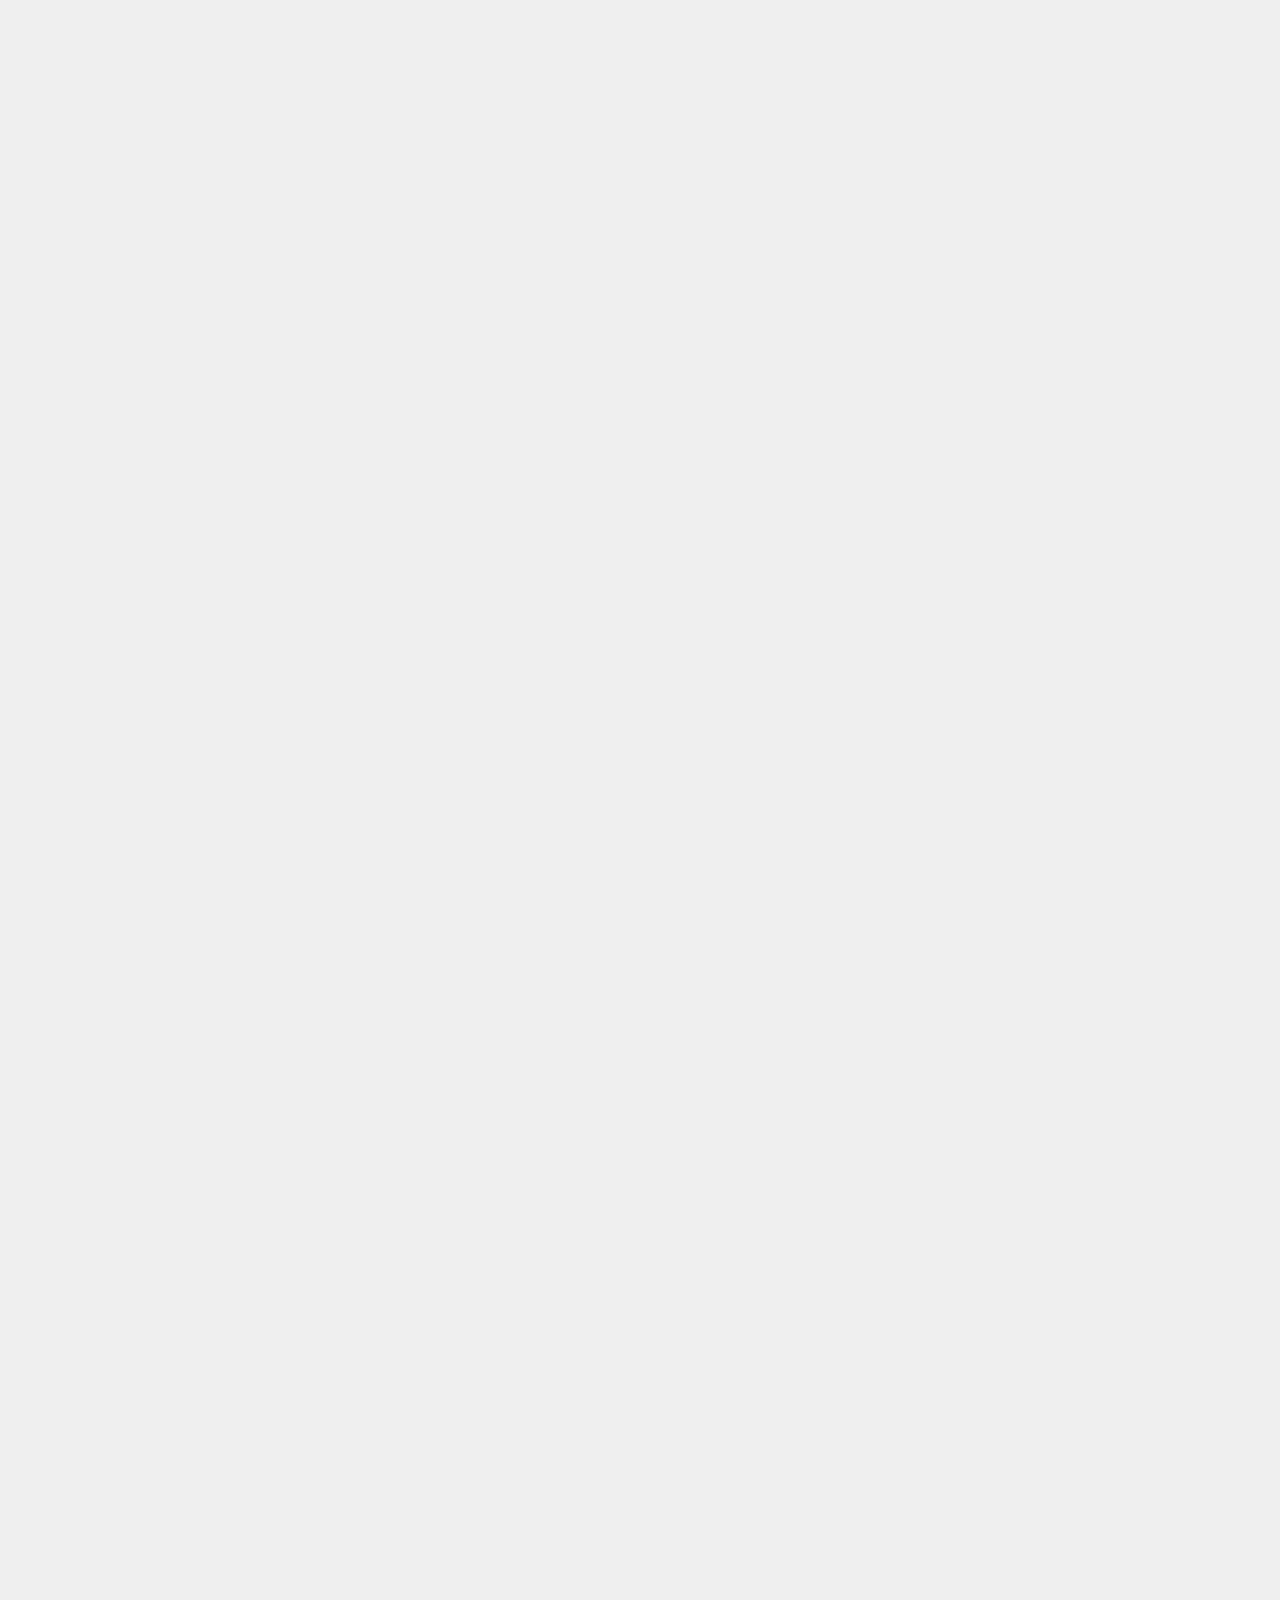
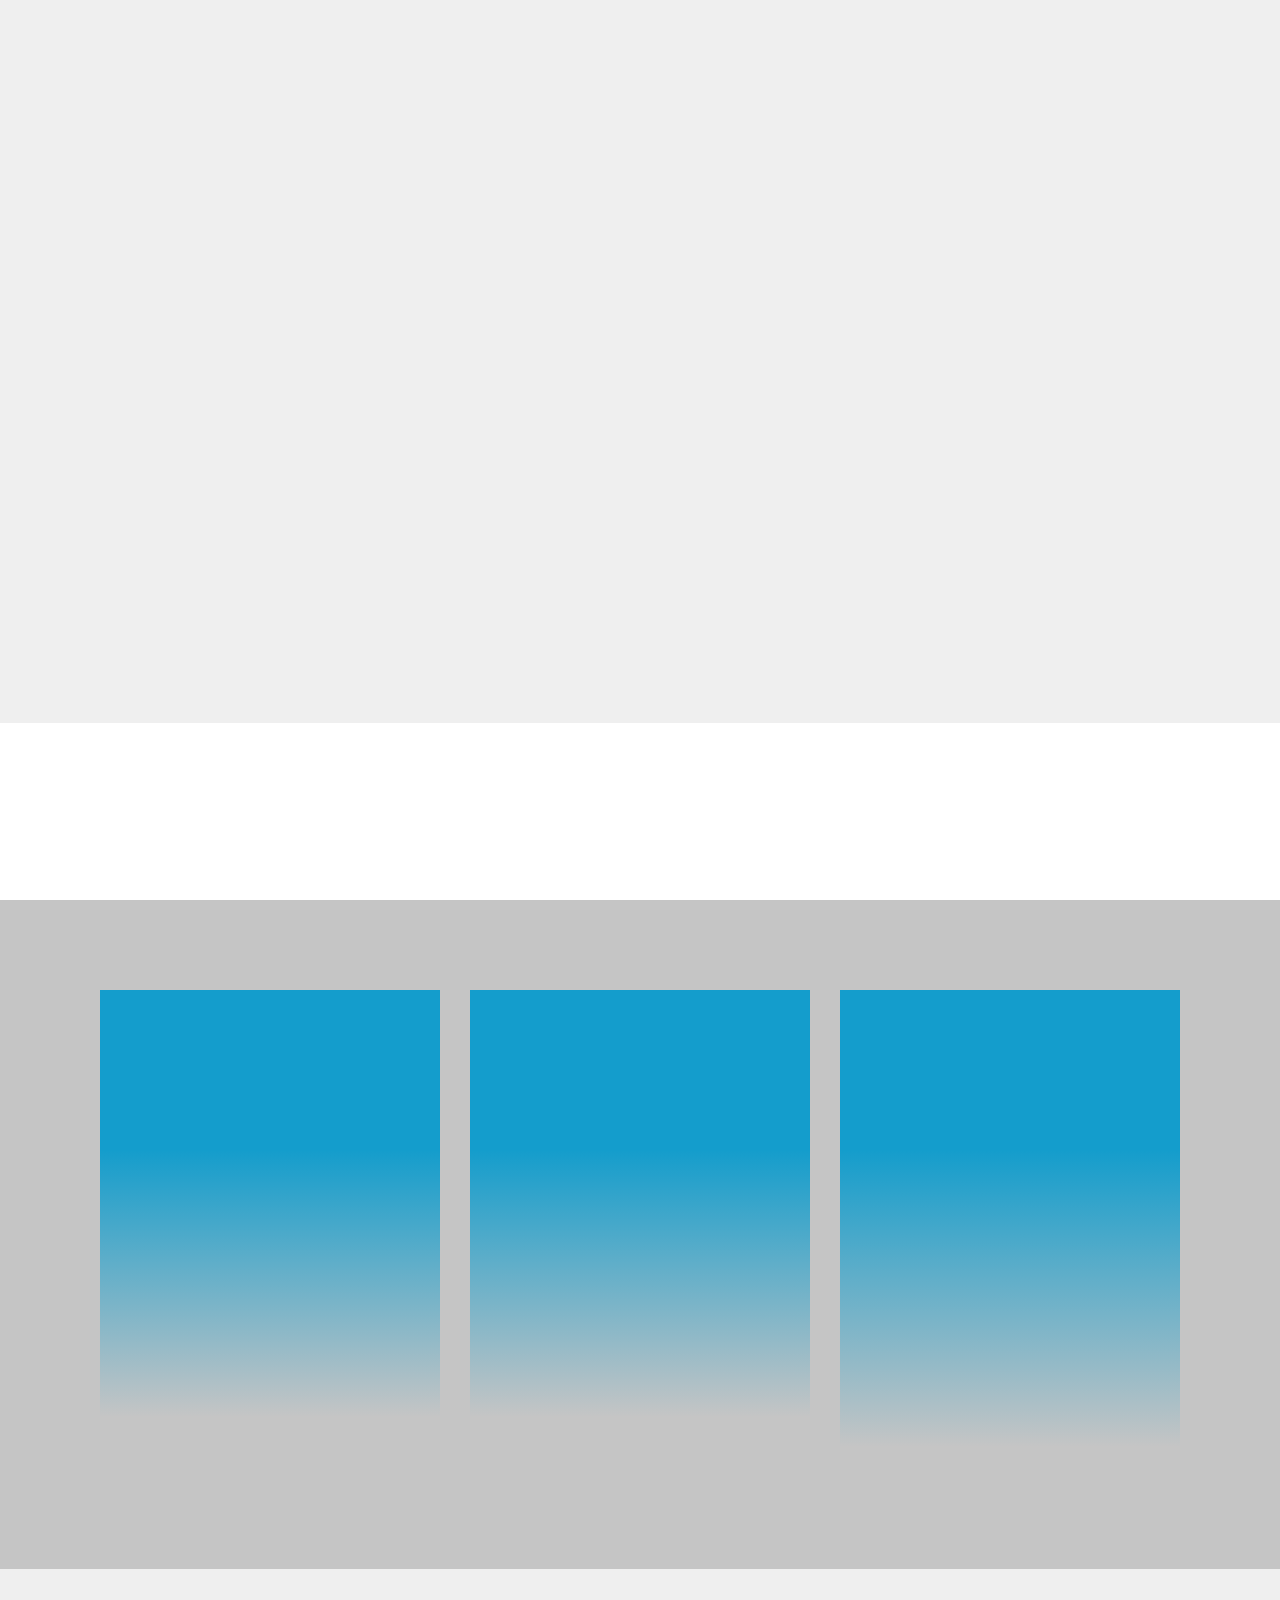
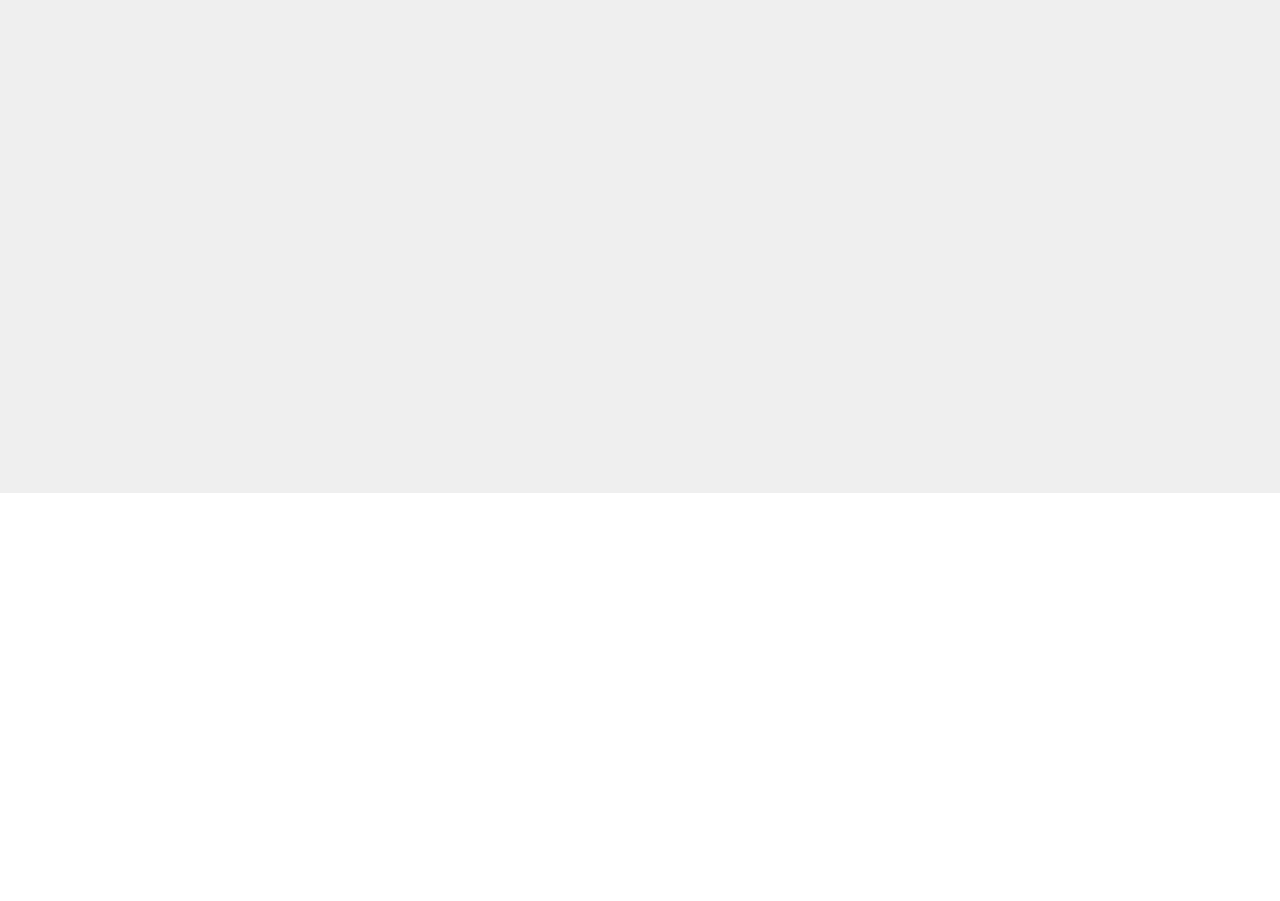
==== commit b0260b30: "update: add new coach, change location and phone number" ====
--- a/about-us.html
+++ b/about-us.html
@@ -285,7 +285,7 @@
           </div>
         </div>
       </div>
-      <div class="container">
+      <div class="container" style="margin-top: 10rem">
         <div class="col-md-12">
           <div class="media-container-row">
             <div class="align-left aside-content">
@@ -333,7 +333,56 @@
           </div>
         </div>
       </div>
-      <div class="container">
+      <div class="container" style="margin-top: 10rem">
+        <div class="col-md-12">
+          <div class="media-container-row">
+            <div class="mbr-figure" style="width: 40%">
+              <img src="assets/images/sarah-2.jpeg" alt="Logo" title="" />
+            </div>
+            <div class="align-left aside-content">
+              <h2 class="mbr-title pt-2 mbr-fonts-style display-2">
+                Hi, I'm Sarah Garland!
+              </h2>
+              <div class="block-content">
+                <div class="card pt-3 pr-3">
+                  <div class="media">
+                    <div class="media-body"></div>
+                  </div>
+                  <!-- TODO: Fix this font -->
+                  <div class="card-box mr-5">
+                    <p class="block-text mbr-fonts-style display-7-special">
+                      I'm a certified Personal Trainer and Barre Instructor who
+                      was born in Belfast, Northern Ireland and raised in the
+                      San Francisco Bay Area. With over 9 years of experience in
+                      the industry, I help clients of all ages and backgrounds
+                      feel their best through a wide variety of movement based
+                      practices. I design challenging and effective workouts
+                      that support individual needs while emphasizing proper
+                      form and functionality.
+                      <br />
+                      <br />
+                      My passion for movement began as a child and was
+                      solidified through my extensive years as a competitive
+                      Ballet, Jazz and Contemporary dancer. My dance background
+                      strongly influenced me to study Reformer Pilates, Barre
+                      Fitness, and even Somatic Movement for healing. I provide
+                      a holistic approach to fitness that encourages clients to
+                      discover the empowering and meaningful relationship
+                      between their body, mind, and soul. I truly believe that
+                      movement is the catalyst to leading a more fulfilled and
+                      embodied lifestyle and I strive to motivate my clients
+                      every step of the way!
+                      <br />
+                      <br />
+                    </p>
+                  </div>
+                </div>
+              </div>
+            </div>
+          </div>
+        </div>
+      </div>
+      <div class="container" style="margin-top: 10rem">
         <div class="col-md-12">
           <div class="media-container-row">
             <div class="align-left aside-content">
@@ -531,8 +580,9 @@
           <div class="col-12 col-md-3 mbr-fonts-style display-7">
             <h5 class="pb-3">Address</h5>
             <p class="mbr-text">
-              23 S Railroad Avenue,
-              <br />San Mateo, 94401
+              *under construction, stay tuned!*
+              <!-- 23 S Railroad Avenue,
+              <br />San Mateo, 94401 -->
             </p>
           </div>
           <div class="col-12 col-md-4 mbr-fonts-style display-7">
@@ -540,7 +590,7 @@
             <p class="mbr-text">
               wayne.morphfitness@gmail.com&nbsp;
               <br />
-              <br />Phone: <br />+1 (650) 238-7490&nbsp;
+              <br />Phone: <br />+1 (650)-582-2385&nbsp;
               <br />
             </p>
           </div>
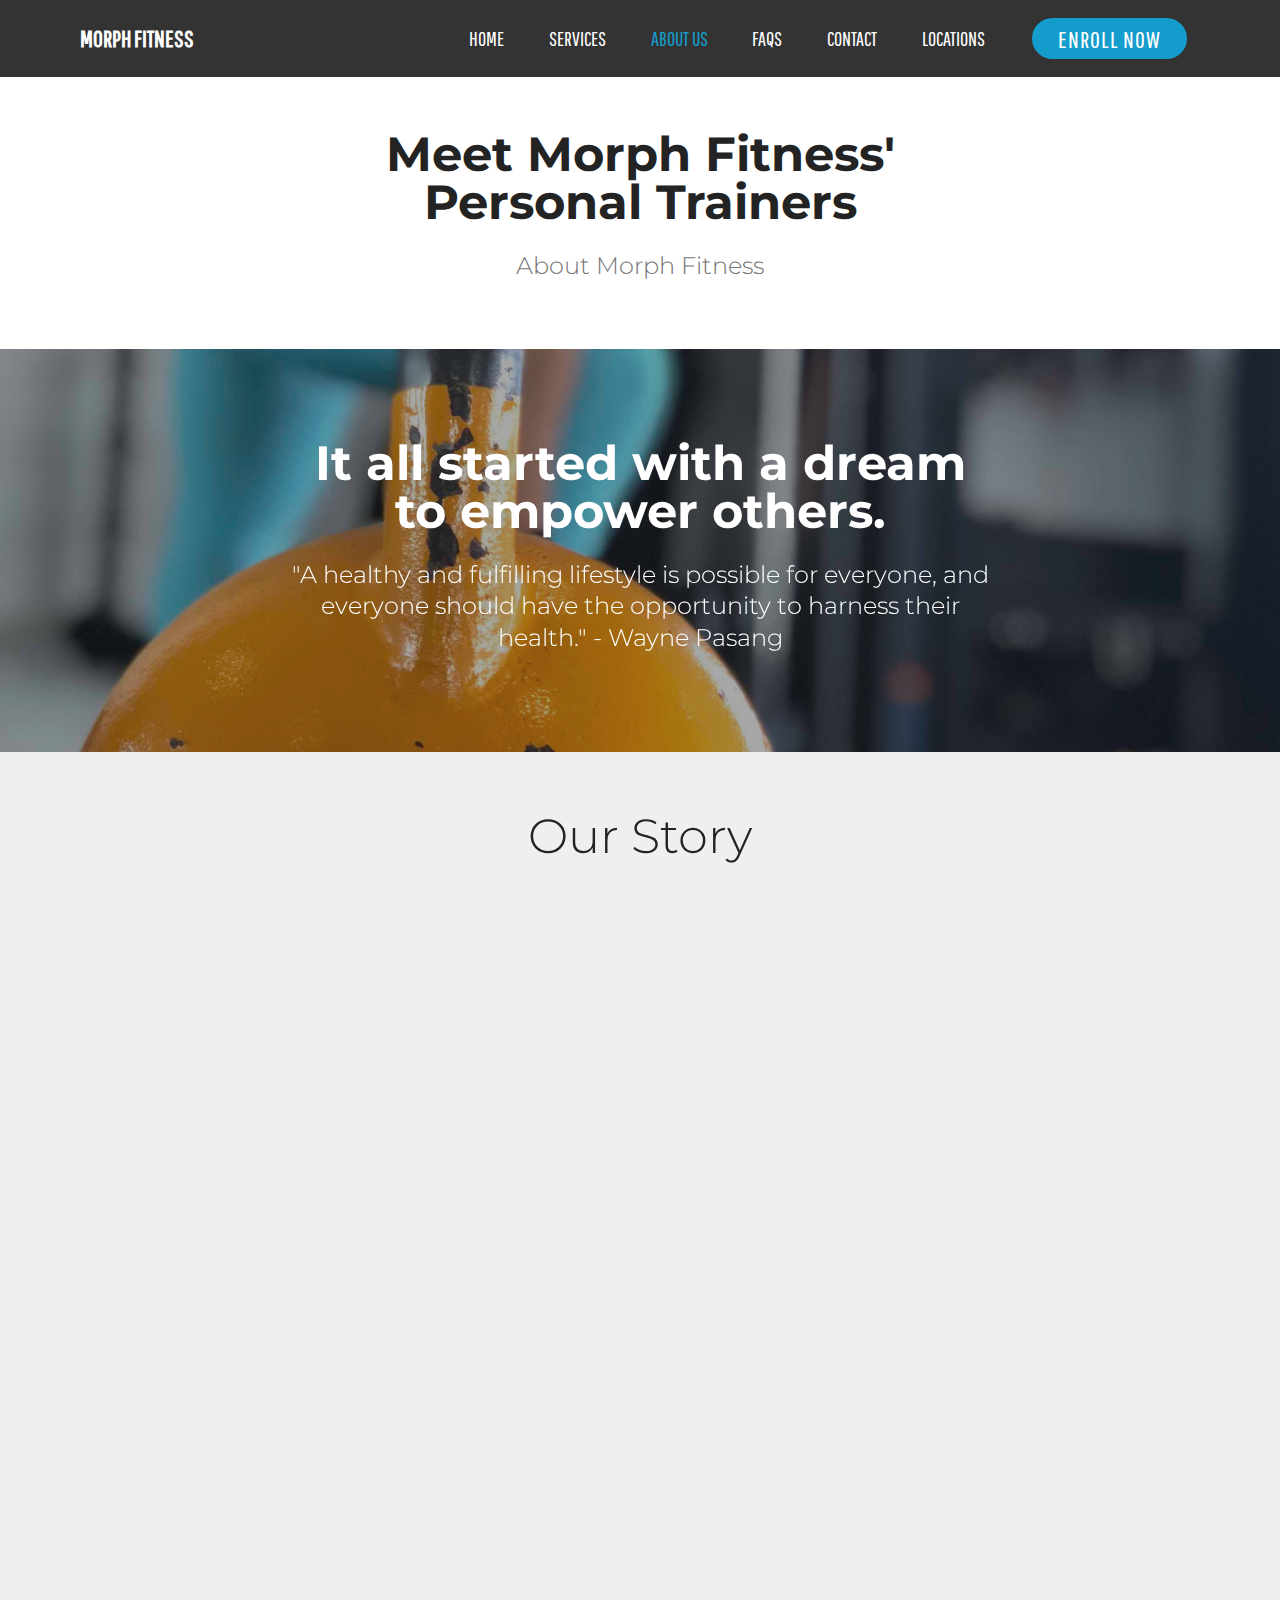
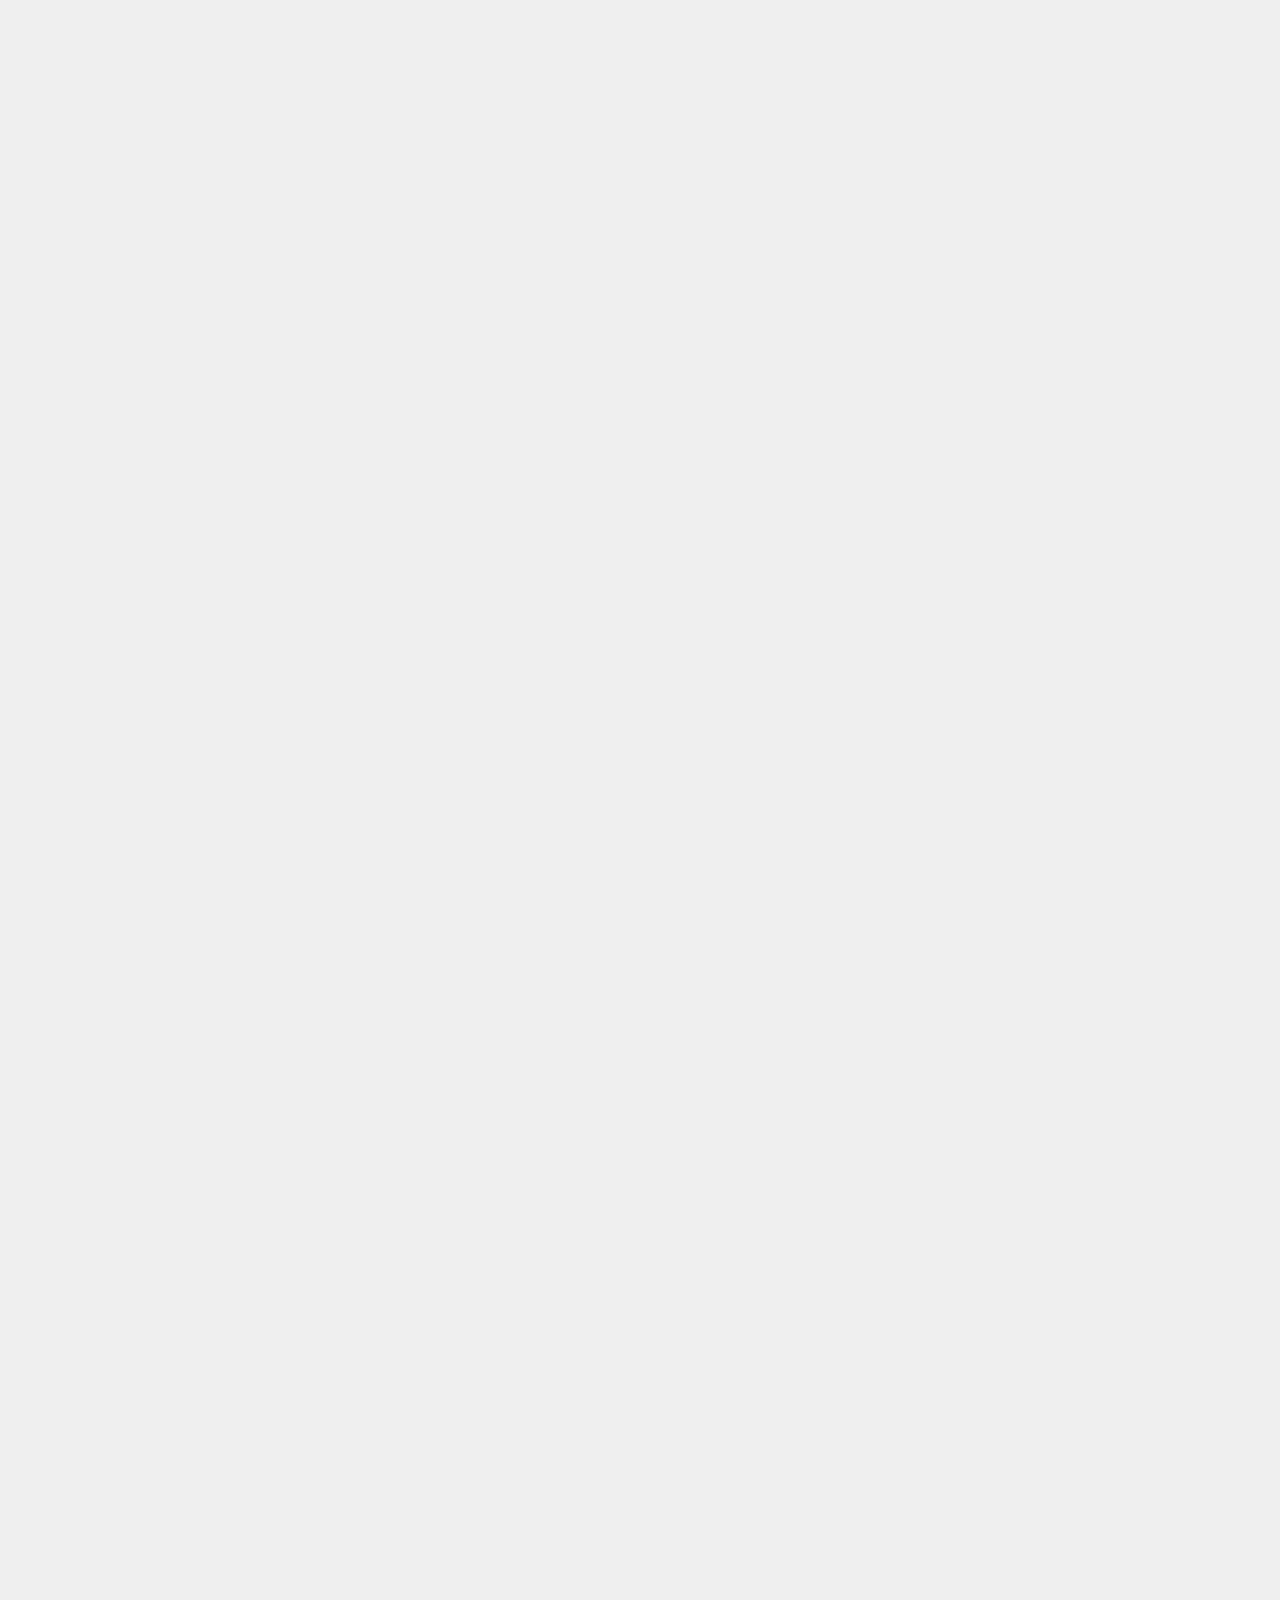
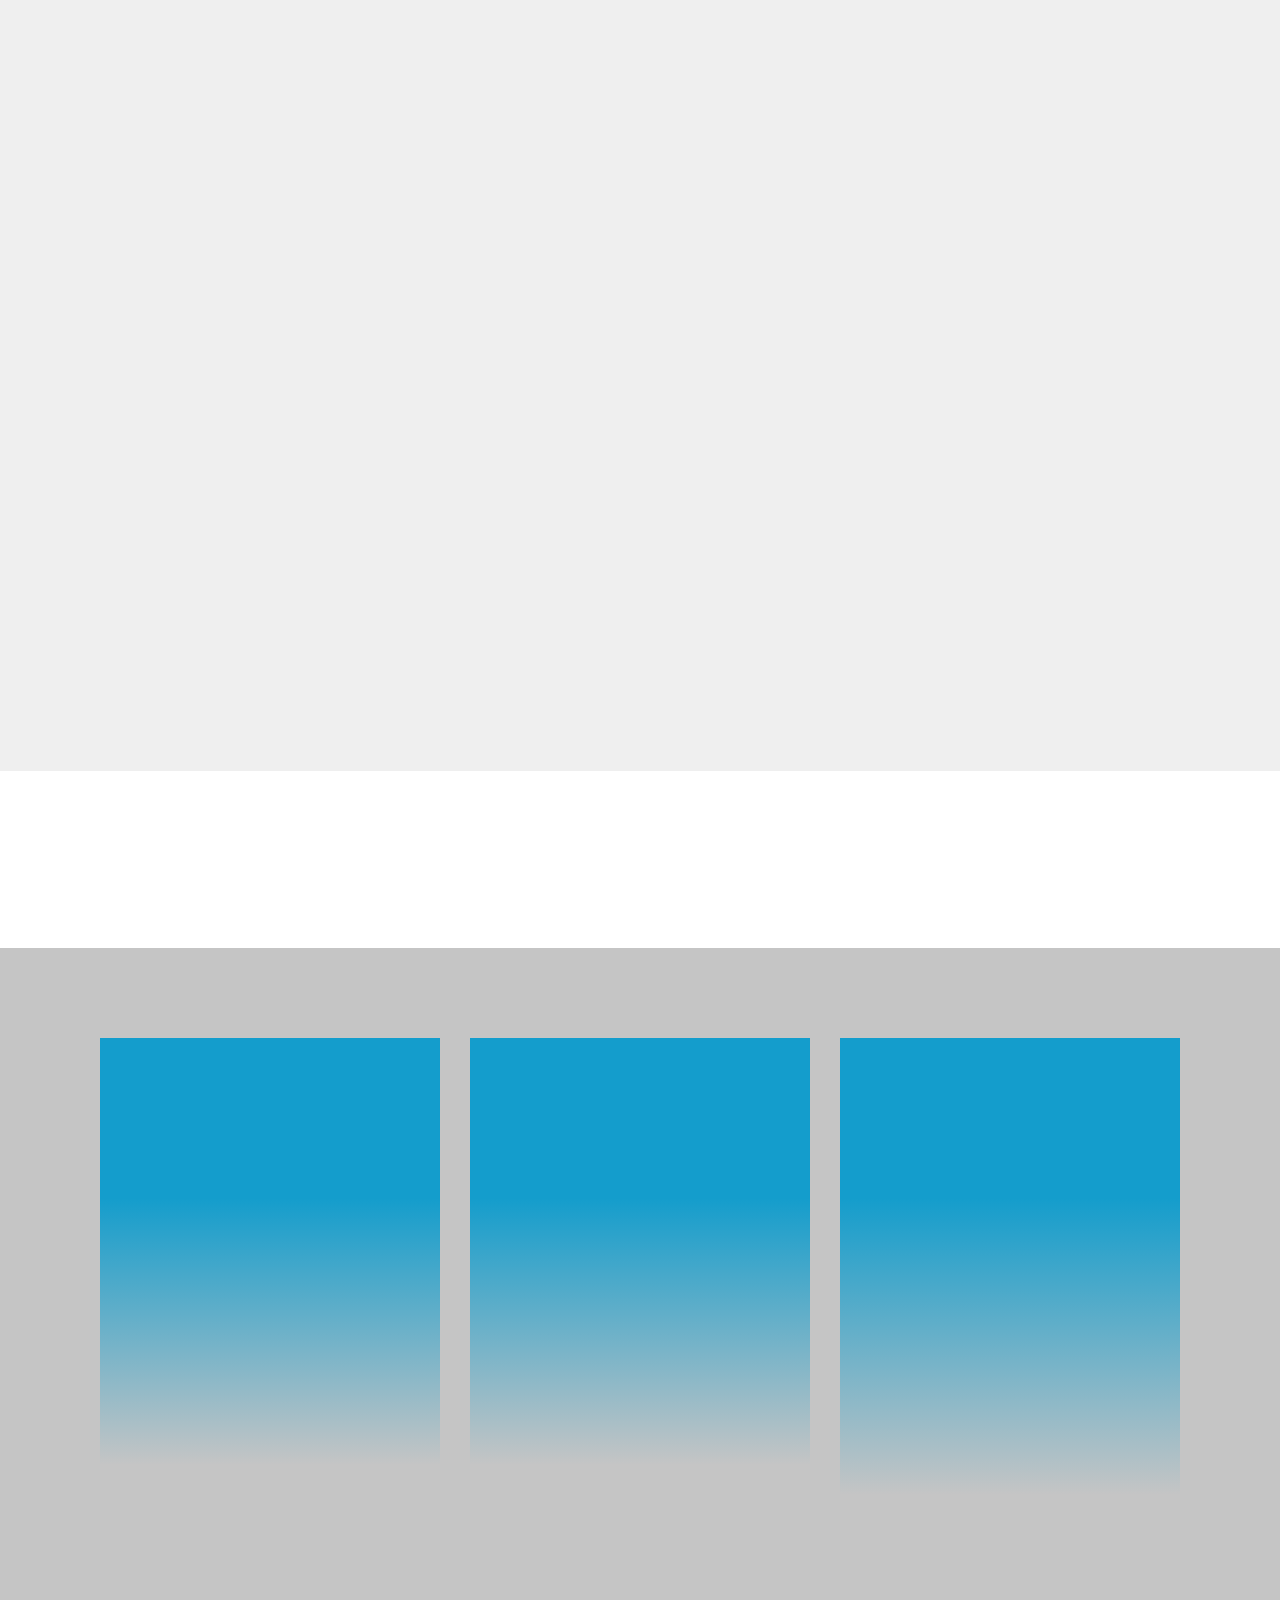
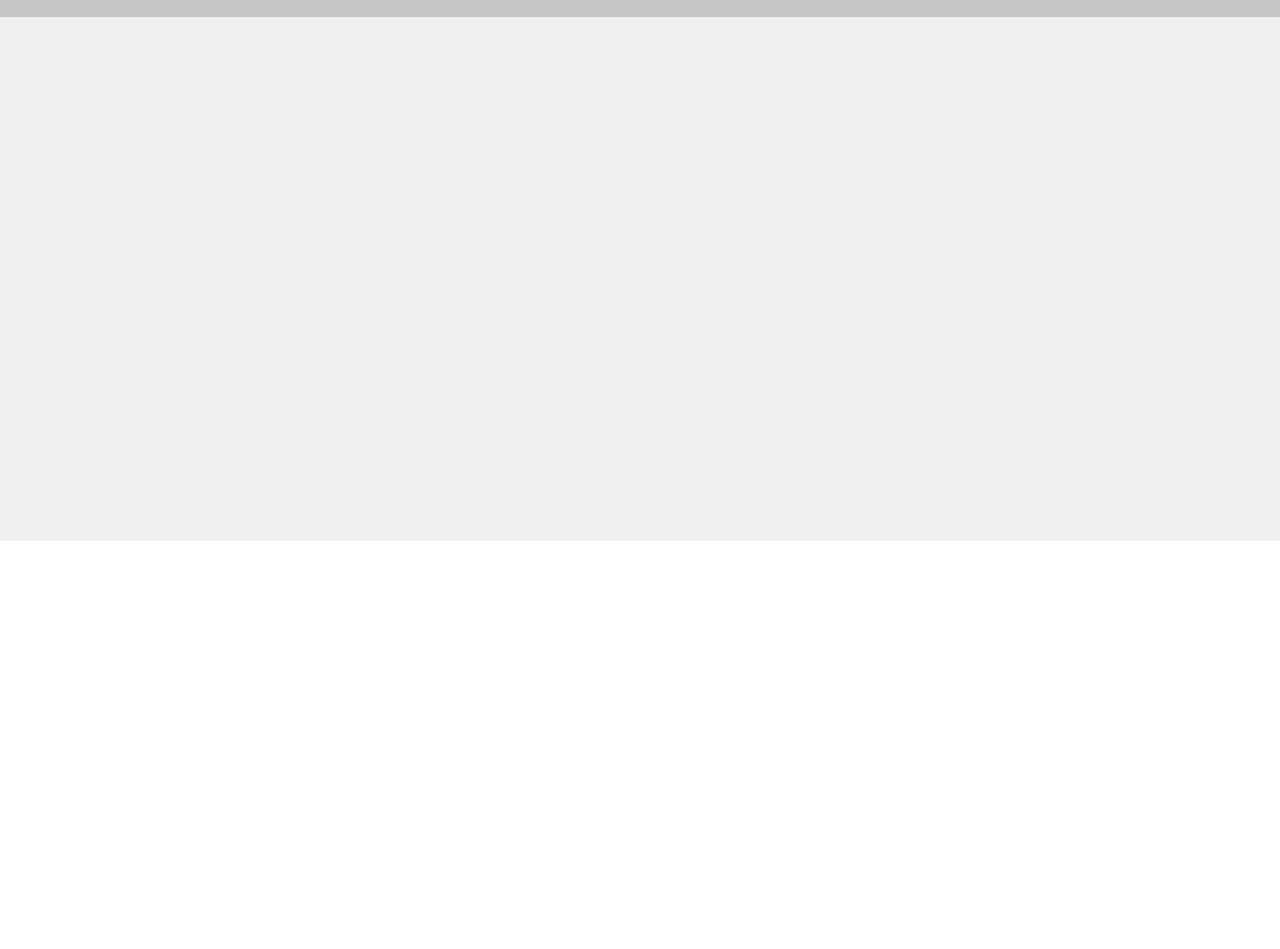
==== commit 1e034a03: "searchlight requested changes" ====
--- a/about-us.html
+++ b/about-us.html
@@ -10,9 +10,12 @@
 
     <meta
       name="description"
-      content="Contains information about the story, values, and mission of Morph Fitness."
+      content="Ready to transform fitness? Whether you are looking for a personal trainer in San Mateo, or a personal trainer online, we can help! Meet our expert personal trainers at Morph Fitness. "
     />
-    <title>About Us</title>
+    <title>
+      Meet Our Personal Trainers | Personal Trainer Online & San Mateo, CA |
+      Morph Fitness
+    </title>
     <link
       rel="stylesheet"
       href="assets/web/assets/mobirise-icons/mobirise-icons.css"
@@ -34,6 +37,19 @@
       type="text/css"
     />
     <link rel="stylesheet" href="assets/custom/style.css" />
+    <!-- Google tag (gtag.js) -->
+    <script
+      async
+      src="https://www.googletagmanager.com/gtag/js?id=G-CTBKGRJK06"
+    ></script>
+    <script>
+      window.dataLayer = window.dataLayer || [];
+      function gtag() {
+        dataLayer.push(arguments);
+      }
+      gtag("js", new Date());
+      gtag("config", "G-CTBKGRJK06");
+    </script>
   </head>
   <body>
     <section class="menu cid-qTkzRZLJNu" once="menu" id="menu1-0">
@@ -144,14 +160,14 @@
       <div class="container">
         <div class="media-container-row">
           <div class="title col-12 col-md-8">
-            <h2 class="align-center pb-3 mbr-fonts-style display-2">
-              <strong>About Us</strong>
-            </h2>
-            <h3
+            <h1 class="align-center pb-3 mbr-fonts-style display-2">
+              <strong>Meet Morph Fitness' Personal Trainers</strong>
+            </h1>
+            <h2
               class="mbr-section-subtitle align-center mbr-light mbr-fonts-style display-5"
             >
-              Learn about our story, values, and vision.
-            </h3>
+              About Morph Fitness
+            </h2>
           </div>
         </div>
       </div>
@@ -579,11 +595,7 @@
           </div>
           <div class="col-12 col-md-3 mbr-fonts-style display-7">
             <h5 class="pb-3">Address</h5>
-            <p class="mbr-text">
-              *under construction, stay tuned!*
-              <!-- 23 S Railroad Avenue,
-              <br />San Mateo, 94401 -->
-            </p>
+            <p class="mbr-text">507 South B street, San Mateo, 94401</p>
           </div>
           <div class="col-12 col-md-4 mbr-fonts-style display-7">
             <h5 class="pb-3">Quick Contact</h5>
